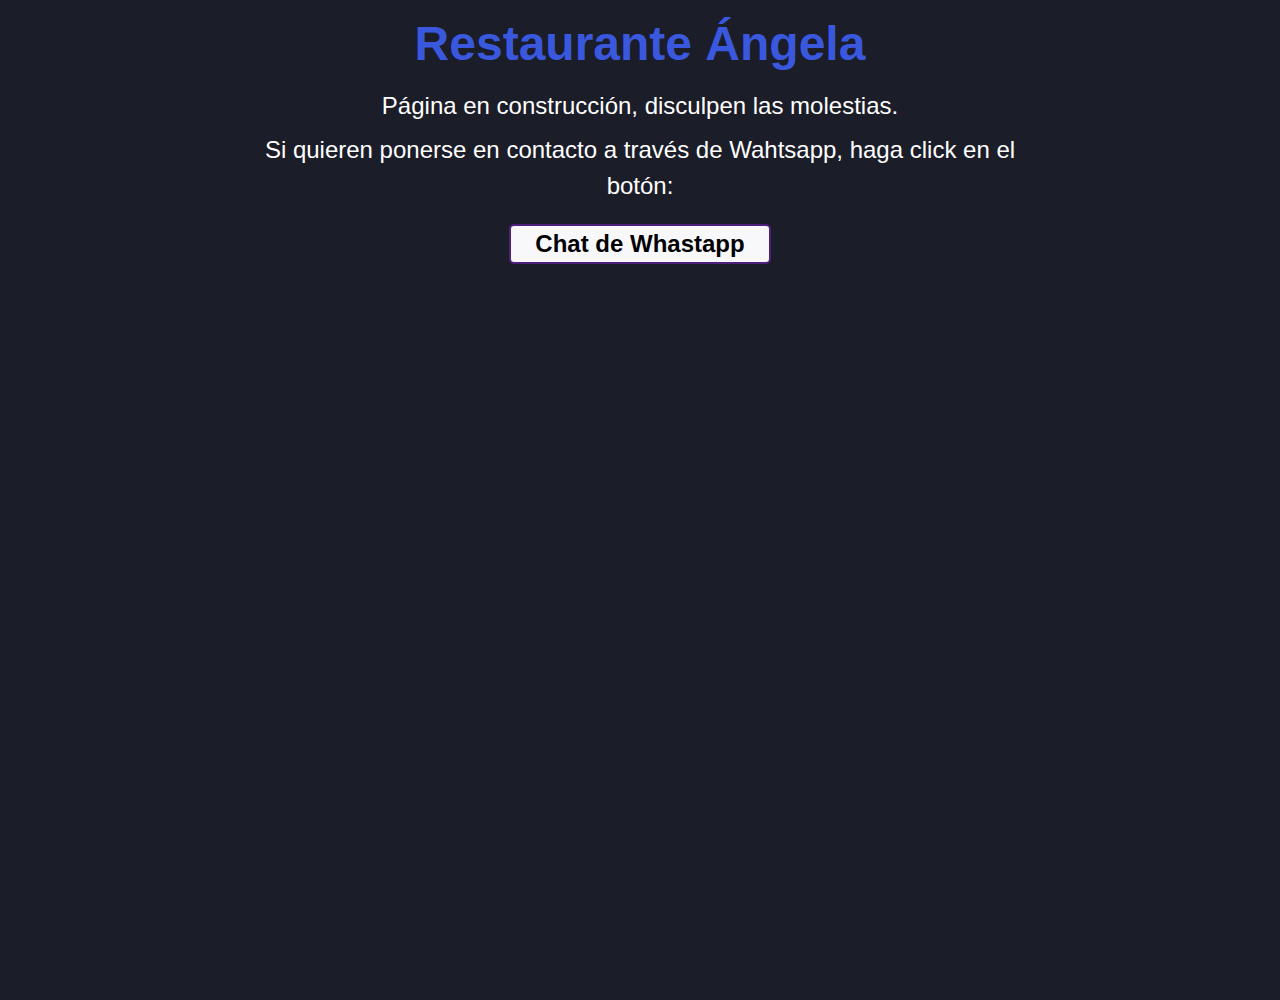
==== public/index.html @ ef9c9186 "Update static build for Vercel" ====
<!DOCTYPE html><html><head><meta charSet="utf-8"/><meta name="viewport" content="width=device-width"/><title>Restaurante Los Fogones de Ángela</title><meta content="Página web del restaurante Los Fogones de Ángela" name="description"/><meta content="favicon.ico" property="og:image"/><meta name="next-head-count" content="5"/><link rel="preload" href="/_next/static/css/a51d16fd5c205cbc.css" as="style" crossorigin=""/><link rel="stylesheet" href="/_next/static/css/a51d16fd5c205cbc.css" crossorigin="" data-n-g=""/><noscript data-n-css=""></noscript><script defer="" crossorigin="" nomodule="" src="/_next/static/chunks/polyfills-c67a75d1b6f99dc8.js"></script><script src="/_next/static/chunks/webpack-c21fd345984bfc83.js" defer="" crossorigin=""></script><script src="/_next/static/chunks/framework-bbecb7d54330d002.js" defer="" crossorigin=""></script><script src="/_next/static/chunks/main-d118035c79e44985.js" defer="" crossorigin=""></script><script src="/_next/static/chunks/pages/_app-07c6af78f658932e.js" defer="" crossorigin=""></script><script src="/_next/static/chunks/pages/index-197491636f69075c.js" defer="" crossorigin=""></script><script src="/_next/static/NEQoGbfgoMRIiMi_Gk17b/_buildManifest.js" defer="" crossorigin=""></script><script src="/_next/static/NEQoGbfgoMRIiMi_Gk17b/_ssgManifest.js" defer="" crossorigin=""></script></head><body><div id="__next"><script>!function(){try{var d=document.documentElement,c=d.classList;c.remove('light','dark');var e=localStorage.getItem('chakra-ui-color-mode');if('system'===e||(!e&&false)){var t='(prefers-color-scheme: dark)',m=window.matchMedia(t);if(m.media!==t||m.matches){d.style.colorScheme = 'dark';c.add('dark')}else{d.style.colorScheme = 'light';c.add('light')}}else if(e){c.add(e|| '')}else{c.add('light')}if(e==='light'||e==='dark'||!e)d.style.colorScheme=e||'light'}catch(e){}}()</script><style data-emotion="css-global 1b7scut">:host,:root,[data-theme]{--chakra-ring-inset:var(--chakra-empty,/*!*/ /*!*/);--chakra-ring-offset-width:0px;--chakra-ring-offset-color:#fff;--chakra-ring-color:rgba(66, 153, 225, 0.6);--chakra-ring-offset-shadow:0 0 #0000;--chakra-ring-shadow:0 0 #0000;--chakra-space-x-reverse:0;--chakra-space-y-reverse:0;--chakra-colors-transparent:transparent;--chakra-colors-current:currentColor;--chakra-colors-black:#000000;--chakra-colors-white:#FFFFFF;--chakra-colors-whiteAlpha-50:rgba(255, 255, 255, 0.04);--chakra-colors-whiteAlpha-100:rgba(255, 255, 255, 0.06);--chakra-colors-whiteAlpha-200:rgba(255, 255, 255, 0.08);--chakra-colors-whiteAlpha-300:rgba(255, 255, 255, 0.16);--chakra-colors-whiteAlpha-400:rgba(255, 255, 255, 0.24);--chakra-colors-whiteAlpha-500:rgba(255, 255, 255, 0.36);--chakra-colors-whiteAlpha-600:rgba(255, 255, 255, 0.48);--chakra-colors-whiteAlpha-700:rgba(255, 255, 255, 0.64);--chakra-colors-whiteAlpha-800:rgba(255, 255, 255, 0.80);--chakra-colors-whiteAlpha-900:rgba(255, 255, 255, 0.92);--chakra-colors-blackAlpha-50:rgba(0, 0, 0, 0.04);--chakra-colors-blackAlpha-100:rgba(0, 0, 0, 0.06);--chakra-colors-blackAlpha-200:rgba(0, 0, 0, 0.08);--chakra-colors-blackAlpha-300:rgba(0, 0, 0, 0.16);--chakra-colors-blackAlpha-400:rgba(0, 0, 0, 0.24);--chakra-colors-blackAlpha-500:rgba(0, 0, 0, 0.36);--chakra-colors-blackAlpha-600:rgba(0, 0, 0, 0.48);--chakra-colors-blackAlpha-700:rgba(0, 0, 0, 0.64);--chakra-colors-blackAlpha-800:rgba(0, 0, 0, 0.80);--chakra-colors-blackAlpha-900:rgba(0, 0, 0, 0.92);--chakra-colors-gray-50:#F7FAFC;--chakra-colors-gray-100:#EDF2F7;--chakra-colors-gray-200:#E2E8F0;--chakra-colors-gray-300:#CBD5E0;--chakra-colors-gray-400:#A0AEC0;--chakra-colors-gray-500:#718096;--chakra-colors-gray-600:#4A5568;--chakra-colors-gray-700:#2D3748;--chakra-colors-gray-800:#1A202C;--chakra-colors-gray-900:#171923;--chakra-colors-red-50:#FFF5F5;--chakra-colors-red-100:#FED7D7;--chakra-colors-red-200:#FEB2B2;--chakra-colors-red-300:#FC8181;--chakra-colors-red-400:#F56565;--chakra-colors-red-500:#E53E3E;--chakra-colors-red-600:#C53030;--chakra-colors-red-700:#9B2C2C;--chakra-colors-red-800:#822727;--chakra-colors-red-900:#63171B;--chakra-colors-orange-50:#FFFAF0;--chakra-colors-orange-100:#FEEBC8;--chakra-colors-orange-200:#FBD38D;--chakra-colors-orange-300:#F6AD55;--chakra-colors-orange-400:#ED8936;--chakra-colors-orange-500:#DD6B20;--chakra-colors-orange-600:#C05621;--chakra-colors-orange-700:#9C4221;--chakra-colors-orange-800:#7B341E;--chakra-colors-orange-900:#652B19;--chakra-colors-yellow-50:#FFFFF0;--chakra-colors-yellow-100:#FEFCBF;--chakra-colors-yellow-200:#FAF089;--chakra-colors-yellow-300:#F6E05E;--chakra-colors-yellow-400:#ECC94B;--chakra-colors-yellow-500:#D69E2E;--chakra-colors-yellow-600:#B7791F;--chakra-colors-yellow-700:#975A16;--chakra-colors-yellow-800:#744210;--chakra-colors-yellow-900:#5F370E;--chakra-colors-green-50:#F0FFF4;--chakra-colors-green-100:#C6F6D5;--chakra-colors-green-200:#9AE6B4;--chakra-colors-green-300:#68D391;--chakra-colors-green-400:#48BB78;--chakra-colors-green-500:#38A169;--chakra-colors-green-600:#2F855A;--chakra-colors-green-700:#276749;--chakra-colors-green-800:#22543D;--chakra-colors-green-900:#1C4532;--chakra-colors-teal-50:#E6FFFA;--chakra-colors-teal-100:#B2F5EA;--chakra-colors-teal-200:#81E6D9;--chakra-colors-teal-300:#4FD1C5;--chakra-colors-teal-400:#38B2AC;--chakra-colors-teal-500:#319795;--chakra-colors-teal-600:#2C7A7B;--chakra-colors-teal-700:#285E61;--chakra-colors-teal-800:#234E52;--chakra-colors-teal-900:#1D4044;--chakra-colors-blue-50:#ebf8ff;--chakra-colors-blue-100:#bee3f8;--chakra-colors-blue-200:#90cdf4;--chakra-colors-blue-300:#63b3ed;--chakra-colors-blue-400:#4299e1;--chakra-colors-blue-500:#3182ce;--chakra-colors-blue-600:#2b6cb0;--chakra-colors-blue-700:#2c5282;--chakra-colors-blue-800:#2a4365;--chakra-colors-blue-900:#1A365D;--chakra-colors-cyan-50:#EDFDFD;--chakra-colors-cyan-100:#C4F1F9;--chakra-colors-cyan-200:#9DECF9;--chakra-colors-cyan-300:#76E4F7;--chakra-colors-cyan-400:#0BC5EA;--chakra-colors-cyan-500:#00B5D8;--chakra-colors-cyan-600:#00A3C4;--chakra-colors-cyan-700:#0987A0;--chakra-colors-cyan-800:#086F83;--chakra-colors-cyan-900:#065666;--chakra-colors-purple-50:#FAF5FF;--chakra-colors-purple-100:#E9D8FD;--chakra-colors-purple-200:#D6BCFA;--chakra-colors-purple-300:#B794F4;--chakra-colors-purple-400:#9F7AEA;--chakra-colors-purple-500:#805AD5;--chakra-colors-purple-600:#6B46C1;--chakra-colors-purple-700:#553C9A;--chakra-colors-purple-800:#44337A;--chakra-colors-purple-900:#322659;--chakra-colors-pink-50:#FFF5F7;--chakra-colors-pink-100:#FED7E2;--chakra-colors-pink-200:#FBB6CE;--chakra-colors-pink-300:#F687B3;--chakra-colors-pink-400:#ED64A6;--chakra-colors-pink-500:#D53F8C;--chakra-colors-pink-600:#B83280;--chakra-colors-pink-700:#97266D;--chakra-colors-pink-800:#702459;--chakra-colors-pink-900:#521B41;--chakra-colors-linkedin-50:#E8F4F9;--chakra-colors-linkedin-100:#CFEDFB;--chakra-colors-linkedin-200:#9BDAF3;--chakra-colors-linkedin-300:#68C7EC;--chakra-colors-linkedin-400:#34B3E4;--chakra-colors-linkedin-500:#00A0DC;--chakra-colors-linkedin-600:#008CC9;--chakra-colors-linkedin-700:#0077B5;--chakra-colors-linkedin-800:#005E93;--chakra-colors-linkedin-900:#004471;--chakra-colors-facebook-50:#E8F4F9;--chakra-colors-facebook-100:#D9DEE9;--chakra-colors-facebook-200:#B7C2DA;--chakra-colors-facebook-300:#6482C0;--chakra-colors-facebook-400:#4267B2;--chakra-colors-facebook-500:#385898;--chakra-colors-facebook-600:#314E89;--chakra-colors-facebook-700:#29487D;--chakra-colors-facebook-800:#223B67;--chakra-colors-facebook-900:#1E355B;--chakra-colors-messenger-50:#D0E6FF;--chakra-colors-messenger-100:#B9DAFF;--chakra-colors-messenger-200:#A2CDFF;--chakra-colors-messenger-300:#7AB8FF;--chakra-colors-messenger-400:#2E90FF;--chakra-colors-messenger-500:#0078FF;--chakra-colors-messenger-600:#0063D1;--chakra-colors-messenger-700:#0052AC;--chakra-colors-messenger-800:#003C7E;--chakra-colors-messenger-900:#002C5C;--chakra-colors-whatsapp-50:#dffeec;--chakra-colors-whatsapp-100:#b9f5d0;--chakra-colors-whatsapp-200:#90edb3;--chakra-colors-whatsapp-300:#65e495;--chakra-colors-whatsapp-400:#3cdd78;--chakra-colors-whatsapp-500:#22c35e;--chakra-colors-whatsapp-600:#179848;--chakra-colors-whatsapp-700:#0c6c33;--chakra-colors-whatsapp-800:#01421c;--chakra-colors-whatsapp-900:#001803;--chakra-colors-twitter-50:#E5F4FD;--chakra-colors-twitter-100:#C8E9FB;--chakra-colors-twitter-200:#A8DCFA;--chakra-colors-twitter-300:#83CDF7;--chakra-colors-twitter-400:#57BBF5;--chakra-colors-twitter-500:#1DA1F2;--chakra-colors-twitter-600:#1A94DA;--chakra-colors-twitter-700:#1681BF;--chakra-colors-twitter-800:#136B9E;--chakra-colors-twitter-900:#0D4D71;--chakra-colors-telegram-50:#E3F2F9;--chakra-colors-telegram-100:#C5E4F3;--chakra-colors-telegram-200:#A2D4EC;--chakra-colors-telegram-300:#7AC1E4;--chakra-colors-telegram-400:#47A9DA;--chakra-colors-telegram-500:#0088CC;--chakra-colors-telegram-600:#007AB8;--chakra-colors-telegram-700:#006BA1;--chakra-colors-telegram-800:#005885;--chakra-colors-telegram-900:#003F5E;--chakra-borders-none:0;--chakra-borders-1px:1px solid;--chakra-borders-2px:2px solid;--chakra-borders-4px:4px solid;--chakra-borders-8px:8px solid;--chakra-fonts-heading:-apple-system,BlinkMacSystemFont,"Segoe UI",Helvetica,Arial,sans-serif,"Apple Color Emoji","Segoe UI Emoji","Segoe UI Symbol";--chakra-fonts-body:-apple-system,BlinkMacSystemFont,"Segoe UI",Helvetica,Arial,sans-serif,"Apple Color Emoji","Segoe UI Emoji","Segoe UI Symbol";--chakra-fonts-mono:SFMono-Regular,Menlo,Monaco,Consolas,"Liberation Mono","Courier New",monospace;--chakra-fontSizes-3xs:0.45rem;--chakra-fontSizes-2xs:0.625rem;--chakra-fontSizes-xs:0.75rem;--chakra-fontSizes-sm:0.875rem;--chakra-fontSizes-md:1rem;--chakra-fontSizes-lg:1.125rem;--chakra-fontSizes-xl:1.25rem;--chakra-fontSizes-2xl:1.5rem;--chakra-fontSizes-3xl:1.875rem;--chakra-fontSizes-4xl:2.25rem;--chakra-fontSizes-5xl:3rem;--chakra-fontSizes-6xl:3.75rem;--chakra-fontSizes-7xl:4.5rem;--chakra-fontSizes-8xl:6rem;--chakra-fontSizes-9xl:8rem;--chakra-fontWeights-hairline:100;--chakra-fontWeights-thin:200;--chakra-fontWeights-light:300;--chakra-fontWeights-normal:400;--chakra-fontWeights-medium:500;--chakra-fontWeights-semibold:600;--chakra-fontWeights-bold:700;--chakra-fontWeights-extrabold:800;--chakra-fontWeights-black:900;--chakra-letterSpacings-tighter:-0.05em;--chakra-letterSpacings-tight:-0.025em;--chakra-letterSpacings-normal:0;--chakra-letterSpacings-wide:0.025em;--chakra-letterSpacings-wider:0.05em;--chakra-letterSpacings-widest:0.1em;--chakra-lineHeights-3:.75rem;--chakra-lineHeights-4:1rem;--chakra-lineHeights-5:1.25rem;--chakra-lineHeights-6:1.5rem;--chakra-lineHeights-7:1.75rem;--chakra-lineHeights-8:2rem;--chakra-lineHeights-9:2.25rem;--chakra-lineHeights-10:2.5rem;--chakra-lineHeights-normal:normal;--chakra-lineHeights-none:1;--chakra-lineHeights-shorter:1.25;--chakra-lineHeights-short:1.375;--chakra-lineHeights-base:1.5;--chakra-lineHeights-tall:1.625;--chakra-lineHeights-taller:2;--chakra-radii-none:0;--chakra-radii-sm:0.125rem;--chakra-radii-base:0.25rem;--chakra-radii-md:0.375rem;--chakra-radii-lg:0.5rem;--chakra-radii-xl:0.75rem;--chakra-radii-2xl:1rem;--chakra-radii-3xl:1.5rem;--chakra-radii-full:9999px;--chakra-space-1:0.25rem;--chakra-space-2:0.5rem;--chakra-space-3:0.75rem;--chakra-space-4:1rem;--chakra-space-5:1.25rem;--chakra-space-6:1.5rem;--chakra-space-7:1.75rem;--chakra-space-8:2rem;--chakra-space-9:2.25rem;--chakra-space-10:2.5rem;--chakra-space-12:3rem;--chakra-space-14:3.5rem;--chakra-space-16:4rem;--chakra-space-20:5rem;--chakra-space-24:6rem;--chakra-space-28:7rem;--chakra-space-32:8rem;--chakra-space-36:9rem;--chakra-space-40:10rem;--chakra-space-44:11rem;--chakra-space-48:12rem;--chakra-space-52:13rem;--chakra-space-56:14rem;--chakra-space-60:15rem;--chakra-space-64:16rem;--chakra-space-72:18rem;--chakra-space-80:20rem;--chakra-space-96:24rem;--chakra-space-px:1px;--chakra-space-0-5:0.125rem;--chakra-space-1-5:0.375rem;--chakra-space-2-5:0.625rem;--chakra-space-3-5:0.875rem;--chakra-shadows-xs:0 0 0 1px rgba(0, 0, 0, 0.05);--chakra-shadows-sm:0 1px 2px 0 rgba(0, 0, 0, 0.05);--chakra-shadows-base:0 1px 3px 0 rgba(0, 0, 0, 0.1),0 1px 2px 0 rgba(0, 0, 0, 0.06);--chakra-shadows-md:0 4px 6px -1px rgba(0, 0, 0, 0.1),0 2px 4px -1px rgba(0, 0, 0, 0.06);--chakra-shadows-lg:0 10px 15px -3px rgba(0, 0, 0, 0.1),0 4px 6px -2px rgba(0, 0, 0, 0.05);--chakra-shadows-xl:0 20px 25px -5px rgba(0, 0, 0, 0.1),0 10px 10px -5px rgba(0, 0, 0, 0.04);--chakra-shadows-2xl:0 25px 50px -12px rgba(0, 0, 0, 0.25);--chakra-shadows-outline:0 0 0 3px rgba(66, 153, 225, 0.6);--chakra-shadows-inner:inset 0 2px 4px 0 rgba(0,0,0,0.06);--chakra-shadows-none:none;--chakra-shadows-dark-lg:rgba(0, 0, 0, 0.1) 0px 0px 0px 1px,rgba(0, 0, 0, 0.2) 0px 5px 10px,rgba(0, 0, 0, 0.4) 0px 15px 40px;--chakra-sizes-1:0.25rem;--chakra-sizes-2:0.5rem;--chakra-sizes-3:0.75rem;--chakra-sizes-4:1rem;--chakra-sizes-5:1.25rem;--chakra-sizes-6:1.5rem;--chakra-sizes-7:1.75rem;--chakra-sizes-8:2rem;--chakra-sizes-9:2.25rem;--chakra-sizes-10:2.5rem;--chakra-sizes-12:3rem;--chakra-sizes-14:3.5rem;--chakra-sizes-16:4rem;--chakra-sizes-20:5rem;--chakra-sizes-24:6rem;--chakra-sizes-28:7rem;--chakra-sizes-32:8rem;--chakra-sizes-36:9rem;--chakra-sizes-40:10rem;--chakra-sizes-44:11rem;--chakra-sizes-48:12rem;--chakra-sizes-52:13rem;--chakra-sizes-56:14rem;--chakra-sizes-60:15rem;--chakra-sizes-64:16rem;--chakra-sizes-72:18rem;--chakra-sizes-80:20rem;--chakra-sizes-96:24rem;--chakra-sizes-px:1px;--chakra-sizes-0-5:0.125rem;--chakra-sizes-1-5:0.375rem;--chakra-sizes-2-5:0.625rem;--chakra-sizes-3-5:0.875rem;--chakra-sizes-max:max-content;--chakra-sizes-min:min-content;--chakra-sizes-full:100%;--chakra-sizes-3xs:14rem;--chakra-sizes-2xs:16rem;--chakra-sizes-xs:20rem;--chakra-sizes-sm:24rem;--chakra-sizes-md:28rem;--chakra-sizes-lg:32rem;--chakra-sizes-xl:36rem;--chakra-sizes-2xl:42rem;--chakra-sizes-3xl:48rem;--chakra-sizes-4xl:56rem;--chakra-sizes-5xl:64rem;--chakra-sizes-6xl:72rem;--chakra-sizes-7xl:80rem;--chakra-sizes-8xl:90rem;--chakra-sizes-prose:60ch;--chakra-sizes-container-sm:640px;--chakra-sizes-container-md:768px;--chakra-sizes-container-lg:1024px;--chakra-sizes-container-xl:1280px;--chakra-zIndices-hide:-1;--chakra-zIndices-auto:auto;--chakra-zIndices-base:0;--chakra-zIndices-docked:10;--chakra-zIndices-dropdown:1000;--chakra-zIndices-sticky:1100;--chakra-zIndices-banner:1200;--chakra-zIndices-overlay:1300;--chakra-zIndices-modal:1400;--chakra-zIndices-popover:1500;--chakra-zIndices-skipLink:1600;--chakra-zIndices-toast:1700;--chakra-zIndices-tooltip:1800;--chakra-transition-property-common:background-color,border-color,color,fill,stroke,opacity,box-shadow,transform;--chakra-transition-property-colors:background-color,border-color,color,fill,stroke;--chakra-transition-property-dimensions:width,height;--chakra-transition-property-position:left,right,top,bottom;--chakra-transition-property-background:background-color,background-image,background-position;--chakra-transition-easing-ease-in:cubic-bezier(0.4, 0, 1, 1);--chakra-transition-easing-ease-out:cubic-bezier(0, 0, 0.2, 1);--chakra-transition-easing-ease-in-out:cubic-bezier(0.4, 0, 0.2, 1);--chakra-transition-duration-ultra-fast:50ms;--chakra-transition-duration-faster:100ms;--chakra-transition-duration-fast:150ms;--chakra-transition-duration-normal:200ms;--chakra-transition-duration-slow:300ms;--chakra-transition-duration-slower:400ms;--chakra-transition-duration-ultra-slow:500ms;--chakra-blur-none:0;--chakra-blur-sm:4px;--chakra-blur-base:8px;--chakra-blur-md:12px;--chakra-blur-lg:16px;--chakra-blur-xl:24px;--chakra-blur-2xl:40px;--chakra-blur-3xl:64px;--chakra-breakpoints-base:0em;--chakra-breakpoints-sm:30em;--chakra-breakpoints-md:48em;--chakra-breakpoints-lg:62em;--chakra-breakpoints-xl:80em;--chakra-breakpoints-2xl:96em;}.chakra-ui-light :host:not([data-theme]),.chakra-ui-light :root:not([data-theme]),.chakra-ui-light [data-theme]:not([data-theme]),[data-theme=light] :host:not([data-theme]),[data-theme=light] :root:not([data-theme]),[data-theme=light] [data-theme]:not([data-theme]),:host[data-theme=light],:root[data-theme=light],[data-theme][data-theme=light]{--chakra-colors-chakra-body-text:var(--chakra-colors-gray-800);--chakra-colors-chakra-body-bg:var(--chakra-colors-white);--chakra-colors-chakra-border-color:var(--chakra-colors-gray-200);--chakra-colors-chakra-inverse-text:var(--chakra-colors-white);--chakra-colors-chakra-subtle-bg:var(--chakra-colors-gray-100);--chakra-colors-chakra-subtle-text:var(--chakra-colors-gray-600);--chakra-colors-chakra-placeholder-color:var(--chakra-colors-gray-500);}.chakra-ui-dark :host:not([data-theme]),.chakra-ui-dark :root:not([data-theme]),.chakra-ui-dark [data-theme]:not([data-theme]),[data-theme=dark] :host:not([data-theme]),[data-theme=dark] :root:not([data-theme]),[data-theme=dark] [data-theme]:not([data-theme]),:host[data-theme=dark],:root[data-theme=dark],[data-theme][data-theme=dark]{--chakra-colors-chakra-body-text:var(--chakra-colors-whiteAlpha-900);--chakra-colors-chakra-body-bg:var(--chakra-colors-gray-800);--chakra-colors-chakra-border-color:var(--chakra-colors-whiteAlpha-300);--chakra-colors-chakra-inverse-text:var(--chakra-colors-gray-800);--chakra-colors-chakra-subtle-bg:var(--chakra-colors-gray-700);--chakra-colors-chakra-subtle-text:var(--chakra-colors-gray-400);--chakra-colors-chakra-placeholder-color:var(--chakra-colors-whiteAlpha-400);}</style><style data-emotion="css-global fubdgu">html{line-height:1.5;-webkit-text-size-adjust:100%;font-family:system-ui,sans-serif;-webkit-font-smoothing:antialiased;text-rendering:optimizeLegibility;-moz-osx-font-smoothing:grayscale;touch-action:manipulation;}body{position:relative;min-height:100%;margin:0;font-feature-settings:"kern";}:where(*, *::before, *::after){border-width:0;border-style:solid;box-sizing:border-box;word-wrap:break-word;}main{display:block;}hr{border-top-width:1px;box-sizing:content-box;height:0;overflow:visible;}:where(pre, code, kbd,samp){font-family:SFMono-Regular,Menlo,Monaco,Consolas,monospace;font-size:1em;}a{background-color:transparent;color:inherit;-webkit-text-decoration:inherit;text-decoration:inherit;}abbr[title]{border-bottom:none;-webkit-text-decoration:underline;text-decoration:underline;-webkit-text-decoration:underline dotted;-webkit-text-decoration:underline dotted;text-decoration:underline dotted;}:where(b, strong){font-weight:bold;}small{font-size:80%;}:where(sub,sup){font-size:75%;line-height:0;position:relative;vertical-align:baseline;}sub{bottom:-0.25em;}sup{top:-0.5em;}img{border-style:none;}:where(button, input, optgroup, select, textarea){font-family:inherit;font-size:100%;line-height:1.15;margin:0;}:where(button, input){overflow:visible;}:where(button, select){text-transform:none;}:where(
          button::-moz-focus-inner,
          [type="button"]::-moz-focus-inner,
          [type="reset"]::-moz-focus-inner,
          [type="submit"]::-moz-focus-inner
        ){border-style:none;padding:0;}fieldset{padding:0.35em 0.75em 0.625em;}legend{box-sizing:border-box;color:inherit;display:table;max-width:100%;padding:0;white-space:normal;}progress{vertical-align:baseline;}textarea{overflow:auto;}:where([type="checkbox"], [type="radio"]){box-sizing:border-box;padding:0;}input[type="number"]::-webkit-inner-spin-button,input[type="number"]::-webkit-outer-spin-button{-webkit-appearance:none!important;}input[type="number"]{-moz-appearance:textfield;}input[type="search"]{-webkit-appearance:textfield;outline-offset:-2px;}input[type="search"]::-webkit-search-decoration{-webkit-appearance:none!important;}::-webkit-file-upload-button{-webkit-appearance:button;font:inherit;}details{display:block;}summary{display:-webkit-box;display:-webkit-list-item;display:-ms-list-itembox;display:list-item;}template{display:none;}[hidden]{display:none!important;}:where(
          blockquote,
          dl,
          dd,
          h1,
          h2,
          h3,
          h4,
          h5,
          h6,
          hr,
          figure,
          p,
          pre
        ){margin:0;}button{background:transparent;padding:0;}fieldset{margin:0;padding:0;}:where(ol, ul){margin:0;padding:0;}textarea{resize:vertical;}:where(button, [role="button"]){cursor:pointer;}button::-moz-focus-inner{border:0!important;}table{border-collapse:collapse;}:where(h1, h2, h3, h4, h5, h6){font-size:inherit;font-weight:inherit;}:where(button, input, optgroup, select, textarea){padding:0;line-height:inherit;color:inherit;}:where(img, svg, video, canvas, audio, iframe, embed, object){display:block;}:where(img, video){max-width:100%;height:auto;}[data-js-focus-visible] :focus:not([data-focus-visible-added]):not(
          [data-focus-visible-disabled]
        ){outline:none;box-shadow:none;}select::-ms-expand{display:none;}:root,:host{--chakra-vh:100vh;}@supports (height: -webkit-fill-available){:root,:host{--chakra-vh:-webkit-fill-available;}}@supports (height: -moz-fill-available){:root,:host{--chakra-vh:-moz-fill-available;}}@supports (height: 100dvh){:root,:host{--chakra-vh:100dvh;}}</style><style data-emotion="css-global ic6gy8">body{font-family:var(--chakra-fonts-body);color:var(--chakra-colors-chakra-body-text);background:var(--chakra-colors-chakra-body-bg);transition-property:background-color;transition-duration:var(--chakra-transition-duration-normal);line-height:var(--chakra-lineHeights-base);}*::-webkit-input-placeholder{color:var(--chakra-colors-chakra-placeholder-color);}*::-moz-placeholder{color:var(--chakra-colors-chakra-placeholder-color);}*:-ms-input-placeholder{color:var(--chakra-colors-chakra-placeholder-color);}*::placeholder{color:var(--chakra-colors-chakra-placeholder-color);}*,*::before,::after{border-color:var(--chakra-colors-chakra-border-color);}</style><style data-emotion="css-global 8gzb3n">.js-focus-visible :focus:not([data-focus-visible-added]){outline:none;box-shadow:none;}</style><style>
:root, .light, .light-theme { --color-page-background: white; }
.dark, .dark-theme { --color-page-background: var(--slate-1); }
body { background-color: var(--color-page-background); }
</style><div data-is-root-theme="true" data-accent-color="blue" data-gray-color="slate" data-has-background="false" data-panel-background="translucent" data-radius="medium" data-scaling="100%" class="radix-themes css-0"><style data-emotion="css 1ohm028">.css-1ohm028{background-color:#1b1d29!important;width:100%;height:1000px;-webkit-align-items:center;-webkit-box-align:center;-ms-flex-align:center;align-items:center;}</style><div class="css-1ohm028"><style data-emotion="css 1uwmaf2">.css-1uwmaf2{display:-webkit-box;display:-webkit-flex;display:-ms-flexbox;display:flex;-webkit-align-items:center;-webkit-box-align:center;-ms-flex-align:center;align-items:center;-webkit-flex-direction:column;-ms-flex-direction:column;flex-direction:column;width:auto;}.css-1uwmaf2>*:not(style)~*:not(style){margin-top:0.5rem;-webkit-margin-end:0px;margin-inline-end:0px;margin-bottom:0px;-webkit-margin-start:0px;margin-inline-start:0px;}</style><div class="chakra-stack css-1uwmaf2"><style data-emotion="css 11rfu18">.css-11rfu18{display:-webkit-box;display:-webkit-flex;display:-ms-flexbox;display:flex;-webkit-flex-direction:column;-ms-flex-direction:column;flex-direction:column;-webkit-align-items:center;-webkit-box-align:center;-ms-flex-align:center;align-items:center;-webkit-box-pack:center;-ms-flex-pack:center;-webkit-justify-content:center;justify-content:center;gap:20px;width:100%;max-width:800px;}</style><div class="css-11rfu18"><style data-emotion="css 1ixxzhx">.css-1ixxzhx{font-family:var(--chakra-fonts-heading);font-weight:var(--chakra-fontWeights-bold);font-size:var(--chakra-fontSizes-4xl);line-height:1.2;color:#3a58de;margin-top:20px;}@media screen and (min-width: 48em){.css-1ixxzhx{font-size:var(--chakra-fontSizes-5xl);line-height:1;}}</style><h2 class="chakra-heading css-1ixxzhx">Restaurante Ángela</h2><style data-emotion="css owjkmg">.css-owjkmg{display:-webkit-box;display:-webkit-flex;display:-ms-flexbox;display:flex;-webkit-align-items:center;-webkit-box-align:center;-ms-flex-align:center;align-items:center;-webkit-flex-direction:column;-ms-flex-direction:column;flex-direction:column;}.css-owjkmg>*:not(style)~*:not(style){margin-top:0.5rem;-webkit-margin-end:0px;margin-inline-end:0px;margin-bottom:0px;-webkit-margin-start:0px;margin-inline-start:0px;}</style><div class="chakra-stack css-owjkmg"><style data-emotion="css 1jehr2a">.css-1jehr2a{font-size:1em;color:#fff;text-align:center;-webkit-box-pack:center;-ms-flex-pack:center;-webkit-justify-content:center;justify-content:center;-webkit-align-items:center;-webkit-box-align:center;-ms-flex-align:center;align-items:center;-webkit-align-self:stretch;-ms-flex-item-align:stretch;align-self:stretch;}@media screen and (min-width: 30em){.css-1jehr2a{font-size:1em;}}@media screen and (min-width: 48em){.css-1jehr2a{font-size:1em;}}@media screen and (min-width: 62em){.css-1jehr2a{font-size:1.5em;}}@media screen and (min-width: 80em){.css-1jehr2a{font-size:1.5em;}}</style><p class="chakra-text css-1jehr2a">Página en construcción, disculpen las molestias.</p><p class="chakra-text css-1jehr2a">Si quieren ponerse en contacto a través de Wahtsapp, haga click en el botón:</p></div><style data-emotion="css spn4bz">.css-spn4bz{transition-property:var(--chakra-transition-property-common);transition-duration:var(--chakra-transition-duration-fast);transition-timing-function:var(--chakra-transition-easing-ease-out);cursor:pointer;-webkit-text-decoration:none;text-decoration:none;outline:2px solid transparent;outline-offset:2px;color:inherit;}.css-spn4bz:hover,.css-spn4bz[data-hover]{-webkit-text-decoration:underline;text-decoration:underline;}.css-spn4bz:focus-visible,.css-spn4bz[data-focus-visible]{box-shadow:var(--chakra-shadows-outline);}</style><a target="_blank" rel="noopener" class="chakra-link css-spn4bz" href="https://wa.me/34626131261"><style data-emotion="css 1v9s8ud">.css-1v9s8ud{display:-webkit-inline-box;display:-webkit-inline-flex;display:-ms-inline-flexbox;display:inline-flex;-webkit-appearance:none;-moz-appearance:none;-ms-appearance:none;appearance:none;-webkit-user-select:none;-moz-user-select:none;-ms-user-select:none;user-select:none;position:relative;white-space:nowrap;vertical-align:middle;outline:2px solid transparent;outline-offset:2px;line-height:1.2;font-weight:var(--chakra-fontWeights-semibold);transition-property:var(--chakra-transition-property-common);transition-duration:var(--chakra-transition-duration-normal);height:var(--chakra-sizes-10);min-width:var(--chakra-sizes-10);-webkit-padding-start:var(--chakra-space-4);padding-inline-start:var(--chakra-space-4);-webkit-padding-end:var(--chakra-space-4);padding-inline-end:var(--chakra-space-4);background:#F8F8FA;border-color:#16297d;text-align:center;font-variant-numeric:lining-nums proportional-nums;padding:8px 24px;-webkit-box-pack:center;-ms-flex-pack:center;-webkit-justify-content:center;justify-content:center;-webkit-align-items:center;-webkit-box-align:center;-ms-flex-align:center;align-items:center;gap:8px;-webkit-align-self:stretch;-ms-flex-item-align:stretch;align-self:stretch;border-radius:5px;border:2px solid #4F1F7E;font-size:1em;}.css-1v9s8ud:focus-visible,.css-1v9s8ud[data-focus-visible]{box-shadow:var(--chakra-shadows-outline);}.css-1v9s8ud:disabled,.css-1v9s8ud[disabled],.css-1v9s8ud[aria-disabled=true],.css-1v9s8ud[data-disabled]{opacity:0.4;cursor:not-allowed;box-shadow:var(--chakra-shadows-none);}.css-1v9s8ud:hover,.css-1v9s8ud[data-hover]{background:var(--chakra-colors-gray-200);}.css-1v9s8ud:hover:disabled,.css-1v9s8ud[data-hover]:disabled,.css-1v9s8ud:hover[disabled],.css-1v9s8ud[data-hover][disabled],.css-1v9s8ud:hover[aria-disabled=true],.css-1v9s8ud[data-hover][aria-disabled=true],.css-1v9s8ud:hover[data-disabled],.css-1v9s8ud[data-hover][data-disabled]{background:var(--chakra-colors-gray-100);}.css-1v9s8ud:active,.css-1v9s8ud[data-active]{background:var(--chakra-colors-gray-300);}@media screen and (min-width: 30em){.css-1v9s8ud{font-size:1em;}}@media screen and (min-width: 48em){.css-1v9s8ud{font-size:1em;}}@media screen and (min-width: 62em){.css-1v9s8ud{font-size:1.5em;}}@media screen and (min-width: 80em){.css-1v9s8ud{font-size:1.5em;}}</style><button type="button" class="chakra-button css-1v9s8ud">Chat de Whastapp</button></a></div></div></div></div><span></span><span id="__chakra_env" hidden=""></span></div><script id="__NEXT_DATA__" type="application/json" crossorigin="">{"props":{"pageProps":{}},"page":"/","query":{},"buildId":"NEQoGbfgoMRIiMi_Gk17b","nextExport":true,"autoExport":true,"isFallback":false,"scriptLoader":[]}</script></body></html>
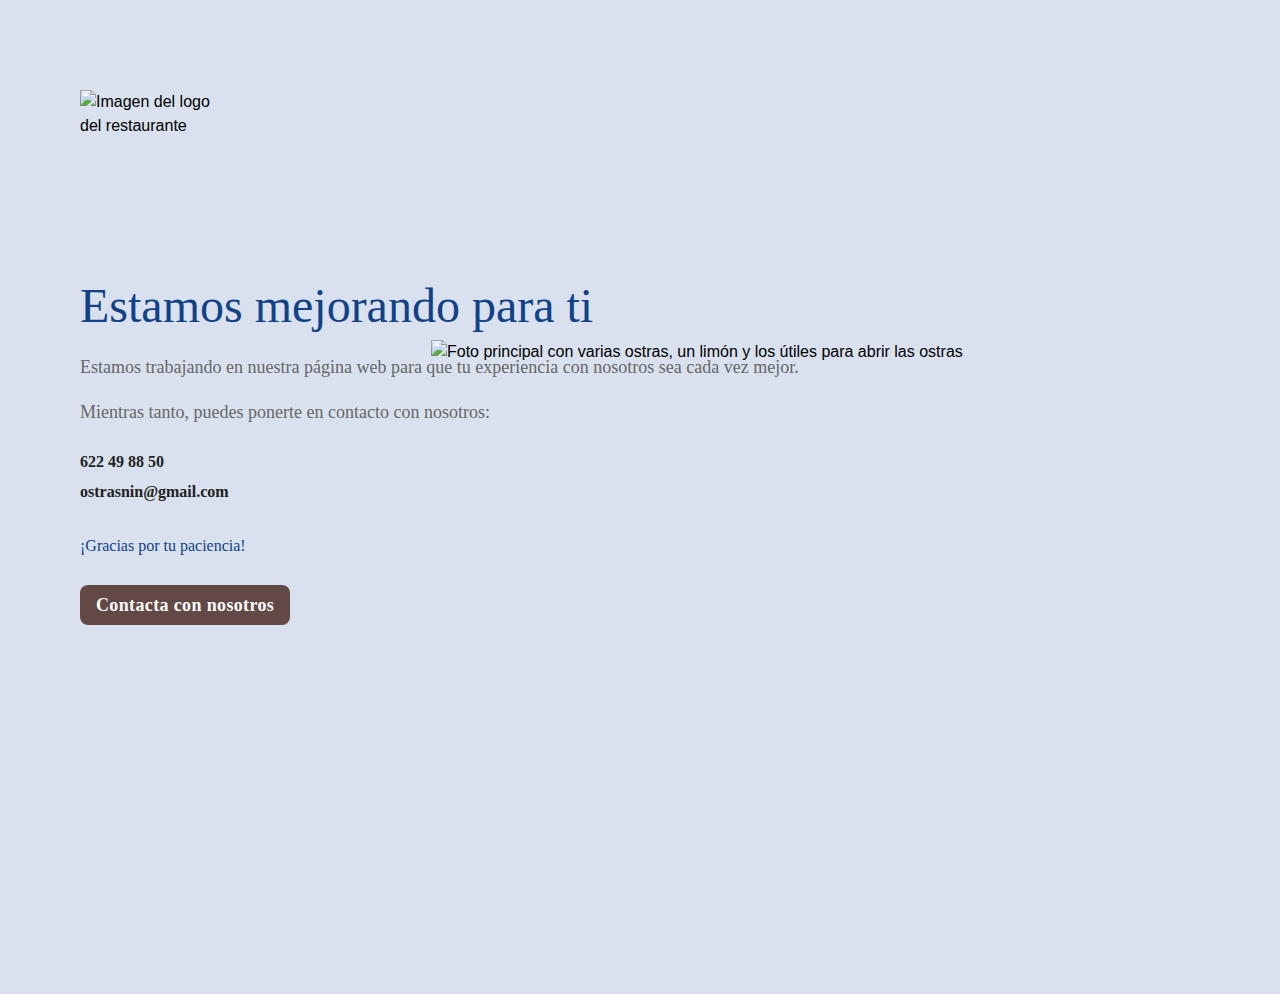
==== commit f624667b: "Update static build for Vercel" ====
--- a/public/index.html
+++ b/public/index.html
@@ -1,4 +1,4 @@
-<!DOCTYPE html><html><head><meta charSet="utf-8"/><meta name="viewport" content="width=device-width"/><title>Restaurante Los Fogones de Ángela</title><meta content="Página web del restaurante Los Fogones de Ángela" name="description"/><meta content="favicon.ico" property="og:image"/><meta name="next-head-count" content="5"/><link rel="preload" href="/_next/static/css/a51d16fd5c205cbc.css" as="style" crossorigin=""/><link rel="stylesheet" href="/_next/static/css/a51d16fd5c205cbc.css" crossorigin="" data-n-g=""/><noscript data-n-css=""></noscript><script defer="" crossorigin="" nomodule="" src="/_next/static/chunks/polyfills-c67a75d1b6f99dc8.js"></script><script src="/_next/static/chunks/webpack-c21fd345984bfc83.js" defer="" crossorigin=""></script><script src="/_next/static/chunks/framework-bbecb7d54330d002.js" defer="" crossorigin=""></script><script src="/_next/static/chunks/main-d118035c79e44985.js" defer="" crossorigin=""></script><script src="/_next/static/chunks/pages/_app-07c6af78f658932e.js" defer="" crossorigin=""></script><script src="/_next/static/chunks/pages/index-197491636f69075c.js" defer="" crossorigin=""></script><script src="/_next/static/NEQoGbfgoMRIiMi_Gk17b/_buildManifest.js" defer="" crossorigin=""></script><script src="/_next/static/NEQoGbfgoMRIiMi_Gk17b/_ssgManifest.js" defer="" crossorigin=""></script></head><body><div id="__next"><script>!function(){try{var d=document.documentElement,c=d.classList;c.remove('light','dark');var e=localStorage.getItem('chakra-ui-color-mode');if('system'===e||(!e&&false)){var t='(prefers-color-scheme: dark)',m=window.matchMedia(t);if(m.media!==t||m.matches){d.style.colorScheme = 'dark';c.add('dark')}else{d.style.colorScheme = 'light';c.add('light')}}else if(e){c.add(e|| '')}else{c.add('light')}if(e==='light'||e==='dark'||!e)d.style.colorScheme=e||'light'}catch(e){}}()</script><style data-emotion="css-global 1b7scut">:host,:root,[data-theme]{--chakra-ring-inset:var(--chakra-empty,/*!*/ /*!*/);--chakra-ring-offset-width:0px;--chakra-ring-offset-color:#fff;--chakra-ring-color:rgba(66, 153, 225, 0.6);--chakra-ring-offset-shadow:0 0 #0000;--chakra-ring-shadow:0 0 #0000;--chakra-space-x-reverse:0;--chakra-space-y-reverse:0;--chakra-colors-transparent:transparent;--chakra-colors-current:currentColor;--chakra-colors-black:#000000;--chakra-colors-white:#FFFFFF;--chakra-colors-whiteAlpha-50:rgba(255, 255, 255, 0.04);--chakra-colors-whiteAlpha-100:rgba(255, 255, 255, 0.06);--chakra-colors-whiteAlpha-200:rgba(255, 255, 255, 0.08);--chakra-colors-whiteAlpha-300:rgba(255, 255, 255, 0.16);--chakra-colors-whiteAlpha-400:rgba(255, 255, 255, 0.24);--chakra-colors-whiteAlpha-500:rgba(255, 255, 255, 0.36);--chakra-colors-whiteAlpha-600:rgba(255, 255, 255, 0.48);--chakra-colors-whiteAlpha-700:rgba(255, 255, 255, 0.64);--chakra-colors-whiteAlpha-800:rgba(255, 255, 255, 0.80);--chakra-colors-whiteAlpha-900:rgba(255, 255, 255, 0.92);--chakra-colors-blackAlpha-50:rgba(0, 0, 0, 0.04);--chakra-colors-blackAlpha-100:rgba(0, 0, 0, 0.06);--chakra-colors-blackAlpha-200:rgba(0, 0, 0, 0.08);--chakra-colors-blackAlpha-300:rgba(0, 0, 0, 0.16);--chakra-colors-blackAlpha-400:rgba(0, 0, 0, 0.24);--chakra-colors-blackAlpha-500:rgba(0, 0, 0, 0.36);--chakra-colors-blackAlpha-600:rgba(0, 0, 0, 0.48);--chakra-colors-blackAlpha-700:rgba(0, 0, 0, 0.64);--chakra-colors-blackAlpha-800:rgba(0, 0, 0, 0.80);--chakra-colors-blackAlpha-900:rgba(0, 0, 0, 0.92);--chakra-colors-gray-50:#F7FAFC;--chakra-colors-gray-100:#EDF2F7;--chakra-colors-gray-200:#E2E8F0;--chakra-colors-gray-300:#CBD5E0;--chakra-colors-gray-400:#A0AEC0;--chakra-colors-gray-500:#718096;--chakra-colors-gray-600:#4A5568;--chakra-colors-gray-700:#2D3748;--chakra-colors-gray-800:#1A202C;--chakra-colors-gray-900:#171923;--chakra-colors-red-50:#FFF5F5;--chakra-colors-red-100:#FED7D7;--chakra-colors-red-200:#FEB2B2;--chakra-colors-red-300:#FC8181;--chakra-colors-red-400:#F56565;--chakra-colors-red-500:#E53E3E;--chakra-colors-red-600:#C53030;--chakra-colors-red-700:#9B2C2C;--chakra-colors-red-800:#822727;--chakra-colors-red-900:#63171B;--chakra-colors-orange-50:#FFFAF0;--chakra-colors-orange-100:#FEEBC8;--chakra-colors-orange-200:#FBD38D;--chakra-colors-orange-300:#F6AD55;--chakra-colors-orange-400:#ED8936;--chakra-colors-orange-500:#DD6B20;--chakra-colors-orange-600:#C05621;--chakra-colors-orange-700:#9C4221;--chakra-colors-orange-800:#7B341E;--chakra-colors-orange-900:#652B19;--chakra-colors-yellow-50:#FFFFF0;--chakra-colors-yellow-100:#FEFCBF;--chakra-colors-yellow-200:#FAF089;--chakra-colors-yellow-300:#F6E05E;--chakra-colors-yellow-400:#ECC94B;--chakra-colors-yellow-500:#D69E2E;--chakra-colors-yellow-600:#B7791F;--chakra-colors-yellow-700:#975A16;--chakra-colors-yellow-800:#744210;--chakra-colors-yellow-900:#5F370E;--chakra-colors-green-50:#F0FFF4;--chakra-colors-green-100:#C6F6D5;--chakra-colors-green-200:#9AE6B4;--chakra-colors-green-300:#68D391;--chakra-colors-green-400:#48BB78;--chakra-colors-green-500:#38A169;--chakra-colors-green-600:#2F855A;--chakra-colors-green-700:#276749;--chakra-colors-green-800:#22543D;--chakra-colors-green-900:#1C4532;--chakra-colors-teal-50:#E6FFFA;--chakra-colors-teal-100:#B2F5EA;--chakra-colors-teal-200:#81E6D9;--chakra-colors-teal-300:#4FD1C5;--chakra-colors-teal-400:#38B2AC;--chakra-colors-teal-500:#319795;--chakra-colors-teal-600:#2C7A7B;--chakra-colors-teal-700:#285E61;--chakra-colors-teal-800:#234E52;--chakra-colors-teal-900:#1D4044;--chakra-colors-blue-50:#ebf8ff;--chakra-colors-blue-100:#bee3f8;--chakra-colors-blue-200:#90cdf4;--chakra-colors-blue-300:#63b3ed;--chakra-colors-blue-400:#4299e1;--chakra-colors-blue-500:#3182ce;--chakra-colors-blue-600:#2b6cb0;--chakra-colors-blue-700:#2c5282;--chakra-colors-blue-800:#2a4365;--chakra-colors-blue-900:#1A365D;--chakra-colors-cyan-50:#EDFDFD;--chakra-colors-cyan-100:#C4F1F9;--chakra-colors-cyan-200:#9DECF9;--chakra-colors-cyan-300:#76E4F7;--chakra-colors-cyan-400:#0BC5EA;--chakra-colors-cyan-500:#00B5D8;--chakra-colors-cyan-600:#00A3C4;--chakra-colors-cyan-700:#0987A0;--chakra-colors-cyan-800:#086F83;--chakra-colors-cyan-900:#065666;--chakra-colors-purple-50:#FAF5FF;--chakra-colors-purple-100:#E9D8FD;--chakra-colors-purple-200:#D6BCFA;--chakra-colors-purple-300:#B794F4;--chakra-colors-purple-400:#9F7AEA;--chakra-colors-purple-500:#805AD5;--chakra-colors-purple-600:#6B46C1;--chakra-colors-purple-700:#553C9A;--chakra-colors-purple-800:#44337A;--chakra-colors-purple-900:#322659;--chakra-colors-pink-50:#FFF5F7;--chakra-colors-pink-100:#FED7E2;--chakra-colors-pink-200:#FBB6CE;--chakra-colors-pink-300:#F687B3;--chakra-colors-pink-400:#ED64A6;--chakra-colors-pink-500:#D53F8C;--chakra-colors-pink-600:#B83280;--chakra-colors-pink-700:#97266D;--chakra-colors-pink-800:#702459;--chakra-colors-pink-900:#521B41;--chakra-colors-linkedin-50:#E8F4F9;--chakra-colors-linkedin-100:#CFEDFB;--chakra-colors-linkedin-200:#9BDAF3;--chakra-colors-linkedin-300:#68C7EC;--chakra-colors-linkedin-400:#34B3E4;--chakra-colors-linkedin-500:#00A0DC;--chakra-colors-linkedin-600:#008CC9;--chakra-colors-linkedin-700:#0077B5;--chakra-colors-linkedin-800:#005E93;--chakra-colors-linkedin-900:#004471;--chakra-colors-facebook-50:#E8F4F9;--chakra-colors-facebook-100:#D9DEE9;--chakra-colors-facebook-200:#B7C2DA;--chakra-colors-facebook-300:#6482C0;--chakra-colors-facebook-400:#4267B2;--chakra-colors-facebook-500:#385898;--chakra-colors-facebook-600:#314E89;--chakra-colors-facebook-700:#29487D;--chakra-colors-facebook-800:#223B67;--chakra-colors-facebook-900:#1E355B;--chakra-colors-messenger-50:#D0E6FF;--chakra-colors-messenger-100:#B9DAFF;--chakra-colors-messenger-200:#A2CDFF;--chakra-colors-messenger-300:#7AB8FF;--chakra-colors-messenger-400:#2E90FF;--chakra-colors-messenger-500:#0078FF;--chakra-colors-messenger-600:#0063D1;--chakra-colors-messenger-700:#0052AC;--chakra-colors-messenger-800:#003C7E;--chakra-colors-messenger-900:#002C5C;--chakra-colors-whatsapp-50:#dffeec;--chakra-colors-whatsapp-100:#b9f5d0;--chakra-colors-whatsapp-200:#90edb3;--chakra-colors-whatsapp-300:#65e495;--chakra-colors-whatsapp-400:#3cdd78;--chakra-colors-whatsapp-500:#22c35e;--chakra-colors-whatsapp-600:#179848;--chakra-colors-whatsapp-700:#0c6c33;--chakra-colors-whatsapp-800:#01421c;--chakra-colors-whatsapp-900:#001803;--chakra-colors-twitter-50:#E5F4FD;--chakra-colors-twitter-100:#C8E9FB;--chakra-colors-twitter-200:#A8DCFA;--chakra-colors-twitter-300:#83CDF7;--chakra-colors-twitter-400:#57BBF5;--chakra-colors-twitter-500:#1DA1F2;--chakra-colors-twitter-600:#1A94DA;--chakra-colors-twitter-700:#1681BF;--chakra-colors-twitter-800:#136B9E;--chakra-colors-twitter-900:#0D4D71;--chakra-colors-telegram-50:#E3F2F9;--chakra-colors-telegram-100:#C5E4F3;--chakra-colors-telegram-200:#A2D4EC;--chakra-colors-telegram-300:#7AC1E4;--chakra-colors-telegram-400:#47A9DA;--chakra-colors-telegram-500:#0088CC;--chakra-colors-telegram-600:#007AB8;--chakra-colors-telegram-700:#006BA1;--chakra-colors-telegram-800:#005885;--chakra-colors-telegram-900:#003F5E;--chakra-borders-none:0;--chakra-borders-1px:1px solid;--chakra-borders-2px:2px solid;--chakra-borders-4px:4px solid;--chakra-borders-8px:8px solid;--chakra-fonts-heading:-apple-system,BlinkMacSystemFont,"Segoe UI",Helvetica,Arial,sans-serif,"Apple Color Emoji","Segoe UI Emoji","Segoe UI Symbol";--chakra-fonts-body:-apple-system,BlinkMacSystemFont,"Segoe UI",Helvetica,Arial,sans-serif,"Apple Color Emoji","Segoe UI Emoji","Segoe UI Symbol";--chakra-fonts-mono:SFMono-Regular,Menlo,Monaco,Consolas,"Liberation Mono","Courier New",monospace;--chakra-fontSizes-3xs:0.45rem;--chakra-fontSizes-2xs:0.625rem;--chakra-fontSizes-xs:0.75rem;--chakra-fontSizes-sm:0.875rem;--chakra-fontSizes-md:1rem;--chakra-fontSizes-lg:1.125rem;--chakra-fontSizes-xl:1.25rem;--chakra-fontSizes-2xl:1.5rem;--chakra-fontSizes-3xl:1.875rem;--chakra-fontSizes-4xl:2.25rem;--chakra-fontSizes-5xl:3rem;--chakra-fontSizes-6xl:3.75rem;--chakra-fontSizes-7xl:4.5rem;--chakra-fontSizes-8xl:6rem;--chakra-fontSizes-9xl:8rem;--chakra-fontWeights-hairline:100;--chakra-fontWeights-thin:200;--chakra-fontWeights-light:300;--chakra-fontWeights-normal:400;--chakra-fontWeights-medium:500;--chakra-fontWeights-semibold:600;--chakra-fontWeights-bold:700;--chakra-fontWeights-extrabold:800;--chakra-fontWeights-black:900;--chakra-letterSpacings-tighter:-0.05em;--chakra-letterSpacings-tight:-0.025em;--chakra-letterSpacings-normal:0;--chakra-letterSpacings-wide:0.025em;--chakra-letterSpacings-wider:0.05em;--chakra-letterSpacings-widest:0.1em;--chakra-lineHeights-3:.75rem;--chakra-lineHeights-4:1rem;--chakra-lineHeights-5:1.25rem;--chakra-lineHeights-6:1.5rem;--chakra-lineHeights-7:1.75rem;--chakra-lineHeights-8:2rem;--chakra-lineHeights-9:2.25rem;--chakra-lineHeights-10:2.5rem;--chakra-lineHeights-normal:normal;--chakra-lineHeights-none:1;--chakra-lineHeights-shorter:1.25;--chakra-lineHeights-short:1.375;--chakra-lineHeights-base:1.5;--chakra-lineHeights-tall:1.625;--chakra-lineHeights-taller:2;--chakra-radii-none:0;--chakra-radii-sm:0.125rem;--chakra-radii-base:0.25rem;--chakra-radii-md:0.375rem;--chakra-radii-lg:0.5rem;--chakra-radii-xl:0.75rem;--chakra-radii-2xl:1rem;--chakra-radii-3xl:1.5rem;--chakra-radii-full:9999px;--chakra-space-1:0.25rem;--chakra-space-2:0.5rem;--chakra-space-3:0.75rem;--chakra-space-4:1rem;--chakra-space-5:1.25rem;--chakra-space-6:1.5rem;--chakra-space-7:1.75rem;--chakra-space-8:2rem;--chakra-space-9:2.25rem;--chakra-space-10:2.5rem;--chakra-space-12:3rem;--chakra-space-14:3.5rem;--chakra-space-16:4rem;--chakra-space-20:5rem;--chakra-space-24:6rem;--chakra-space-28:7rem;--chakra-space-32:8rem;--chakra-space-36:9rem;--chakra-space-40:10rem;--chakra-space-44:11rem;--chakra-space-48:12rem;--chakra-space-52:13rem;--chakra-space-56:14rem;--chakra-space-60:15rem;--chakra-space-64:16rem;--chakra-space-72:18rem;--chakra-space-80:20rem;--chakra-space-96:24rem;--chakra-space-px:1px;--chakra-space-0-5:0.125rem;--chakra-space-1-5:0.375rem;--chakra-space-2-5:0.625rem;--chakra-space-3-5:0.875rem;--chakra-shadows-xs:0 0 0 1px rgba(0, 0, 0, 0.05);--chakra-shadows-sm:0 1px 2px 0 rgba(0, 0, 0, 0.05);--chakra-shadows-base:0 1px 3px 0 rgba(0, 0, 0, 0.1),0 1px 2px 0 rgba(0, 0, 0, 0.06);--chakra-shadows-md:0 4px 6px -1px rgba(0, 0, 0, 0.1),0 2px 4px -1px rgba(0, 0, 0, 0.06);--chakra-shadows-lg:0 10px 15px -3px rgba(0, 0, 0, 0.1),0 4px 6px -2px rgba(0, 0, 0, 0.05);--chakra-shadows-xl:0 20px 25px -5px rgba(0, 0, 0, 0.1),0 10px 10px -5px rgba(0, 0, 0, 0.04);--chakra-shadows-2xl:0 25px 50px -12px rgba(0, 0, 0, 0.25);--chakra-shadows-outline:0 0 0 3px rgba(66, 153, 225, 0.6);--chakra-shadows-inner:inset 0 2px 4px 0 rgba(0,0,0,0.06);--chakra-shadows-none:none;--chakra-shadows-dark-lg:rgba(0, 0, 0, 0.1) 0px 0px 0px 1px,rgba(0, 0, 0, 0.2) 0px 5px 10px,rgba(0, 0, 0, 0.4) 0px 15px 40px;--chakra-sizes-1:0.25rem;--chakra-sizes-2:0.5rem;--chakra-sizes-3:0.75rem;--chakra-sizes-4:1rem;--chakra-sizes-5:1.25rem;--chakra-sizes-6:1.5rem;--chakra-sizes-7:1.75rem;--chakra-sizes-8:2rem;--chakra-sizes-9:2.25rem;--chakra-sizes-10:2.5rem;--chakra-sizes-12:3rem;--chakra-sizes-14:3.5rem;--chakra-sizes-16:4rem;--chakra-sizes-20:5rem;--chakra-sizes-24:6rem;--chakra-sizes-28:7rem;--chakra-sizes-32:8rem;--chakra-sizes-36:9rem;--chakra-sizes-40:10rem;--chakra-sizes-44:11rem;--chakra-sizes-48:12rem;--chakra-sizes-52:13rem;--chakra-sizes-56:14rem;--chakra-sizes-60:15rem;--chakra-sizes-64:16rem;--chakra-sizes-72:18rem;--chakra-sizes-80:20rem;--chakra-sizes-96:24rem;--chakra-sizes-px:1px;--chakra-sizes-0-5:0.125rem;--chakra-sizes-1-5:0.375rem;--chakra-sizes-2-5:0.625rem;--chakra-sizes-3-5:0.875rem;--chakra-sizes-max:max-content;--chakra-sizes-min:min-content;--chakra-sizes-full:100%;--chakra-sizes-3xs:14rem;--chakra-sizes-2xs:16rem;--chakra-sizes-xs:20rem;--chakra-sizes-sm:24rem;--chakra-sizes-md:28rem;--chakra-sizes-lg:32rem;--chakra-sizes-xl:36rem;--chakra-sizes-2xl:42rem;--chakra-sizes-3xl:48rem;--chakra-sizes-4xl:56rem;--chakra-sizes-5xl:64rem;--chakra-sizes-6xl:72rem;--chakra-sizes-7xl:80rem;--chakra-sizes-8xl:90rem;--chakra-sizes-prose:60ch;--chakra-sizes-container-sm:640px;--chakra-sizes-container-md:768px;--chakra-sizes-container-lg:1024px;--chakra-sizes-container-xl:1280px;--chakra-zIndices-hide:-1;--chakra-zIndices-auto:auto;--chakra-zIndices-base:0;--chakra-zIndices-docked:10;--chakra-zIndices-dropdown:1000;--chakra-zIndices-sticky:1100;--chakra-zIndices-banner:1200;--chakra-zIndices-overlay:1300;--chakra-zIndices-modal:1400;--chakra-zIndices-popover:1500;--chakra-zIndices-skipLink:1600;--chakra-zIndices-toast:1700;--chakra-zIndices-tooltip:1800;--chakra-transition-property-common:background-color,border-color,color,fill,stroke,opacity,box-shadow,transform;--chakra-transition-property-colors:background-color,border-color,color,fill,stroke;--chakra-transition-property-dimensions:width,height;--chakra-transition-property-position:left,right,top,bottom;--chakra-transition-property-background:background-color,background-image,background-position;--chakra-transition-easing-ease-in:cubic-bezier(0.4, 0, 1, 1);--chakra-transition-easing-ease-out:cubic-bezier(0, 0, 0.2, 1);--chakra-transition-easing-ease-in-out:cubic-bezier(0.4, 0, 0.2, 1);--chakra-transition-duration-ultra-fast:50ms;--chakra-transition-duration-faster:100ms;--chakra-transition-duration-fast:150ms;--chakra-transition-duration-normal:200ms;--chakra-transition-duration-slow:300ms;--chakra-transition-duration-slower:400ms;--chakra-transition-duration-ultra-slow:500ms;--chakra-blur-none:0;--chakra-blur-sm:4px;--chakra-blur-base:8px;--chakra-blur-md:12px;--chakra-blur-lg:16px;--chakra-blur-xl:24px;--chakra-blur-2xl:40px;--chakra-blur-3xl:64px;--chakra-breakpoints-base:0em;--chakra-breakpoints-sm:30em;--chakra-breakpoints-md:48em;--chakra-breakpoints-lg:62em;--chakra-breakpoints-xl:80em;--chakra-breakpoints-2xl:96em;}.chakra-ui-light :host:not([data-theme]),.chakra-ui-light :root:not([data-theme]),.chakra-ui-light [data-theme]:not([data-theme]),[data-theme=light] :host:not([data-theme]),[data-theme=light] :root:not([data-theme]),[data-theme=light] [data-theme]:not([data-theme]),:host[data-theme=light],:root[data-theme=light],[data-theme][data-theme=light]{--chakra-colors-chakra-body-text:var(--chakra-colors-gray-800);--chakra-colors-chakra-body-bg:var(--chakra-colors-white);--chakra-colors-chakra-border-color:var(--chakra-colors-gray-200);--chakra-colors-chakra-inverse-text:var(--chakra-colors-white);--chakra-colors-chakra-subtle-bg:var(--chakra-colors-gray-100);--chakra-colors-chakra-subtle-text:var(--chakra-colors-gray-600);--chakra-colors-chakra-placeholder-color:var(--chakra-colors-gray-500);}.chakra-ui-dark :host:not([data-theme]),.chakra-ui-dark :root:not([data-theme]),.chakra-ui-dark [data-theme]:not([data-theme]),[data-theme=dark] :host:not([data-theme]),[data-theme=dark] :root:not([data-theme]),[data-theme=dark] [data-theme]:not([data-theme]),:host[data-theme=dark],:root[data-theme=dark],[data-theme][data-theme=dark]{--chakra-colors-chakra-body-text:var(--chakra-colors-whiteAlpha-900);--chakra-colors-chakra-body-bg:var(--chakra-colors-gray-800);--chakra-colors-chakra-border-color:var(--chakra-colors-whiteAlpha-300);--chakra-colors-chakra-inverse-text:var(--chakra-colors-gray-800);--chakra-colors-chakra-subtle-bg:var(--chakra-colors-gray-700);--chakra-colors-chakra-subtle-text:var(--chakra-colors-gray-400);--chakra-colors-chakra-placeholder-color:var(--chakra-colors-whiteAlpha-400);}</style><style data-emotion="css-global fubdgu">html{line-height:1.5;-webkit-text-size-adjust:100%;font-family:system-ui,sans-serif;-webkit-font-smoothing:antialiased;text-rendering:optimizeLegibility;-moz-osx-font-smoothing:grayscale;touch-action:manipulation;}body{position:relative;min-height:100%;margin:0;font-feature-settings:"kern";}:where(*, *::before, *::after){border-width:0;border-style:solid;box-sizing:border-box;word-wrap:break-word;}main{display:block;}hr{border-top-width:1px;box-sizing:content-box;height:0;overflow:visible;}:where(pre, code, kbd,samp){font-family:SFMono-Regular,Menlo,Monaco,Consolas,monospace;font-size:1em;}a{background-color:transparent;color:inherit;-webkit-text-decoration:inherit;text-decoration:inherit;}abbr[title]{border-bottom:none;-webkit-text-decoration:underline;text-decoration:underline;-webkit-text-decoration:underline dotted;-webkit-text-decoration:underline dotted;text-decoration:underline dotted;}:where(b, strong){font-weight:bold;}small{font-size:80%;}:where(sub,sup){font-size:75%;line-height:0;position:relative;vertical-align:baseline;}sub{bottom:-0.25em;}sup{top:-0.5em;}img{border-style:none;}:where(button, input, optgroup, select, textarea){font-family:inherit;font-size:100%;line-height:1.15;margin:0;}:where(button, input){overflow:visible;}:where(button, select){text-transform:none;}:where(
+<!DOCTYPE html><html><head><meta charSet="utf-8"/><meta name="viewport" content="width=device-width"/><title>Restaurante Ostras Nin</title><meta content="Página web del restaurante Ostras Nin" name="description"/><meta content="favicon.ico" property="og:image"/><meta name="next-head-count" content="5"/><link rel="preload" href="/_next/static/css/1cb99c772e73dbc7.css" as="style" crossorigin=""/><link rel="stylesheet" href="/_next/static/css/1cb99c772e73dbc7.css" crossorigin="" data-n-g=""/><noscript data-n-css=""></noscript><script defer="" crossorigin="" nomodule="" src="/_next/static/chunks/polyfills-c67a75d1b6f99dc8.js"></script><script src="/_next/static/chunks/webpack-c21fd345984bfc83.js" defer="" crossorigin=""></script><script src="/_next/static/chunks/framework-bbecb7d54330d002.js" defer="" crossorigin=""></script><script src="/_next/static/chunks/main-d118035c79e44985.js" defer="" crossorigin=""></script><script src="/_next/static/chunks/pages/_app-e6d8965881e83754.js" defer="" crossorigin=""></script><script src="/_next/static/chunks/pages/index-f228fc048b221cd0.js" defer="" crossorigin=""></script><script src="/_next/static/u5mhZop4FH_aheynbXv3s/_buildManifest.js" defer="" crossorigin=""></script><script src="/_next/static/u5mhZop4FH_aheynbXv3s/_ssgManifest.js" defer="" crossorigin=""></script></head><body><div id="__next"><script>!function(){try{var d=document.documentElement,c=d.classList;c.remove('light','dark');var e=localStorage.getItem('chakra-ui-color-mode');if('system'===e||(!e&&false)){var t='(prefers-color-scheme: dark)',m=window.matchMedia(t);if(m.media!==t||m.matches){d.style.colorScheme = 'dark';c.add('dark')}else{d.style.colorScheme = 'light';c.add('light')}}else if(e){c.add(e|| '')}else{c.add('light')}if(e==='light'||e==='dark'||!e)d.style.colorScheme=e||'light'}catch(e){}}()</script><style data-emotion="css-global 1b7scut">:host,:root,[data-theme]{--chakra-ring-inset:var(--chakra-empty,/*!*/ /*!*/);--chakra-ring-offset-width:0px;--chakra-ring-offset-color:#fff;--chakra-ring-color:rgba(66, 153, 225, 0.6);--chakra-ring-offset-shadow:0 0 #0000;--chakra-ring-shadow:0 0 #0000;--chakra-space-x-reverse:0;--chakra-space-y-reverse:0;--chakra-colors-transparent:transparent;--chakra-colors-current:currentColor;--chakra-colors-black:#000000;--chakra-colors-white:#FFFFFF;--chakra-colors-whiteAlpha-50:rgba(255, 255, 255, 0.04);--chakra-colors-whiteAlpha-100:rgba(255, 255, 255, 0.06);--chakra-colors-whiteAlpha-200:rgba(255, 255, 255, 0.08);--chakra-colors-whiteAlpha-300:rgba(255, 255, 255, 0.16);--chakra-colors-whiteAlpha-400:rgba(255, 255, 255, 0.24);--chakra-colors-whiteAlpha-500:rgba(255, 255, 255, 0.36);--chakra-colors-whiteAlpha-600:rgba(255, 255, 255, 0.48);--chakra-colors-whiteAlpha-700:rgba(255, 255, 255, 0.64);--chakra-colors-whiteAlpha-800:rgba(255, 255, 255, 0.80);--chakra-colors-whiteAlpha-900:rgba(255, 255, 255, 0.92);--chakra-colors-blackAlpha-50:rgba(0, 0, 0, 0.04);--chakra-colors-blackAlpha-100:rgba(0, 0, 0, 0.06);--chakra-colors-blackAlpha-200:rgba(0, 0, 0, 0.08);--chakra-colors-blackAlpha-300:rgba(0, 0, 0, 0.16);--chakra-colors-blackAlpha-400:rgba(0, 0, 0, 0.24);--chakra-colors-blackAlpha-500:rgba(0, 0, 0, 0.36);--chakra-colors-blackAlpha-600:rgba(0, 0, 0, 0.48);--chakra-colors-blackAlpha-700:rgba(0, 0, 0, 0.64);--chakra-colors-blackAlpha-800:rgba(0, 0, 0, 0.80);--chakra-colors-blackAlpha-900:rgba(0, 0, 0, 0.92);--chakra-colors-gray-50:#F7FAFC;--chakra-colors-gray-100:#EDF2F7;--chakra-colors-gray-200:#E2E8F0;--chakra-colors-gray-300:#CBD5E0;--chakra-colors-gray-400:#A0AEC0;--chakra-colors-gray-500:#718096;--chakra-colors-gray-600:#4A5568;--chakra-colors-gray-700:#2D3748;--chakra-colors-gray-800:#1A202C;--chakra-colors-gray-900:#171923;--chakra-colors-red-50:#FFF5F5;--chakra-colors-red-100:#FED7D7;--chakra-colors-red-200:#FEB2B2;--chakra-colors-red-300:#FC8181;--chakra-colors-red-400:#F56565;--chakra-colors-red-500:#E53E3E;--chakra-colors-red-600:#C53030;--chakra-colors-red-700:#9B2C2C;--chakra-colors-red-800:#822727;--chakra-colors-red-900:#63171B;--chakra-colors-orange-50:#FFFAF0;--chakra-colors-orange-100:#FEEBC8;--chakra-colors-orange-200:#FBD38D;--chakra-colors-orange-300:#F6AD55;--chakra-colors-orange-400:#ED8936;--chakra-colors-orange-500:#DD6B20;--chakra-colors-orange-600:#C05621;--chakra-colors-orange-700:#9C4221;--chakra-colors-orange-800:#7B341E;--chakra-colors-orange-900:#652B19;--chakra-colors-yellow-50:#FFFFF0;--chakra-colors-yellow-100:#FEFCBF;--chakra-colors-yellow-200:#FAF089;--chakra-colors-yellow-300:#F6E05E;--chakra-colors-yellow-400:#ECC94B;--chakra-colors-yellow-500:#D69E2E;--chakra-colors-yellow-600:#B7791F;--chakra-colors-yellow-700:#975A16;--chakra-colors-yellow-800:#744210;--chakra-colors-yellow-900:#5F370E;--chakra-colors-green-50:#F0FFF4;--chakra-colors-green-100:#C6F6D5;--chakra-colors-green-200:#9AE6B4;--chakra-colors-green-300:#68D391;--chakra-colors-green-400:#48BB78;--chakra-colors-green-500:#38A169;--chakra-colors-green-600:#2F855A;--chakra-colors-green-700:#276749;--chakra-colors-green-800:#22543D;--chakra-colors-green-900:#1C4532;--chakra-colors-teal-50:#E6FFFA;--chakra-colors-teal-100:#B2F5EA;--chakra-colors-teal-200:#81E6D9;--chakra-colors-teal-300:#4FD1C5;--chakra-colors-teal-400:#38B2AC;--chakra-colors-teal-500:#319795;--chakra-colors-teal-600:#2C7A7B;--chakra-colors-teal-700:#285E61;--chakra-colors-teal-800:#234E52;--chakra-colors-teal-900:#1D4044;--chakra-colors-blue-50:#ebf8ff;--chakra-colors-blue-100:#bee3f8;--chakra-colors-blue-200:#90cdf4;--chakra-colors-blue-300:#63b3ed;--chakra-colors-blue-400:#4299e1;--chakra-colors-blue-500:#3182ce;--chakra-colors-blue-600:#2b6cb0;--chakra-colors-blue-700:#2c5282;--chakra-colors-blue-800:#2a4365;--chakra-colors-blue-900:#1A365D;--chakra-colors-cyan-50:#EDFDFD;--chakra-colors-cyan-100:#C4F1F9;--chakra-colors-cyan-200:#9DECF9;--chakra-colors-cyan-300:#76E4F7;--chakra-colors-cyan-400:#0BC5EA;--chakra-colors-cyan-500:#00B5D8;--chakra-colors-cyan-600:#00A3C4;--chakra-colors-cyan-700:#0987A0;--chakra-colors-cyan-800:#086F83;--chakra-colors-cyan-900:#065666;--chakra-colors-purple-50:#FAF5FF;--chakra-colors-purple-100:#E9D8FD;--chakra-colors-purple-200:#D6BCFA;--chakra-colors-purple-300:#B794F4;--chakra-colors-purple-400:#9F7AEA;--chakra-colors-purple-500:#805AD5;--chakra-colors-purple-600:#6B46C1;--chakra-colors-purple-700:#553C9A;--chakra-colors-purple-800:#44337A;--chakra-colors-purple-900:#322659;--chakra-colors-pink-50:#FFF5F7;--chakra-colors-pink-100:#FED7E2;--chakra-colors-pink-200:#FBB6CE;--chakra-colors-pink-300:#F687B3;--chakra-colors-pink-400:#ED64A6;--chakra-colors-pink-500:#D53F8C;--chakra-colors-pink-600:#B83280;--chakra-colors-pink-700:#97266D;--chakra-colors-pink-800:#702459;--chakra-colors-pink-900:#521B41;--chakra-colors-linkedin-50:#E8F4F9;--chakra-colors-linkedin-100:#CFEDFB;--chakra-colors-linkedin-200:#9BDAF3;--chakra-colors-linkedin-300:#68C7EC;--chakra-colors-linkedin-400:#34B3E4;--chakra-colors-linkedin-500:#00A0DC;--chakra-colors-linkedin-600:#008CC9;--chakra-colors-linkedin-700:#0077B5;--chakra-colors-linkedin-800:#005E93;--chakra-colors-linkedin-900:#004471;--chakra-colors-facebook-50:#E8F4F9;--chakra-colors-facebook-100:#D9DEE9;--chakra-colors-facebook-200:#B7C2DA;--chakra-colors-facebook-300:#6482C0;--chakra-colors-facebook-400:#4267B2;--chakra-colors-facebook-500:#385898;--chakra-colors-facebook-600:#314E89;--chakra-colors-facebook-700:#29487D;--chakra-colors-facebook-800:#223B67;--chakra-colors-facebook-900:#1E355B;--chakra-colors-messenger-50:#D0E6FF;--chakra-colors-messenger-100:#B9DAFF;--chakra-colors-messenger-200:#A2CDFF;--chakra-colors-messenger-300:#7AB8FF;--chakra-colors-messenger-400:#2E90FF;--chakra-colors-messenger-500:#0078FF;--chakra-colors-messenger-600:#0063D1;--chakra-colors-messenger-700:#0052AC;--chakra-colors-messenger-800:#003C7E;--chakra-colors-messenger-900:#002C5C;--chakra-colors-whatsapp-50:#dffeec;--chakra-colors-whatsapp-100:#b9f5d0;--chakra-colors-whatsapp-200:#90edb3;--chakra-colors-whatsapp-300:#65e495;--chakra-colors-whatsapp-400:#3cdd78;--chakra-colors-whatsapp-500:#22c35e;--chakra-colors-whatsapp-600:#179848;--chakra-colors-whatsapp-700:#0c6c33;--chakra-colors-whatsapp-800:#01421c;--chakra-colors-whatsapp-900:#001803;--chakra-colors-twitter-50:#E5F4FD;--chakra-colors-twitter-100:#C8E9FB;--chakra-colors-twitter-200:#A8DCFA;--chakra-colors-twitter-300:#83CDF7;--chakra-colors-twitter-400:#57BBF5;--chakra-colors-twitter-500:#1DA1F2;--chakra-colors-twitter-600:#1A94DA;--chakra-colors-twitter-700:#1681BF;--chakra-colors-twitter-800:#136B9E;--chakra-colors-twitter-900:#0D4D71;--chakra-colors-telegram-50:#E3F2F9;--chakra-colors-telegram-100:#C5E4F3;--chakra-colors-telegram-200:#A2D4EC;--chakra-colors-telegram-300:#7AC1E4;--chakra-colors-telegram-400:#47A9DA;--chakra-colors-telegram-500:#0088CC;--chakra-colors-telegram-600:#007AB8;--chakra-colors-telegram-700:#006BA1;--chakra-colors-telegram-800:#005885;--chakra-colors-telegram-900:#003F5E;--chakra-borders-none:0;--chakra-borders-1px:1px solid;--chakra-borders-2px:2px solid;--chakra-borders-4px:4px solid;--chakra-borders-8px:8px solid;--chakra-fonts-heading:-apple-system,BlinkMacSystemFont,"Segoe UI",Helvetica,Arial,sans-serif,"Apple Color Emoji","Segoe UI Emoji","Segoe UI Symbol";--chakra-fonts-body:-apple-system,BlinkMacSystemFont,"Segoe UI",Helvetica,Arial,sans-serif,"Apple Color Emoji","Segoe UI Emoji","Segoe UI Symbol";--chakra-fonts-mono:SFMono-Regular,Menlo,Monaco,Consolas,"Liberation Mono","Courier New",monospace;--chakra-fontSizes-3xs:0.45rem;--chakra-fontSizes-2xs:0.625rem;--chakra-fontSizes-xs:0.75rem;--chakra-fontSizes-sm:0.875rem;--chakra-fontSizes-md:1rem;--chakra-fontSizes-lg:1.125rem;--chakra-fontSizes-xl:1.25rem;--chakra-fontSizes-2xl:1.5rem;--chakra-fontSizes-3xl:1.875rem;--chakra-fontSizes-4xl:2.25rem;--chakra-fontSizes-5xl:3rem;--chakra-fontSizes-6xl:3.75rem;--chakra-fontSizes-7xl:4.5rem;--chakra-fontSizes-8xl:6rem;--chakra-fontSizes-9xl:8rem;--chakra-fontWeights-hairline:100;--chakra-fontWeights-thin:200;--chakra-fontWeights-light:300;--chakra-fontWeights-normal:400;--chakra-fontWeights-medium:500;--chakra-fontWeights-semibold:600;--chakra-fontWeights-bold:700;--chakra-fontWeights-extrabold:800;--chakra-fontWeights-black:900;--chakra-letterSpacings-tighter:-0.05em;--chakra-letterSpacings-tight:-0.025em;--chakra-letterSpacings-normal:0;--chakra-letterSpacings-wide:0.025em;--chakra-letterSpacings-wider:0.05em;--chakra-letterSpacings-widest:0.1em;--chakra-lineHeights-3:.75rem;--chakra-lineHeights-4:1rem;--chakra-lineHeights-5:1.25rem;--chakra-lineHeights-6:1.5rem;--chakra-lineHeights-7:1.75rem;--chakra-lineHeights-8:2rem;--chakra-lineHeights-9:2.25rem;--chakra-lineHeights-10:2.5rem;--chakra-lineHeights-normal:normal;--chakra-lineHeights-none:1;--chakra-lineHeights-shorter:1.25;--chakra-lineHeights-short:1.375;--chakra-lineHeights-base:1.5;--chakra-lineHeights-tall:1.625;--chakra-lineHeights-taller:2;--chakra-radii-none:0;--chakra-radii-sm:0.125rem;--chakra-radii-base:0.25rem;--chakra-radii-md:0.375rem;--chakra-radii-lg:0.5rem;--chakra-radii-xl:0.75rem;--chakra-radii-2xl:1rem;--chakra-radii-3xl:1.5rem;--chakra-radii-full:9999px;--chakra-space-1:0.25rem;--chakra-space-2:0.5rem;--chakra-space-3:0.75rem;--chakra-space-4:1rem;--chakra-space-5:1.25rem;--chakra-space-6:1.5rem;--chakra-space-7:1.75rem;--chakra-space-8:2rem;--chakra-space-9:2.25rem;--chakra-space-10:2.5rem;--chakra-space-12:3rem;--chakra-space-14:3.5rem;--chakra-space-16:4rem;--chakra-space-20:5rem;--chakra-space-24:6rem;--chakra-space-28:7rem;--chakra-space-32:8rem;--chakra-space-36:9rem;--chakra-space-40:10rem;--chakra-space-44:11rem;--chakra-space-48:12rem;--chakra-space-52:13rem;--chakra-space-56:14rem;--chakra-space-60:15rem;--chakra-space-64:16rem;--chakra-space-72:18rem;--chakra-space-80:20rem;--chakra-space-96:24rem;--chakra-space-px:1px;--chakra-space-0-5:0.125rem;--chakra-space-1-5:0.375rem;--chakra-space-2-5:0.625rem;--chakra-space-3-5:0.875rem;--chakra-shadows-xs:0 0 0 1px rgba(0, 0, 0, 0.05);--chakra-shadows-sm:0 1px 2px 0 rgba(0, 0, 0, 0.05);--chakra-shadows-base:0 1px 3px 0 rgba(0, 0, 0, 0.1),0 1px 2px 0 rgba(0, 0, 0, 0.06);--chakra-shadows-md:0 4px 6px -1px rgba(0, 0, 0, 0.1),0 2px 4px -1px rgba(0, 0, 0, 0.06);--chakra-shadows-lg:0 10px 15px -3px rgba(0, 0, 0, 0.1),0 4px 6px -2px rgba(0, 0, 0, 0.05);--chakra-shadows-xl:0 20px 25px -5px rgba(0, 0, 0, 0.1),0 10px 10px -5px rgba(0, 0, 0, 0.04);--chakra-shadows-2xl:0 25px 50px -12px rgba(0, 0, 0, 0.25);--chakra-shadows-outline:0 0 0 3px rgba(66, 153, 225, 0.6);--chakra-shadows-inner:inset 0 2px 4px 0 rgba(0,0,0,0.06);--chakra-shadows-none:none;--chakra-shadows-dark-lg:rgba(0, 0, 0, 0.1) 0px 0px 0px 1px,rgba(0, 0, 0, 0.2) 0px 5px 10px,rgba(0, 0, 0, 0.4) 0px 15px 40px;--chakra-sizes-1:0.25rem;--chakra-sizes-2:0.5rem;--chakra-sizes-3:0.75rem;--chakra-sizes-4:1rem;--chakra-sizes-5:1.25rem;--chakra-sizes-6:1.5rem;--chakra-sizes-7:1.75rem;--chakra-sizes-8:2rem;--chakra-sizes-9:2.25rem;--chakra-sizes-10:2.5rem;--chakra-sizes-12:3rem;--chakra-sizes-14:3.5rem;--chakra-sizes-16:4rem;--chakra-sizes-20:5rem;--chakra-sizes-24:6rem;--chakra-sizes-28:7rem;--chakra-sizes-32:8rem;--chakra-sizes-36:9rem;--chakra-sizes-40:10rem;--chakra-sizes-44:11rem;--chakra-sizes-48:12rem;--chakra-sizes-52:13rem;--chakra-sizes-56:14rem;--chakra-sizes-60:15rem;--chakra-sizes-64:16rem;--chakra-sizes-72:18rem;--chakra-sizes-80:20rem;--chakra-sizes-96:24rem;--chakra-sizes-px:1px;--chakra-sizes-0-5:0.125rem;--chakra-sizes-1-5:0.375rem;--chakra-sizes-2-5:0.625rem;--chakra-sizes-3-5:0.875rem;--chakra-sizes-max:max-content;--chakra-sizes-min:min-content;--chakra-sizes-full:100%;--chakra-sizes-3xs:14rem;--chakra-sizes-2xs:16rem;--chakra-sizes-xs:20rem;--chakra-sizes-sm:24rem;--chakra-sizes-md:28rem;--chakra-sizes-lg:32rem;--chakra-sizes-xl:36rem;--chakra-sizes-2xl:42rem;--chakra-sizes-3xl:48rem;--chakra-sizes-4xl:56rem;--chakra-sizes-5xl:64rem;--chakra-sizes-6xl:72rem;--chakra-sizes-7xl:80rem;--chakra-sizes-8xl:90rem;--chakra-sizes-prose:60ch;--chakra-sizes-container-sm:640px;--chakra-sizes-container-md:768px;--chakra-sizes-container-lg:1024px;--chakra-sizes-container-xl:1280px;--chakra-zIndices-hide:-1;--chakra-zIndices-auto:auto;--chakra-zIndices-base:0;--chakra-zIndices-docked:10;--chakra-zIndices-dropdown:1000;--chakra-zIndices-sticky:1100;--chakra-zIndices-banner:1200;--chakra-zIndices-overlay:1300;--chakra-zIndices-modal:1400;--chakra-zIndices-popover:1500;--chakra-zIndices-skipLink:1600;--chakra-zIndices-toast:1700;--chakra-zIndices-tooltip:1800;--chakra-transition-property-common:background-color,border-color,color,fill,stroke,opacity,box-shadow,transform;--chakra-transition-property-colors:background-color,border-color,color,fill,stroke;--chakra-transition-property-dimensions:width,height;--chakra-transition-property-position:left,right,top,bottom;--chakra-transition-property-background:background-color,background-image,background-position;--chakra-transition-easing-ease-in:cubic-bezier(0.4, 0, 1, 1);--chakra-transition-easing-ease-out:cubic-bezier(0, 0, 0.2, 1);--chakra-transition-easing-ease-in-out:cubic-bezier(0.4, 0, 0.2, 1);--chakra-transition-duration-ultra-fast:50ms;--chakra-transition-duration-faster:100ms;--chakra-transition-duration-fast:150ms;--chakra-transition-duration-normal:200ms;--chakra-transition-duration-slow:300ms;--chakra-transition-duration-slower:400ms;--chakra-transition-duration-ultra-slow:500ms;--chakra-blur-none:0;--chakra-blur-sm:4px;--chakra-blur-base:8px;--chakra-blur-md:12px;--chakra-blur-lg:16px;--chakra-blur-xl:24px;--chakra-blur-2xl:40px;--chakra-blur-3xl:64px;--chakra-breakpoints-base:0em;--chakra-breakpoints-sm:30em;--chakra-breakpoints-md:48em;--chakra-breakpoints-lg:62em;--chakra-breakpoints-xl:80em;--chakra-breakpoints-2xl:96em;}.chakra-ui-light :host:not([data-theme]),.chakra-ui-light :root:not([data-theme]),.chakra-ui-light [data-theme]:not([data-theme]),[data-theme=light] :host:not([data-theme]),[data-theme=light] :root:not([data-theme]),[data-theme=light] [data-theme]:not([data-theme]),:host[data-theme=light],:root[data-theme=light],[data-theme][data-theme=light]{--chakra-colors-chakra-body-text:var(--chakra-colors-gray-800);--chakra-colors-chakra-body-bg:var(--chakra-colors-white);--chakra-colors-chakra-border-color:var(--chakra-colors-gray-200);--chakra-colors-chakra-inverse-text:var(--chakra-colors-white);--chakra-colors-chakra-subtle-bg:var(--chakra-colors-gray-100);--chakra-colors-chakra-subtle-text:var(--chakra-colors-gray-600);--chakra-colors-chakra-placeholder-color:var(--chakra-colors-gray-500);}.chakra-ui-dark :host:not([data-theme]),.chakra-ui-dark :root:not([data-theme]),.chakra-ui-dark [data-theme]:not([data-theme]),[data-theme=dark] :host:not([data-theme]),[data-theme=dark] :root:not([data-theme]),[data-theme=dark] [data-theme]:not([data-theme]),:host[data-theme=dark],:root[data-theme=dark],[data-theme][data-theme=dark]{--chakra-colors-chakra-body-text:var(--chakra-colors-whiteAlpha-900);--chakra-colors-chakra-body-bg:var(--chakra-colors-gray-800);--chakra-colors-chakra-border-color:var(--chakra-colors-whiteAlpha-300);--chakra-colors-chakra-inverse-text:var(--chakra-colors-gray-800);--chakra-colors-chakra-subtle-bg:var(--chakra-colors-gray-700);--chakra-colors-chakra-subtle-text:var(--chakra-colors-gray-400);--chakra-colors-chakra-placeholder-color:var(--chakra-colors-whiteAlpha-400);}</style><style data-emotion="css-global fubdgu">html{line-height:1.5;-webkit-text-size-adjust:100%;font-family:system-ui,sans-serif;-webkit-font-smoothing:antialiased;text-rendering:optimizeLegibility;-moz-osx-font-smoothing:grayscale;touch-action:manipulation;}body{position:relative;min-height:100%;margin:0;font-feature-settings:"kern";}:where(*, *::before, *::after){border-width:0;border-style:solid;box-sizing:border-box;word-wrap:break-word;}main{display:block;}hr{border-top-width:1px;box-sizing:content-box;height:0;overflow:visible;}:where(pre, code, kbd,samp){font-family:SFMono-Regular,Menlo,Monaco,Consolas,monospace;font-size:1em;}a{background-color:transparent;color:inherit;-webkit-text-decoration:inherit;text-decoration:inherit;}abbr[title]{border-bottom:none;-webkit-text-decoration:underline;text-decoration:underline;-webkit-text-decoration:underline dotted;-webkit-text-decoration:underline dotted;text-decoration:underline dotted;}:where(b, strong){font-weight:bold;}small{font-size:80%;}:where(sub,sup){font-size:75%;line-height:0;position:relative;vertical-align:baseline;}sub{bottom:-0.25em;}sup{top:-0.5em;}img{border-style:none;}:where(button, input, optgroup, select, textarea){font-family:inherit;font-size:100%;line-height:1.15;margin:0;}:where(button, input){overflow:visible;}:where(button, select){text-transform:none;}:where(
           button::-moz-focus-inner,
           [type="button"]::-moz-focus-inner,
           [type="reset"]::-moz-focus-inner,
@@ -19,8 +19,8 @@
           pre
         ){margin:0;}button{background:transparent;padding:0;}fieldset{margin:0;padding:0;}:where(ol, ul){margin:0;padding:0;}textarea{resize:vertical;}:where(button, [role="button"]){cursor:pointer;}button::-moz-focus-inner{border:0!important;}table{border-collapse:collapse;}:where(h1, h2, h3, h4, h5, h6){font-size:inherit;font-weight:inherit;}:where(button, input, optgroup, select, textarea){padding:0;line-height:inherit;color:inherit;}:where(img, svg, video, canvas, audio, iframe, embed, object){display:block;}:where(img, video){max-width:100%;height:auto;}[data-js-focus-visible] :focus:not([data-focus-visible-added]):not(
           [data-focus-visible-disabled]
-        ){outline:none;box-shadow:none;}select::-ms-expand{display:none;}:root,:host{--chakra-vh:100vh;}@supports (height: -webkit-fill-available){:root,:host{--chakra-vh:-webkit-fill-available;}}@supports (height: -moz-fill-available){:root,:host{--chakra-vh:-moz-fill-available;}}@supports (height: 100dvh){:root,:host{--chakra-vh:100dvh;}}</style><style data-emotion="css-global ic6gy8">body{font-family:var(--chakra-fonts-body);color:var(--chakra-colors-chakra-body-text);background:var(--chakra-colors-chakra-body-bg);transition-property:background-color;transition-duration:var(--chakra-transition-duration-normal);line-height:var(--chakra-lineHeights-base);}*::-webkit-input-placeholder{color:var(--chakra-colors-chakra-placeholder-color);}*::-moz-placeholder{color:var(--chakra-colors-chakra-placeholder-color);}*:-ms-input-placeholder{color:var(--chakra-colors-chakra-placeholder-color);}*::placeholder{color:var(--chakra-colors-chakra-placeholder-color);}*,*::before,::after{border-color:var(--chakra-colors-chakra-border-color);}</style><style data-emotion="css-global 8gzb3n">.js-focus-visible :focus:not([data-focus-visible-added]){outline:none;box-shadow:none;}</style><style>
+        ){outline:none;box-shadow:none;}select::-ms-expand{display:none;}:root,:host{--chakra-vh:100vh;}@supports (height: -webkit-fill-available){:root,:host{--chakra-vh:-webkit-fill-available;}}@supports (height: -moz-fill-available){:root,:host{--chakra-vh:-moz-fill-available;}}@supports (height: 100dvh){:root,:host{--chakra-vh:100dvh;}}</style><style data-emotion="css-global exbob3">body{font-family:var(--chakra-fonts-body);color:var(--chakra-colors-chakra-body-text);background:#D8E1ED;transition-property:background-color;transition-duration:var(--chakra-transition-duration-normal);line-height:var(--chakra-lineHeights-base);}*::-webkit-input-placeholder{color:var(--chakra-colors-chakra-placeholder-color);}*::-moz-placeholder{color:var(--chakra-colors-chakra-placeholder-color);}*:-ms-input-placeholder{color:var(--chakra-colors-chakra-placeholder-color);}*::placeholder{color:var(--chakra-colors-chakra-placeholder-color);}*,*::before,::after{border-color:var(--chakra-colors-chakra-border-color);}</style><style data-emotion="css-global 8gzb3n">.js-focus-visible :focus:not([data-focus-visible-added]){outline:none;box-shadow:none;}</style><style data-emotion="css 1hwwwee">.css-1hwwwee{background:#D8E1ED;}</style><style>
 :root, .light, .light-theme { --color-page-background: white; }
 .dark, .dark-theme { --color-page-background: var(--slate-1); }
 body { background-color: var(--color-page-background); }
-</style><div data-is-root-theme="true" data-accent-color="blue" data-gray-color="slate" data-has-background="false" data-panel-background="translucent" data-radius="medium" data-scaling="100%" class="radix-themes css-0"><style data-emotion="css 1ohm028">.css-1ohm028{background-color:#1b1d29!important;width:100%;height:1000px;-webkit-align-items:center;-webkit-box-align:center;-ms-flex-align:center;align-items:center;}</style><div class="css-1ohm028"><style data-emotion="css 1uwmaf2">.css-1uwmaf2{display:-webkit-box;display:-webkit-flex;display:-ms-flexbox;display:flex;-webkit-align-items:center;-webkit-box-align:center;-ms-flex-align:center;align-items:center;-webkit-flex-direction:column;-ms-flex-direction:column;flex-direction:column;width:auto;}.css-1uwmaf2>*:not(style)~*:not(style){margin-top:0.5rem;-webkit-margin-end:0px;margin-inline-end:0px;margin-bottom:0px;-webkit-margin-start:0px;margin-inline-start:0px;}</style><div class="chakra-stack css-1uwmaf2"><style data-emotion="css 11rfu18">.css-11rfu18{display:-webkit-box;display:-webkit-flex;display:-ms-flexbox;display:flex;-webkit-flex-direction:column;-ms-flex-direction:column;flex-direction:column;-webkit-align-items:center;-webkit-box-align:center;-ms-flex-align:center;align-items:center;-webkit-box-pack:center;-ms-flex-pack:center;-webkit-justify-content:center;justify-content:center;gap:20px;width:100%;max-width:800px;}</style><div class="css-11rfu18"><style data-emotion="css 1ixxzhx">.css-1ixxzhx{font-family:var(--chakra-fonts-heading);font-weight:var(--chakra-fontWeights-bold);font-size:var(--chakra-fontSizes-4xl);line-height:1.2;color:#3a58de;margin-top:20px;}@media screen and (min-width: 48em){.css-1ixxzhx{font-size:var(--chakra-fontSizes-5xl);line-height:1;}}</style><h2 class="chakra-heading css-1ixxzhx">Restaurante Ángela</h2><style data-emotion="css owjkmg">.css-owjkmg{display:-webkit-box;display:-webkit-flex;display:-ms-flexbox;display:flex;-webkit-align-items:center;-webkit-box-align:center;-ms-flex-align:center;align-items:center;-webkit-flex-direction:column;-ms-flex-direction:column;flex-direction:column;}.css-owjkmg>*:not(style)~*:not(style){margin-top:0.5rem;-webkit-margin-end:0px;margin-inline-end:0px;margin-bottom:0px;-webkit-margin-start:0px;margin-inline-start:0px;}</style><div class="chakra-stack css-owjkmg"><style data-emotion="css 1jehr2a">.css-1jehr2a{font-size:1em;color:#fff;text-align:center;-webkit-box-pack:center;-ms-flex-pack:center;-webkit-justify-content:center;justify-content:center;-webkit-align-items:center;-webkit-box-align:center;-ms-flex-align:center;align-items:center;-webkit-align-self:stretch;-ms-flex-item-align:stretch;align-self:stretch;}@media screen and (min-width: 30em){.css-1jehr2a{font-size:1em;}}@media screen and (min-width: 48em){.css-1jehr2a{font-size:1em;}}@media screen and (min-width: 62em){.css-1jehr2a{font-size:1.5em;}}@media screen and (min-width: 80em){.css-1jehr2a{font-size:1.5em;}}</style><p class="chakra-text css-1jehr2a">Página en construcción, disculpen las molestias.</p><p class="chakra-text css-1jehr2a">Si quieren ponerse en contacto a través de Wahtsapp, haga click en el botón:</p></div><style data-emotion="css spn4bz">.css-spn4bz{transition-property:var(--chakra-transition-property-common);transition-duration:var(--chakra-transition-duration-fast);transition-timing-function:var(--chakra-transition-easing-ease-out);cursor:pointer;-webkit-text-decoration:none;text-decoration:none;outline:2px solid transparent;outline-offset:2px;color:inherit;}.css-spn4bz:hover,.css-spn4bz[data-hover]{-webkit-text-decoration:underline;text-decoration:underline;}.css-spn4bz:focus-visible,.css-spn4bz[data-focus-visible]{box-shadow:var(--chakra-shadows-outline);}</style><a target="_blank" rel="noopener" class="chakra-link css-spn4bz" href="https://wa.me/34626131261"><style data-emotion="css 1v9s8ud">.css-1v9s8ud{display:-webkit-inline-box;display:-webkit-inline-flex;display:-ms-inline-flexbox;display:inline-flex;-webkit-appearance:none;-moz-appearance:none;-ms-appearance:none;appearance:none;-webkit-user-select:none;-moz-user-select:none;-ms-user-select:none;user-select:none;position:relative;white-space:nowrap;vertical-align:middle;outline:2px solid transparent;outline-offset:2px;line-height:1.2;font-weight:var(--chakra-fontWeights-semibold);transition-property:var(--chakra-transition-property-common);transition-duration:var(--chakra-transition-duration-normal);height:var(--chakra-sizes-10);min-width:var(--chakra-sizes-10);-webkit-padding-start:var(--chakra-space-4);padding-inline-start:var(--chakra-space-4);-webkit-padding-end:var(--chakra-space-4);padding-inline-end:var(--chakra-space-4);background:#F8F8FA;border-color:#16297d;text-align:center;font-variant-numeric:lining-nums proportional-nums;padding:8px 24px;-webkit-box-pack:center;-ms-flex-pack:center;-webkit-justify-content:center;justify-content:center;-webkit-align-items:center;-webkit-box-align:center;-ms-flex-align:center;align-items:center;gap:8px;-webkit-align-self:stretch;-ms-flex-item-align:stretch;align-self:stretch;border-radius:5px;border:2px solid #4F1F7E;font-size:1em;}.css-1v9s8ud:focus-visible,.css-1v9s8ud[data-focus-visible]{box-shadow:var(--chakra-shadows-outline);}.css-1v9s8ud:disabled,.css-1v9s8ud[disabled],.css-1v9s8ud[aria-disabled=true],.css-1v9s8ud[data-disabled]{opacity:0.4;cursor:not-allowed;box-shadow:var(--chakra-shadows-none);}.css-1v9s8ud:hover,.css-1v9s8ud[data-hover]{background:var(--chakra-colors-gray-200);}.css-1v9s8ud:hover:disabled,.css-1v9s8ud[data-hover]:disabled,.css-1v9s8ud:hover[disabled],.css-1v9s8ud[data-hover][disabled],.css-1v9s8ud:hover[aria-disabled=true],.css-1v9s8ud[data-hover][aria-disabled=true],.css-1v9s8ud:hover[data-disabled],.css-1v9s8ud[data-hover][data-disabled]{background:var(--chakra-colors-gray-100);}.css-1v9s8ud:active,.css-1v9s8ud[data-active]{background:var(--chakra-colors-gray-300);}@media screen and (min-width: 30em){.css-1v9s8ud{font-size:1em;}}@media screen and (min-width: 48em){.css-1v9s8ud{font-size:1em;}}@media screen and (min-width: 62em){.css-1v9s8ud{font-size:1.5em;}}@media screen and (min-width: 80em){.css-1v9s8ud{font-size:1.5em;}}</style><button type="button" class="chakra-button css-1v9s8ud">Chat de Whastapp</button></a></div></div></div></div><span></span><span id="__chakra_env" hidden=""></span></div><script id="__NEXT_DATA__" type="application/json" crossorigin="">{"props":{"pageProps":{}},"page":"/","query":{},"buildId":"NEQoGbfgoMRIiMi_Gk17b","nextExport":true,"autoExport":true,"isFallback":false,"scriptLoader":[]}</script></body></html>+</style><div data-is-root-theme="true" data-accent-color="blue" data-gray-color="slate" data-has-background="false" data-panel-background="translucent" data-radius="medium" data-scaling="100%" class="radix-themes css-1hwwwee"><style data-emotion="css epcevo">.css-epcevo{width:100%;height:994px;}</style><div class="css-epcevo"><style data-emotion="css zdxwk9">.css-zdxwk9{display:-webkit-box;display:-webkit-flex;display:-ms-flexbox;display:flex;-webkit-flex-direction:column;-ms-flex-direction:column;flex-direction:column;-webkit-align-items:start;-webkit-box-align:start;-ms-flex-align:start;align-items:start;-webkit-box-pack:center;-ms-flex-pack:center;-webkit-justify-content:center;justify-content:center;gap:24px;top:90px;left:80px;width:881px;position:relative;max-width:1440px;}</style><div class="css-zdxwk9"><style data-emotion="css 1l6pujj">.css-1l6pujj{width:134.182px;height:164px;}</style><img alt="Imagen del logo del restaurante" src="/images/logo-ostrasnin.png" class="chakra-image css-1l6pujj"/><style data-emotion="css prf599">.css-prf599{font-size:var(--chakra-fontSizes-4xl);color:#124187;font-family:Aclonica;font-style:normal;font-weight:400;line-height:var(--chakra-lineHeights-normal);}@media screen and (min-width: 48em){.css-prf599{font-size:var(--chakra-fontSizes-5xl);}}</style><h2 class="chakra-heading css-prf599">Estamos mejorando para ti</h2><style data-emotion="css 21yb4d">.css-21yb4d{font-size:18px;color:#676767;font-family:Poppins;font-style:normal;font-weight:400;line-height:var(--chakra-lineHeights-normal);}</style><p class="chakra-text css-21yb4d">Estamos trabajando en nuestra página web para que tu experiencia con nosotros sea cada vez mejor.</p><p class="chakra-text css-21yb4d">Mientras tanto, puedes ponerte en contacto con nosotros:</p><style data-emotion="css j7qwjs">.css-j7qwjs{display:-webkit-box;display:-webkit-flex;display:-ms-flexbox;display:flex;-webkit-flex-direction:column;-ms-flex-direction:column;flex-direction:column;}</style><div class="css-j7qwjs"><style data-emotion="css 1dxwhpw">.css-1dxwhpw{font-weight:600;line-height:30px;color:#222222;font-family:Poppins;font-style:normal;}</style><p class="chakra-text css-1dxwhpw">622 49 88 50</p><p class="chakra-text css-1dxwhpw">ostrasnin@gmail.com</p></div><style data-emotion="css utz603">.css-utz603{color:#124187;font-family:Aclonica;line-height:30px;font-style:normal;font-weight:400;}</style><p class="chakra-text css-utz603">¡Gracias por tu paciencia!</p><style data-emotion="css spn4bz">.css-spn4bz{transition-property:var(--chakra-transition-property-common);transition-duration:var(--chakra-transition-duration-fast);transition-timing-function:var(--chakra-transition-easing-ease-out);cursor:pointer;-webkit-text-decoration:none;text-decoration:none;outline:2px solid transparent;outline-offset:2px;color:inherit;}.css-spn4bz:hover,.css-spn4bz[data-hover]{-webkit-text-decoration:underline;text-decoration:underline;}.css-spn4bz:focus-visible,.css-spn4bz[data-focus-visible]{box-shadow:var(--chakra-shadows-outline);}</style><a target="_blank" rel="noopener" class="chakra-link css-spn4bz" href="https://wa.me/34622498850"><style data-emotion="css iw4lgu">.css-iw4lgu{display:-webkit-inline-box;display:-webkit-inline-flex;display:-ms-inline-flexbox;display:inline-flex;-webkit-appearance:none;-moz-appearance:none;-ms-appearance:none;appearance:none;-webkit-user-select:none;-moz-user-select:none;-ms-user-select:none;user-select:none;position:relative;white-space:nowrap;vertical-align:middle;outline:2px solid transparent;outline-offset:2px;transition-property:var(--chakra-transition-property-common);transition-duration:var(--chakra-transition-duration-normal);height:var(--chakra-sizes-10);min-width:var(--chakra-sizes-10);-webkit-padding-start:var(--chakra-space-4);padding-inline-start:var(--chakra-space-4);-webkit-padding-end:var(--chakra-space-4);padding-inline-end:var(--chakra-space-4);background:#634945;text-align:center;padding:16px;-webkit-box-pack:center;-ms-flex-pack:center;-webkit-justify-content:center;justify-content:center;-webkit-align-items:center;-webkit-box-align:center;-ms-flex-align:center;align-items:center;gap:8px;border-radius:8px;color:#FCFCFC;font-variant-numeric:lining_nums proportional_nums;font-family:Poppins;font-size:18px;font-style:normal;font-weight:600;line-height:24px;letter-spacing:0.36px;}.css-iw4lgu:focus-visible,.css-iw4lgu[data-focus-visible]{box-shadow:var(--chakra-shadows-outline);}.css-iw4lgu:disabled,.css-iw4lgu[disabled],.css-iw4lgu[aria-disabled=true],.css-iw4lgu[data-disabled]{opacity:0.4;cursor:not-allowed;box-shadow:var(--chakra-shadows-none);}.css-iw4lgu:hover,.css-iw4lgu[data-hover]{background:var(--chakra-colors-gray-200);}.css-iw4lgu:hover:disabled,.css-iw4lgu[data-hover]:disabled,.css-iw4lgu:hover[disabled],.css-iw4lgu[data-hover][disabled],.css-iw4lgu:hover[aria-disabled=true],.css-iw4lgu[data-hover][aria-disabled=true],.css-iw4lgu:hover[data-disabled],.css-iw4lgu[data-hover][data-disabled]{background:var(--chakra-colors-gray-100);}.css-iw4lgu:active,.css-iw4lgu[data-active]{background:var(--chakra-colors-gray-300);}</style><button type="button" class="chakra-button css-iw4lgu">Contacta con nosotros</button></a><style data-emotion="css 1uru14t">.css-1uru14t{position:absolute;top:250px;left:351px;bottom:107px;width:550px;}</style><img alt="Foto principal con varias ostras, un limón y los útiles para abrir las ostras" src="/images/ostrasninwe_desktop.png" class="chakra-image css-1uru14t"/></div></div></div><span></span><span id="__chakra_env" hidden=""></span></div><script id="__NEXT_DATA__" type="application/json" crossorigin="">{"props":{"pageProps":{}},"page":"/","query":{},"buildId":"u5mhZop4FH_aheynbXv3s","nextExport":true,"autoExport":true,"isFallback":false,"scriptLoader":[]}</script></body></html>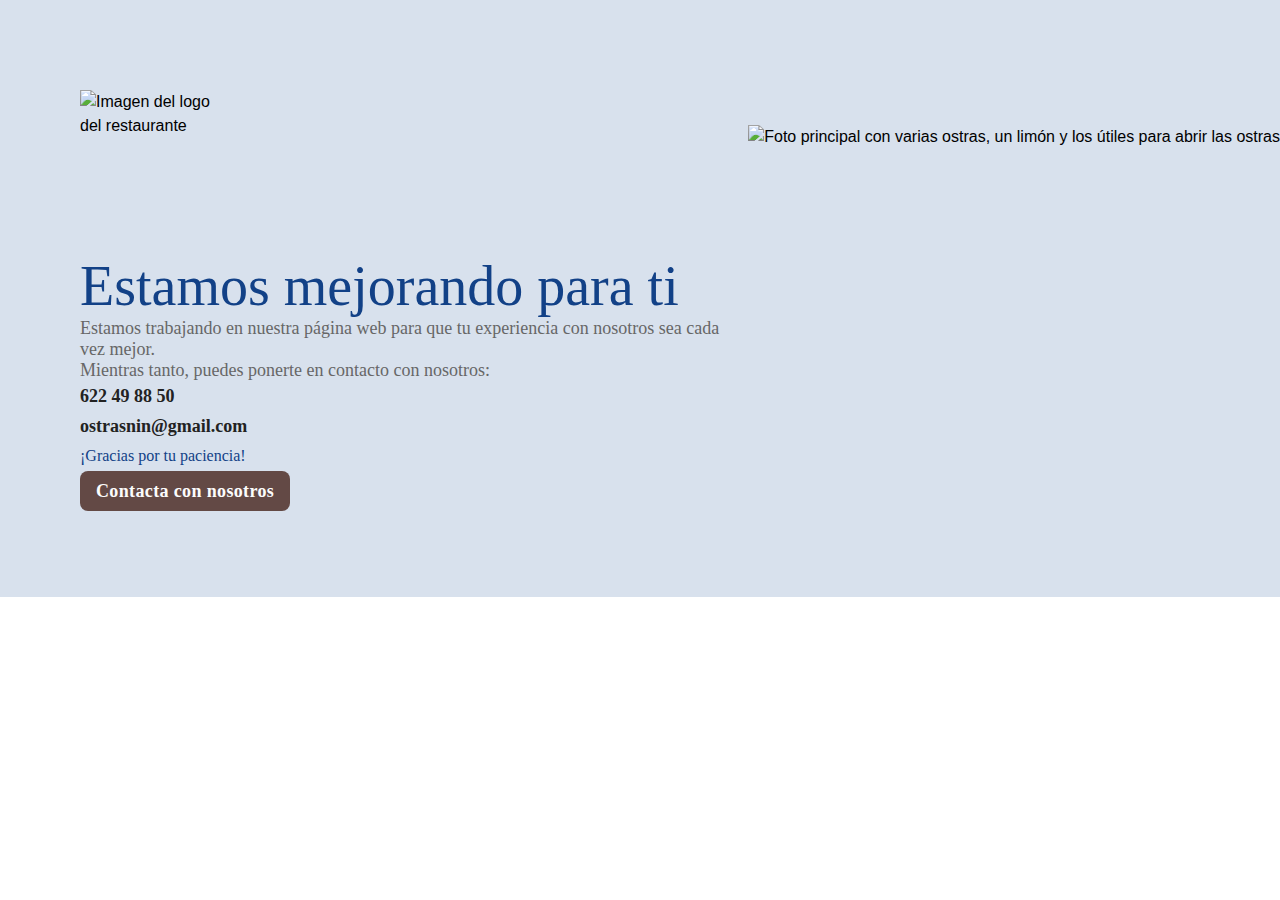
==== commit 6072d455: "Update static build for Vercel" ====
--- a/public/index.html
+++ b/public/index.html
@@ -1,4 +1,4 @@
-<!DOCTYPE html><html><head><meta charSet="utf-8"/><meta name="viewport" content="width=device-width"/><title>Restaurante Ostras Nin</title><meta content="Página web del restaurante Ostras Nin" name="description"/><meta content="favicon.ico" property="og:image"/><meta name="next-head-count" content="5"/><link rel="preload" href="/_next/static/css/1cb99c772e73dbc7.css" as="style" crossorigin=""/><link rel="stylesheet" href="/_next/static/css/1cb99c772e73dbc7.css" crossorigin="" data-n-g=""/><noscript data-n-css=""></noscript><script defer="" crossorigin="" nomodule="" src="/_next/static/chunks/polyfills-c67a75d1b6f99dc8.js"></script><script src="/_next/static/chunks/webpack-c21fd345984bfc83.js" defer="" crossorigin=""></script><script src="/_next/static/chunks/framework-bbecb7d54330d002.js" defer="" crossorigin=""></script><script src="/_next/static/chunks/main-d118035c79e44985.js" defer="" crossorigin=""></script><script src="/_next/static/chunks/pages/_app-e6d8965881e83754.js" defer="" crossorigin=""></script><script src="/_next/static/chunks/pages/index-f228fc048b221cd0.js" defer="" crossorigin=""></script><script src="/_next/static/u5mhZop4FH_aheynbXv3s/_buildManifest.js" defer="" crossorigin=""></script><script src="/_next/static/u5mhZop4FH_aheynbXv3s/_ssgManifest.js" defer="" crossorigin=""></script></head><body><div id="__next"><script>!function(){try{var d=document.documentElement,c=d.classList;c.remove('light','dark');var e=localStorage.getItem('chakra-ui-color-mode');if('system'===e||(!e&&false)){var t='(prefers-color-scheme: dark)',m=window.matchMedia(t);if(m.media!==t||m.matches){d.style.colorScheme = 'dark';c.add('dark')}else{d.style.colorScheme = 'light';c.add('light')}}else if(e){c.add(e|| '')}else{c.add('light')}if(e==='light'||e==='dark'||!e)d.style.colorScheme=e||'light'}catch(e){}}()</script><style data-emotion="css-global 1b7scut">:host,:root,[data-theme]{--chakra-ring-inset:var(--chakra-empty,/*!*/ /*!*/);--chakra-ring-offset-width:0px;--chakra-ring-offset-color:#fff;--chakra-ring-color:rgba(66, 153, 225, 0.6);--chakra-ring-offset-shadow:0 0 #0000;--chakra-ring-shadow:0 0 #0000;--chakra-space-x-reverse:0;--chakra-space-y-reverse:0;--chakra-colors-transparent:transparent;--chakra-colors-current:currentColor;--chakra-colors-black:#000000;--chakra-colors-white:#FFFFFF;--chakra-colors-whiteAlpha-50:rgba(255, 255, 255, 0.04);--chakra-colors-whiteAlpha-100:rgba(255, 255, 255, 0.06);--chakra-colors-whiteAlpha-200:rgba(255, 255, 255, 0.08);--chakra-colors-whiteAlpha-300:rgba(255, 255, 255, 0.16);--chakra-colors-whiteAlpha-400:rgba(255, 255, 255, 0.24);--chakra-colors-whiteAlpha-500:rgba(255, 255, 255, 0.36);--chakra-colors-whiteAlpha-600:rgba(255, 255, 255, 0.48);--chakra-colors-whiteAlpha-700:rgba(255, 255, 255, 0.64);--chakra-colors-whiteAlpha-800:rgba(255, 255, 255, 0.80);--chakra-colors-whiteAlpha-900:rgba(255, 255, 255, 0.92);--chakra-colors-blackAlpha-50:rgba(0, 0, 0, 0.04);--chakra-colors-blackAlpha-100:rgba(0, 0, 0, 0.06);--chakra-colors-blackAlpha-200:rgba(0, 0, 0, 0.08);--chakra-colors-blackAlpha-300:rgba(0, 0, 0, 0.16);--chakra-colors-blackAlpha-400:rgba(0, 0, 0, 0.24);--chakra-colors-blackAlpha-500:rgba(0, 0, 0, 0.36);--chakra-colors-blackAlpha-600:rgba(0, 0, 0, 0.48);--chakra-colors-blackAlpha-700:rgba(0, 0, 0, 0.64);--chakra-colors-blackAlpha-800:rgba(0, 0, 0, 0.80);--chakra-colors-blackAlpha-900:rgba(0, 0, 0, 0.92);--chakra-colors-gray-50:#F7FAFC;--chakra-colors-gray-100:#EDF2F7;--chakra-colors-gray-200:#E2E8F0;--chakra-colors-gray-300:#CBD5E0;--chakra-colors-gray-400:#A0AEC0;--chakra-colors-gray-500:#718096;--chakra-colors-gray-600:#4A5568;--chakra-colors-gray-700:#2D3748;--chakra-colors-gray-800:#1A202C;--chakra-colors-gray-900:#171923;--chakra-colors-red-50:#FFF5F5;--chakra-colors-red-100:#FED7D7;--chakra-colors-red-200:#FEB2B2;--chakra-colors-red-300:#FC8181;--chakra-colors-red-400:#F56565;--chakra-colors-red-500:#E53E3E;--chakra-colors-red-600:#C53030;--chakra-colors-red-700:#9B2C2C;--chakra-colors-red-800:#822727;--chakra-colors-red-900:#63171B;--chakra-colors-orange-50:#FFFAF0;--chakra-colors-orange-100:#FEEBC8;--chakra-colors-orange-200:#FBD38D;--chakra-colors-orange-300:#F6AD55;--chakra-colors-orange-400:#ED8936;--chakra-colors-orange-500:#DD6B20;--chakra-colors-orange-600:#C05621;--chakra-colors-orange-700:#9C4221;--chakra-colors-orange-800:#7B341E;--chakra-colors-orange-900:#652B19;--chakra-colors-yellow-50:#FFFFF0;--chakra-colors-yellow-100:#FEFCBF;--chakra-colors-yellow-200:#FAF089;--chakra-colors-yellow-300:#F6E05E;--chakra-colors-yellow-400:#ECC94B;--chakra-colors-yellow-500:#D69E2E;--chakra-colors-yellow-600:#B7791F;--chakra-colors-yellow-700:#975A16;--chakra-colors-yellow-800:#744210;--chakra-colors-yellow-900:#5F370E;--chakra-colors-green-50:#F0FFF4;--chakra-colors-green-100:#C6F6D5;--chakra-colors-green-200:#9AE6B4;--chakra-colors-green-300:#68D391;--chakra-colors-green-400:#48BB78;--chakra-colors-green-500:#38A169;--chakra-colors-green-600:#2F855A;--chakra-colors-green-700:#276749;--chakra-colors-green-800:#22543D;--chakra-colors-green-900:#1C4532;--chakra-colors-teal-50:#E6FFFA;--chakra-colors-teal-100:#B2F5EA;--chakra-colors-teal-200:#81E6D9;--chakra-colors-teal-300:#4FD1C5;--chakra-colors-teal-400:#38B2AC;--chakra-colors-teal-500:#319795;--chakra-colors-teal-600:#2C7A7B;--chakra-colors-teal-700:#285E61;--chakra-colors-teal-800:#234E52;--chakra-colors-teal-900:#1D4044;--chakra-colors-blue-50:#ebf8ff;--chakra-colors-blue-100:#bee3f8;--chakra-colors-blue-200:#90cdf4;--chakra-colors-blue-300:#63b3ed;--chakra-colors-blue-400:#4299e1;--chakra-colors-blue-500:#3182ce;--chakra-colors-blue-600:#2b6cb0;--chakra-colors-blue-700:#2c5282;--chakra-colors-blue-800:#2a4365;--chakra-colors-blue-900:#1A365D;--chakra-colors-cyan-50:#EDFDFD;--chakra-colors-cyan-100:#C4F1F9;--chakra-colors-cyan-200:#9DECF9;--chakra-colors-cyan-300:#76E4F7;--chakra-colors-cyan-400:#0BC5EA;--chakra-colors-cyan-500:#00B5D8;--chakra-colors-cyan-600:#00A3C4;--chakra-colors-cyan-700:#0987A0;--chakra-colors-cyan-800:#086F83;--chakra-colors-cyan-900:#065666;--chakra-colors-purple-50:#FAF5FF;--chakra-colors-purple-100:#E9D8FD;--chakra-colors-purple-200:#D6BCFA;--chakra-colors-purple-300:#B794F4;--chakra-colors-purple-400:#9F7AEA;--chakra-colors-purple-500:#805AD5;--chakra-colors-purple-600:#6B46C1;--chakra-colors-purple-700:#553C9A;--chakra-colors-purple-800:#44337A;--chakra-colors-purple-900:#322659;--chakra-colors-pink-50:#FFF5F7;--chakra-colors-pink-100:#FED7E2;--chakra-colors-pink-200:#FBB6CE;--chakra-colors-pink-300:#F687B3;--chakra-colors-pink-400:#ED64A6;--chakra-colors-pink-500:#D53F8C;--chakra-colors-pink-600:#B83280;--chakra-colors-pink-700:#97266D;--chakra-colors-pink-800:#702459;--chakra-colors-pink-900:#521B41;--chakra-colors-linkedin-50:#E8F4F9;--chakra-colors-linkedin-100:#CFEDFB;--chakra-colors-linkedin-200:#9BDAF3;--chakra-colors-linkedin-300:#68C7EC;--chakra-colors-linkedin-400:#34B3E4;--chakra-colors-linkedin-500:#00A0DC;--chakra-colors-linkedin-600:#008CC9;--chakra-colors-linkedin-700:#0077B5;--chakra-colors-linkedin-800:#005E93;--chakra-colors-linkedin-900:#004471;--chakra-colors-facebook-50:#E8F4F9;--chakra-colors-facebook-100:#D9DEE9;--chakra-colors-facebook-200:#B7C2DA;--chakra-colors-facebook-300:#6482C0;--chakra-colors-facebook-400:#4267B2;--chakra-colors-facebook-500:#385898;--chakra-colors-facebook-600:#314E89;--chakra-colors-facebook-700:#29487D;--chakra-colors-facebook-800:#223B67;--chakra-colors-facebook-900:#1E355B;--chakra-colors-messenger-50:#D0E6FF;--chakra-colors-messenger-100:#B9DAFF;--chakra-colors-messenger-200:#A2CDFF;--chakra-colors-messenger-300:#7AB8FF;--chakra-colors-messenger-400:#2E90FF;--chakra-colors-messenger-500:#0078FF;--chakra-colors-messenger-600:#0063D1;--chakra-colors-messenger-700:#0052AC;--chakra-colors-messenger-800:#003C7E;--chakra-colors-messenger-900:#002C5C;--chakra-colors-whatsapp-50:#dffeec;--chakra-colors-whatsapp-100:#b9f5d0;--chakra-colors-whatsapp-200:#90edb3;--chakra-colors-whatsapp-300:#65e495;--chakra-colors-whatsapp-400:#3cdd78;--chakra-colors-whatsapp-500:#22c35e;--chakra-colors-whatsapp-600:#179848;--chakra-colors-whatsapp-700:#0c6c33;--chakra-colors-whatsapp-800:#01421c;--chakra-colors-whatsapp-900:#001803;--chakra-colors-twitter-50:#E5F4FD;--chakra-colors-twitter-100:#C8E9FB;--chakra-colors-twitter-200:#A8DCFA;--chakra-colors-twitter-300:#83CDF7;--chakra-colors-twitter-400:#57BBF5;--chakra-colors-twitter-500:#1DA1F2;--chakra-colors-twitter-600:#1A94DA;--chakra-colors-twitter-700:#1681BF;--chakra-colors-twitter-800:#136B9E;--chakra-colors-twitter-900:#0D4D71;--chakra-colors-telegram-50:#E3F2F9;--chakra-colors-telegram-100:#C5E4F3;--chakra-colors-telegram-200:#A2D4EC;--chakra-colors-telegram-300:#7AC1E4;--chakra-colors-telegram-400:#47A9DA;--chakra-colors-telegram-500:#0088CC;--chakra-colors-telegram-600:#007AB8;--chakra-colors-telegram-700:#006BA1;--chakra-colors-telegram-800:#005885;--chakra-colors-telegram-900:#003F5E;--chakra-borders-none:0;--chakra-borders-1px:1px solid;--chakra-borders-2px:2px solid;--chakra-borders-4px:4px solid;--chakra-borders-8px:8px solid;--chakra-fonts-heading:-apple-system,BlinkMacSystemFont,"Segoe UI",Helvetica,Arial,sans-serif,"Apple Color Emoji","Segoe UI Emoji","Segoe UI Symbol";--chakra-fonts-body:-apple-system,BlinkMacSystemFont,"Segoe UI",Helvetica,Arial,sans-serif,"Apple Color Emoji","Segoe UI Emoji","Segoe UI Symbol";--chakra-fonts-mono:SFMono-Regular,Menlo,Monaco,Consolas,"Liberation Mono","Courier New",monospace;--chakra-fontSizes-3xs:0.45rem;--chakra-fontSizes-2xs:0.625rem;--chakra-fontSizes-xs:0.75rem;--chakra-fontSizes-sm:0.875rem;--chakra-fontSizes-md:1rem;--chakra-fontSizes-lg:1.125rem;--chakra-fontSizes-xl:1.25rem;--chakra-fontSizes-2xl:1.5rem;--chakra-fontSizes-3xl:1.875rem;--chakra-fontSizes-4xl:2.25rem;--chakra-fontSizes-5xl:3rem;--chakra-fontSizes-6xl:3.75rem;--chakra-fontSizes-7xl:4.5rem;--chakra-fontSizes-8xl:6rem;--chakra-fontSizes-9xl:8rem;--chakra-fontWeights-hairline:100;--chakra-fontWeights-thin:200;--chakra-fontWeights-light:300;--chakra-fontWeights-normal:400;--chakra-fontWeights-medium:500;--chakra-fontWeights-semibold:600;--chakra-fontWeights-bold:700;--chakra-fontWeights-extrabold:800;--chakra-fontWeights-black:900;--chakra-letterSpacings-tighter:-0.05em;--chakra-letterSpacings-tight:-0.025em;--chakra-letterSpacings-normal:0;--chakra-letterSpacings-wide:0.025em;--chakra-letterSpacings-wider:0.05em;--chakra-letterSpacings-widest:0.1em;--chakra-lineHeights-3:.75rem;--chakra-lineHeights-4:1rem;--chakra-lineHeights-5:1.25rem;--chakra-lineHeights-6:1.5rem;--chakra-lineHeights-7:1.75rem;--chakra-lineHeights-8:2rem;--chakra-lineHeights-9:2.25rem;--chakra-lineHeights-10:2.5rem;--chakra-lineHeights-normal:normal;--chakra-lineHeights-none:1;--chakra-lineHeights-shorter:1.25;--chakra-lineHeights-short:1.375;--chakra-lineHeights-base:1.5;--chakra-lineHeights-tall:1.625;--chakra-lineHeights-taller:2;--chakra-radii-none:0;--chakra-radii-sm:0.125rem;--chakra-radii-base:0.25rem;--chakra-radii-md:0.375rem;--chakra-radii-lg:0.5rem;--chakra-radii-xl:0.75rem;--chakra-radii-2xl:1rem;--chakra-radii-3xl:1.5rem;--chakra-radii-full:9999px;--chakra-space-1:0.25rem;--chakra-space-2:0.5rem;--chakra-space-3:0.75rem;--chakra-space-4:1rem;--chakra-space-5:1.25rem;--chakra-space-6:1.5rem;--chakra-space-7:1.75rem;--chakra-space-8:2rem;--chakra-space-9:2.25rem;--chakra-space-10:2.5rem;--chakra-space-12:3rem;--chakra-space-14:3.5rem;--chakra-space-16:4rem;--chakra-space-20:5rem;--chakra-space-24:6rem;--chakra-space-28:7rem;--chakra-space-32:8rem;--chakra-space-36:9rem;--chakra-space-40:10rem;--chakra-space-44:11rem;--chakra-space-48:12rem;--chakra-space-52:13rem;--chakra-space-56:14rem;--chakra-space-60:15rem;--chakra-space-64:16rem;--chakra-space-72:18rem;--chakra-space-80:20rem;--chakra-space-96:24rem;--chakra-space-px:1px;--chakra-space-0-5:0.125rem;--chakra-space-1-5:0.375rem;--chakra-space-2-5:0.625rem;--chakra-space-3-5:0.875rem;--chakra-shadows-xs:0 0 0 1px rgba(0, 0, 0, 0.05);--chakra-shadows-sm:0 1px 2px 0 rgba(0, 0, 0, 0.05);--chakra-shadows-base:0 1px 3px 0 rgba(0, 0, 0, 0.1),0 1px 2px 0 rgba(0, 0, 0, 0.06);--chakra-shadows-md:0 4px 6px -1px rgba(0, 0, 0, 0.1),0 2px 4px -1px rgba(0, 0, 0, 0.06);--chakra-shadows-lg:0 10px 15px -3px rgba(0, 0, 0, 0.1),0 4px 6px -2px rgba(0, 0, 0, 0.05);--chakra-shadows-xl:0 20px 25px -5px rgba(0, 0, 0, 0.1),0 10px 10px -5px rgba(0, 0, 0, 0.04);--chakra-shadows-2xl:0 25px 50px -12px rgba(0, 0, 0, 0.25);--chakra-shadows-outline:0 0 0 3px rgba(66, 153, 225, 0.6);--chakra-shadows-inner:inset 0 2px 4px 0 rgba(0,0,0,0.06);--chakra-shadows-none:none;--chakra-shadows-dark-lg:rgba(0, 0, 0, 0.1) 0px 0px 0px 1px,rgba(0, 0, 0, 0.2) 0px 5px 10px,rgba(0, 0, 0, 0.4) 0px 15px 40px;--chakra-sizes-1:0.25rem;--chakra-sizes-2:0.5rem;--chakra-sizes-3:0.75rem;--chakra-sizes-4:1rem;--chakra-sizes-5:1.25rem;--chakra-sizes-6:1.5rem;--chakra-sizes-7:1.75rem;--chakra-sizes-8:2rem;--chakra-sizes-9:2.25rem;--chakra-sizes-10:2.5rem;--chakra-sizes-12:3rem;--chakra-sizes-14:3.5rem;--chakra-sizes-16:4rem;--chakra-sizes-20:5rem;--chakra-sizes-24:6rem;--chakra-sizes-28:7rem;--chakra-sizes-32:8rem;--chakra-sizes-36:9rem;--chakra-sizes-40:10rem;--chakra-sizes-44:11rem;--chakra-sizes-48:12rem;--chakra-sizes-52:13rem;--chakra-sizes-56:14rem;--chakra-sizes-60:15rem;--chakra-sizes-64:16rem;--chakra-sizes-72:18rem;--chakra-sizes-80:20rem;--chakra-sizes-96:24rem;--chakra-sizes-px:1px;--chakra-sizes-0-5:0.125rem;--chakra-sizes-1-5:0.375rem;--chakra-sizes-2-5:0.625rem;--chakra-sizes-3-5:0.875rem;--chakra-sizes-max:max-content;--chakra-sizes-min:min-content;--chakra-sizes-full:100%;--chakra-sizes-3xs:14rem;--chakra-sizes-2xs:16rem;--chakra-sizes-xs:20rem;--chakra-sizes-sm:24rem;--chakra-sizes-md:28rem;--chakra-sizes-lg:32rem;--chakra-sizes-xl:36rem;--chakra-sizes-2xl:42rem;--chakra-sizes-3xl:48rem;--chakra-sizes-4xl:56rem;--chakra-sizes-5xl:64rem;--chakra-sizes-6xl:72rem;--chakra-sizes-7xl:80rem;--chakra-sizes-8xl:90rem;--chakra-sizes-prose:60ch;--chakra-sizes-container-sm:640px;--chakra-sizes-container-md:768px;--chakra-sizes-container-lg:1024px;--chakra-sizes-container-xl:1280px;--chakra-zIndices-hide:-1;--chakra-zIndices-auto:auto;--chakra-zIndices-base:0;--chakra-zIndices-docked:10;--chakra-zIndices-dropdown:1000;--chakra-zIndices-sticky:1100;--chakra-zIndices-banner:1200;--chakra-zIndices-overlay:1300;--chakra-zIndices-modal:1400;--chakra-zIndices-popover:1500;--chakra-zIndices-skipLink:1600;--chakra-zIndices-toast:1700;--chakra-zIndices-tooltip:1800;--chakra-transition-property-common:background-color,border-color,color,fill,stroke,opacity,box-shadow,transform;--chakra-transition-property-colors:background-color,border-color,color,fill,stroke;--chakra-transition-property-dimensions:width,height;--chakra-transition-property-position:left,right,top,bottom;--chakra-transition-property-background:background-color,background-image,background-position;--chakra-transition-easing-ease-in:cubic-bezier(0.4, 0, 1, 1);--chakra-transition-easing-ease-out:cubic-bezier(0, 0, 0.2, 1);--chakra-transition-easing-ease-in-out:cubic-bezier(0.4, 0, 0.2, 1);--chakra-transition-duration-ultra-fast:50ms;--chakra-transition-duration-faster:100ms;--chakra-transition-duration-fast:150ms;--chakra-transition-duration-normal:200ms;--chakra-transition-duration-slow:300ms;--chakra-transition-duration-slower:400ms;--chakra-transition-duration-ultra-slow:500ms;--chakra-blur-none:0;--chakra-blur-sm:4px;--chakra-blur-base:8px;--chakra-blur-md:12px;--chakra-blur-lg:16px;--chakra-blur-xl:24px;--chakra-blur-2xl:40px;--chakra-blur-3xl:64px;--chakra-breakpoints-base:0em;--chakra-breakpoints-sm:30em;--chakra-breakpoints-md:48em;--chakra-breakpoints-lg:62em;--chakra-breakpoints-xl:80em;--chakra-breakpoints-2xl:96em;}.chakra-ui-light :host:not([data-theme]),.chakra-ui-light :root:not([data-theme]),.chakra-ui-light [data-theme]:not([data-theme]),[data-theme=light] :host:not([data-theme]),[data-theme=light] :root:not([data-theme]),[data-theme=light] [data-theme]:not([data-theme]),:host[data-theme=light],:root[data-theme=light],[data-theme][data-theme=light]{--chakra-colors-chakra-body-text:var(--chakra-colors-gray-800);--chakra-colors-chakra-body-bg:var(--chakra-colors-white);--chakra-colors-chakra-border-color:var(--chakra-colors-gray-200);--chakra-colors-chakra-inverse-text:var(--chakra-colors-white);--chakra-colors-chakra-subtle-bg:var(--chakra-colors-gray-100);--chakra-colors-chakra-subtle-text:var(--chakra-colors-gray-600);--chakra-colors-chakra-placeholder-color:var(--chakra-colors-gray-500);}.chakra-ui-dark :host:not([data-theme]),.chakra-ui-dark :root:not([data-theme]),.chakra-ui-dark [data-theme]:not([data-theme]),[data-theme=dark] :host:not([data-theme]),[data-theme=dark] :root:not([data-theme]),[data-theme=dark] [data-theme]:not([data-theme]),:host[data-theme=dark],:root[data-theme=dark],[data-theme][data-theme=dark]{--chakra-colors-chakra-body-text:var(--chakra-colors-whiteAlpha-900);--chakra-colors-chakra-body-bg:var(--chakra-colors-gray-800);--chakra-colors-chakra-border-color:var(--chakra-colors-whiteAlpha-300);--chakra-colors-chakra-inverse-text:var(--chakra-colors-gray-800);--chakra-colors-chakra-subtle-bg:var(--chakra-colors-gray-700);--chakra-colors-chakra-subtle-text:var(--chakra-colors-gray-400);--chakra-colors-chakra-placeholder-color:var(--chakra-colors-whiteAlpha-400);}</style><style data-emotion="css-global fubdgu">html{line-height:1.5;-webkit-text-size-adjust:100%;font-family:system-ui,sans-serif;-webkit-font-smoothing:antialiased;text-rendering:optimizeLegibility;-moz-osx-font-smoothing:grayscale;touch-action:manipulation;}body{position:relative;min-height:100%;margin:0;font-feature-settings:"kern";}:where(*, *::before, *::after){border-width:0;border-style:solid;box-sizing:border-box;word-wrap:break-word;}main{display:block;}hr{border-top-width:1px;box-sizing:content-box;height:0;overflow:visible;}:where(pre, code, kbd,samp){font-family:SFMono-Regular,Menlo,Monaco,Consolas,monospace;font-size:1em;}a{background-color:transparent;color:inherit;-webkit-text-decoration:inherit;text-decoration:inherit;}abbr[title]{border-bottom:none;-webkit-text-decoration:underline;text-decoration:underline;-webkit-text-decoration:underline dotted;-webkit-text-decoration:underline dotted;text-decoration:underline dotted;}:where(b, strong){font-weight:bold;}small{font-size:80%;}:where(sub,sup){font-size:75%;line-height:0;position:relative;vertical-align:baseline;}sub{bottom:-0.25em;}sup{top:-0.5em;}img{border-style:none;}:where(button, input, optgroup, select, textarea){font-family:inherit;font-size:100%;line-height:1.15;margin:0;}:where(button, input){overflow:visible;}:where(button, select){text-transform:none;}:where(
+<!DOCTYPE html><html><head><meta charSet="utf-8"/><meta name="viewport" content="width=device-width"/><title>Restaurante Ostras Nin</title><meta content="Página web del restaurante Ostras Nin" name="description"/><meta content="favicon.ico" property="og:image"/><meta name="next-head-count" content="5"/><link rel="preload" href="/_next/static/css/6caa55abd028e9d3.css" as="style" crossorigin=""/><link rel="stylesheet" href="/_next/static/css/6caa55abd028e9d3.css" crossorigin="" data-n-g=""/><noscript data-n-css=""></noscript><script defer="" crossorigin="" nomodule="" src="/_next/static/chunks/polyfills-c67a75d1b6f99dc8.js"></script><script src="/_next/static/chunks/webpack-c21fd345984bfc83.js" defer="" crossorigin=""></script><script src="/_next/static/chunks/framework-bbecb7d54330d002.js" defer="" crossorigin=""></script><script src="/_next/static/chunks/main-d118035c79e44985.js" defer="" crossorigin=""></script><script src="/_next/static/chunks/pages/_app-1577d955c853c17c.js" defer="" crossorigin=""></script><script src="/_next/static/chunks/882-ff6118b0a4eb6a2a.js" defer="" crossorigin=""></script><script src="/_next/static/chunks/pages/index-bffc0f555a661db5.js" defer="" crossorigin=""></script><script src="/_next/static/oC0xjd4PBZFCbbRcRwnzv/_buildManifest.js" defer="" crossorigin=""></script><script src="/_next/static/oC0xjd4PBZFCbbRcRwnzv/_ssgManifest.js" defer="" crossorigin=""></script></head><body><div id="__next"><script>!function(){try{var d=document.documentElement,c=d.classList;c.remove('light','dark');var e=localStorage.getItem('chakra-ui-color-mode');if('system'===e||(!e&&false)){var t='(prefers-color-scheme: dark)',m=window.matchMedia(t);if(m.media!==t||m.matches){d.style.colorScheme = 'dark';c.add('dark')}else{d.style.colorScheme = 'light';c.add('light')}}else if(e){c.add(e|| '')}else{c.add('light')}if(e==='light'||e==='dark'||!e)d.style.colorScheme=e||'light'}catch(e){}}()</script><style data-emotion="css-global 1b7scut">:host,:root,[data-theme]{--chakra-ring-inset:var(--chakra-empty,/*!*/ /*!*/);--chakra-ring-offset-width:0px;--chakra-ring-offset-color:#fff;--chakra-ring-color:rgba(66, 153, 225, 0.6);--chakra-ring-offset-shadow:0 0 #0000;--chakra-ring-shadow:0 0 #0000;--chakra-space-x-reverse:0;--chakra-space-y-reverse:0;--chakra-colors-transparent:transparent;--chakra-colors-current:currentColor;--chakra-colors-black:#000000;--chakra-colors-white:#FFFFFF;--chakra-colors-whiteAlpha-50:rgba(255, 255, 255, 0.04);--chakra-colors-whiteAlpha-100:rgba(255, 255, 255, 0.06);--chakra-colors-whiteAlpha-200:rgba(255, 255, 255, 0.08);--chakra-colors-whiteAlpha-300:rgba(255, 255, 255, 0.16);--chakra-colors-whiteAlpha-400:rgba(255, 255, 255, 0.24);--chakra-colors-whiteAlpha-500:rgba(255, 255, 255, 0.36);--chakra-colors-whiteAlpha-600:rgba(255, 255, 255, 0.48);--chakra-colors-whiteAlpha-700:rgba(255, 255, 255, 0.64);--chakra-colors-whiteAlpha-800:rgba(255, 255, 255, 0.80);--chakra-colors-whiteAlpha-900:rgba(255, 255, 255, 0.92);--chakra-colors-blackAlpha-50:rgba(0, 0, 0, 0.04);--chakra-colors-blackAlpha-100:rgba(0, 0, 0, 0.06);--chakra-colors-blackAlpha-200:rgba(0, 0, 0, 0.08);--chakra-colors-blackAlpha-300:rgba(0, 0, 0, 0.16);--chakra-colors-blackAlpha-400:rgba(0, 0, 0, 0.24);--chakra-colors-blackAlpha-500:rgba(0, 0, 0, 0.36);--chakra-colors-blackAlpha-600:rgba(0, 0, 0, 0.48);--chakra-colors-blackAlpha-700:rgba(0, 0, 0, 0.64);--chakra-colors-blackAlpha-800:rgba(0, 0, 0, 0.80);--chakra-colors-blackAlpha-900:rgba(0, 0, 0, 0.92);--chakra-colors-gray-50:#F7FAFC;--chakra-colors-gray-100:#EDF2F7;--chakra-colors-gray-200:#E2E8F0;--chakra-colors-gray-300:#CBD5E0;--chakra-colors-gray-400:#A0AEC0;--chakra-colors-gray-500:#718096;--chakra-colors-gray-600:#4A5568;--chakra-colors-gray-700:#2D3748;--chakra-colors-gray-800:#1A202C;--chakra-colors-gray-900:#171923;--chakra-colors-red-50:#FFF5F5;--chakra-colors-red-100:#FED7D7;--chakra-colors-red-200:#FEB2B2;--chakra-colors-red-300:#FC8181;--chakra-colors-red-400:#F56565;--chakra-colors-red-500:#E53E3E;--chakra-colors-red-600:#C53030;--chakra-colors-red-700:#9B2C2C;--chakra-colors-red-800:#822727;--chakra-colors-red-900:#63171B;--chakra-colors-orange-50:#FFFAF0;--chakra-colors-orange-100:#FEEBC8;--chakra-colors-orange-200:#FBD38D;--chakra-colors-orange-300:#F6AD55;--chakra-colors-orange-400:#ED8936;--chakra-colors-orange-500:#DD6B20;--chakra-colors-orange-600:#C05621;--chakra-colors-orange-700:#9C4221;--chakra-colors-orange-800:#7B341E;--chakra-colors-orange-900:#652B19;--chakra-colors-yellow-50:#FFFFF0;--chakra-colors-yellow-100:#FEFCBF;--chakra-colors-yellow-200:#FAF089;--chakra-colors-yellow-300:#F6E05E;--chakra-colors-yellow-400:#ECC94B;--chakra-colors-yellow-500:#D69E2E;--chakra-colors-yellow-600:#B7791F;--chakra-colors-yellow-700:#975A16;--chakra-colors-yellow-800:#744210;--chakra-colors-yellow-900:#5F370E;--chakra-colors-green-50:#F0FFF4;--chakra-colors-green-100:#C6F6D5;--chakra-colors-green-200:#9AE6B4;--chakra-colors-green-300:#68D391;--chakra-colors-green-400:#48BB78;--chakra-colors-green-500:#38A169;--chakra-colors-green-600:#2F855A;--chakra-colors-green-700:#276749;--chakra-colors-green-800:#22543D;--chakra-colors-green-900:#1C4532;--chakra-colors-teal-50:#E6FFFA;--chakra-colors-teal-100:#B2F5EA;--chakra-colors-teal-200:#81E6D9;--chakra-colors-teal-300:#4FD1C5;--chakra-colors-teal-400:#38B2AC;--chakra-colors-teal-500:#319795;--chakra-colors-teal-600:#2C7A7B;--chakra-colors-teal-700:#285E61;--chakra-colors-teal-800:#234E52;--chakra-colors-teal-900:#1D4044;--chakra-colors-blue-50:#ebf8ff;--chakra-colors-blue-100:#bee3f8;--chakra-colors-blue-200:#90cdf4;--chakra-colors-blue-300:#63b3ed;--chakra-colors-blue-400:#4299e1;--chakra-colors-blue-500:#3182ce;--chakra-colors-blue-600:#2b6cb0;--chakra-colors-blue-700:#2c5282;--chakra-colors-blue-800:#2a4365;--chakra-colors-blue-900:#1A365D;--chakra-colors-cyan-50:#EDFDFD;--chakra-colors-cyan-100:#C4F1F9;--chakra-colors-cyan-200:#9DECF9;--chakra-colors-cyan-300:#76E4F7;--chakra-colors-cyan-400:#0BC5EA;--chakra-colors-cyan-500:#00B5D8;--chakra-colors-cyan-600:#00A3C4;--chakra-colors-cyan-700:#0987A0;--chakra-colors-cyan-800:#086F83;--chakra-colors-cyan-900:#065666;--chakra-colors-purple-50:#FAF5FF;--chakra-colors-purple-100:#E9D8FD;--chakra-colors-purple-200:#D6BCFA;--chakra-colors-purple-300:#B794F4;--chakra-colors-purple-400:#9F7AEA;--chakra-colors-purple-500:#805AD5;--chakra-colors-purple-600:#6B46C1;--chakra-colors-purple-700:#553C9A;--chakra-colors-purple-800:#44337A;--chakra-colors-purple-900:#322659;--chakra-colors-pink-50:#FFF5F7;--chakra-colors-pink-100:#FED7E2;--chakra-colors-pink-200:#FBB6CE;--chakra-colors-pink-300:#F687B3;--chakra-colors-pink-400:#ED64A6;--chakra-colors-pink-500:#D53F8C;--chakra-colors-pink-600:#B83280;--chakra-colors-pink-700:#97266D;--chakra-colors-pink-800:#702459;--chakra-colors-pink-900:#521B41;--chakra-colors-linkedin-50:#E8F4F9;--chakra-colors-linkedin-100:#CFEDFB;--chakra-colors-linkedin-200:#9BDAF3;--chakra-colors-linkedin-300:#68C7EC;--chakra-colors-linkedin-400:#34B3E4;--chakra-colors-linkedin-500:#00A0DC;--chakra-colors-linkedin-600:#008CC9;--chakra-colors-linkedin-700:#0077B5;--chakra-colors-linkedin-800:#005E93;--chakra-colors-linkedin-900:#004471;--chakra-colors-facebook-50:#E8F4F9;--chakra-colors-facebook-100:#D9DEE9;--chakra-colors-facebook-200:#B7C2DA;--chakra-colors-facebook-300:#6482C0;--chakra-colors-facebook-400:#4267B2;--chakra-colors-facebook-500:#385898;--chakra-colors-facebook-600:#314E89;--chakra-colors-facebook-700:#29487D;--chakra-colors-facebook-800:#223B67;--chakra-colors-facebook-900:#1E355B;--chakra-colors-messenger-50:#D0E6FF;--chakra-colors-messenger-100:#B9DAFF;--chakra-colors-messenger-200:#A2CDFF;--chakra-colors-messenger-300:#7AB8FF;--chakra-colors-messenger-400:#2E90FF;--chakra-colors-messenger-500:#0078FF;--chakra-colors-messenger-600:#0063D1;--chakra-colors-messenger-700:#0052AC;--chakra-colors-messenger-800:#003C7E;--chakra-colors-messenger-900:#002C5C;--chakra-colors-whatsapp-50:#dffeec;--chakra-colors-whatsapp-100:#b9f5d0;--chakra-colors-whatsapp-200:#90edb3;--chakra-colors-whatsapp-300:#65e495;--chakra-colors-whatsapp-400:#3cdd78;--chakra-colors-whatsapp-500:#22c35e;--chakra-colors-whatsapp-600:#179848;--chakra-colors-whatsapp-700:#0c6c33;--chakra-colors-whatsapp-800:#01421c;--chakra-colors-whatsapp-900:#001803;--chakra-colors-twitter-50:#E5F4FD;--chakra-colors-twitter-100:#C8E9FB;--chakra-colors-twitter-200:#A8DCFA;--chakra-colors-twitter-300:#83CDF7;--chakra-colors-twitter-400:#57BBF5;--chakra-colors-twitter-500:#1DA1F2;--chakra-colors-twitter-600:#1A94DA;--chakra-colors-twitter-700:#1681BF;--chakra-colors-twitter-800:#136B9E;--chakra-colors-twitter-900:#0D4D71;--chakra-colors-telegram-50:#E3F2F9;--chakra-colors-telegram-100:#C5E4F3;--chakra-colors-telegram-200:#A2D4EC;--chakra-colors-telegram-300:#7AC1E4;--chakra-colors-telegram-400:#47A9DA;--chakra-colors-telegram-500:#0088CC;--chakra-colors-telegram-600:#007AB8;--chakra-colors-telegram-700:#006BA1;--chakra-colors-telegram-800:#005885;--chakra-colors-telegram-900:#003F5E;--chakra-borders-none:0;--chakra-borders-1px:1px solid;--chakra-borders-2px:2px solid;--chakra-borders-4px:4px solid;--chakra-borders-8px:8px solid;--chakra-fonts-heading:-apple-system,BlinkMacSystemFont,"Segoe UI",Helvetica,Arial,sans-serif,"Apple Color Emoji","Segoe UI Emoji","Segoe UI Symbol";--chakra-fonts-body:-apple-system,BlinkMacSystemFont,"Segoe UI",Helvetica,Arial,sans-serif,"Apple Color Emoji","Segoe UI Emoji","Segoe UI Symbol";--chakra-fonts-mono:SFMono-Regular,Menlo,Monaco,Consolas,"Liberation Mono","Courier New",monospace;--chakra-fontSizes-3xs:0.45rem;--chakra-fontSizes-2xs:0.625rem;--chakra-fontSizes-xs:0.75rem;--chakra-fontSizes-sm:0.875rem;--chakra-fontSizes-md:1rem;--chakra-fontSizes-lg:1.125rem;--chakra-fontSizes-xl:1.25rem;--chakra-fontSizes-2xl:1.5rem;--chakra-fontSizes-3xl:1.875rem;--chakra-fontSizes-4xl:2.25rem;--chakra-fontSizes-5xl:3rem;--chakra-fontSizes-6xl:3.75rem;--chakra-fontSizes-7xl:4.5rem;--chakra-fontSizes-8xl:6rem;--chakra-fontSizes-9xl:8rem;--chakra-fontWeights-hairline:100;--chakra-fontWeights-thin:200;--chakra-fontWeights-light:300;--chakra-fontWeights-normal:400;--chakra-fontWeights-medium:500;--chakra-fontWeights-semibold:600;--chakra-fontWeights-bold:700;--chakra-fontWeights-extrabold:800;--chakra-fontWeights-black:900;--chakra-letterSpacings-tighter:-0.05em;--chakra-letterSpacings-tight:-0.025em;--chakra-letterSpacings-normal:0;--chakra-letterSpacings-wide:0.025em;--chakra-letterSpacings-wider:0.05em;--chakra-letterSpacings-widest:0.1em;--chakra-lineHeights-3:.75rem;--chakra-lineHeights-4:1rem;--chakra-lineHeights-5:1.25rem;--chakra-lineHeights-6:1.5rem;--chakra-lineHeights-7:1.75rem;--chakra-lineHeights-8:2rem;--chakra-lineHeights-9:2.25rem;--chakra-lineHeights-10:2.5rem;--chakra-lineHeights-normal:normal;--chakra-lineHeights-none:1;--chakra-lineHeights-shorter:1.25;--chakra-lineHeights-short:1.375;--chakra-lineHeights-base:1.5;--chakra-lineHeights-tall:1.625;--chakra-lineHeights-taller:2;--chakra-radii-none:0;--chakra-radii-sm:0.125rem;--chakra-radii-base:0.25rem;--chakra-radii-md:0.375rem;--chakra-radii-lg:0.5rem;--chakra-radii-xl:0.75rem;--chakra-radii-2xl:1rem;--chakra-radii-3xl:1.5rem;--chakra-radii-full:9999px;--chakra-space-1:0.25rem;--chakra-space-2:0.5rem;--chakra-space-3:0.75rem;--chakra-space-4:1rem;--chakra-space-5:1.25rem;--chakra-space-6:1.5rem;--chakra-space-7:1.75rem;--chakra-space-8:2rem;--chakra-space-9:2.25rem;--chakra-space-10:2.5rem;--chakra-space-12:3rem;--chakra-space-14:3.5rem;--chakra-space-16:4rem;--chakra-space-20:5rem;--chakra-space-24:6rem;--chakra-space-28:7rem;--chakra-space-32:8rem;--chakra-space-36:9rem;--chakra-space-40:10rem;--chakra-space-44:11rem;--chakra-space-48:12rem;--chakra-space-52:13rem;--chakra-space-56:14rem;--chakra-space-60:15rem;--chakra-space-64:16rem;--chakra-space-72:18rem;--chakra-space-80:20rem;--chakra-space-96:24rem;--chakra-space-px:1px;--chakra-space-0-5:0.125rem;--chakra-space-1-5:0.375rem;--chakra-space-2-5:0.625rem;--chakra-space-3-5:0.875rem;--chakra-shadows-xs:0 0 0 1px rgba(0, 0, 0, 0.05);--chakra-shadows-sm:0 1px 2px 0 rgba(0, 0, 0, 0.05);--chakra-shadows-base:0 1px 3px 0 rgba(0, 0, 0, 0.1),0 1px 2px 0 rgba(0, 0, 0, 0.06);--chakra-shadows-md:0 4px 6px -1px rgba(0, 0, 0, 0.1),0 2px 4px -1px rgba(0, 0, 0, 0.06);--chakra-shadows-lg:0 10px 15px -3px rgba(0, 0, 0, 0.1),0 4px 6px -2px rgba(0, 0, 0, 0.05);--chakra-shadows-xl:0 20px 25px -5px rgba(0, 0, 0, 0.1),0 10px 10px -5px rgba(0, 0, 0, 0.04);--chakra-shadows-2xl:0 25px 50px -12px rgba(0, 0, 0, 0.25);--chakra-shadows-outline:0 0 0 3px rgba(66, 153, 225, 0.6);--chakra-shadows-inner:inset 0 2px 4px 0 rgba(0,0,0,0.06);--chakra-shadows-none:none;--chakra-shadows-dark-lg:rgba(0, 0, 0, 0.1) 0px 0px 0px 1px,rgba(0, 0, 0, 0.2) 0px 5px 10px,rgba(0, 0, 0, 0.4) 0px 15px 40px;--chakra-sizes-1:0.25rem;--chakra-sizes-2:0.5rem;--chakra-sizes-3:0.75rem;--chakra-sizes-4:1rem;--chakra-sizes-5:1.25rem;--chakra-sizes-6:1.5rem;--chakra-sizes-7:1.75rem;--chakra-sizes-8:2rem;--chakra-sizes-9:2.25rem;--chakra-sizes-10:2.5rem;--chakra-sizes-12:3rem;--chakra-sizes-14:3.5rem;--chakra-sizes-16:4rem;--chakra-sizes-20:5rem;--chakra-sizes-24:6rem;--chakra-sizes-28:7rem;--chakra-sizes-32:8rem;--chakra-sizes-36:9rem;--chakra-sizes-40:10rem;--chakra-sizes-44:11rem;--chakra-sizes-48:12rem;--chakra-sizes-52:13rem;--chakra-sizes-56:14rem;--chakra-sizes-60:15rem;--chakra-sizes-64:16rem;--chakra-sizes-72:18rem;--chakra-sizes-80:20rem;--chakra-sizes-96:24rem;--chakra-sizes-px:1px;--chakra-sizes-0-5:0.125rem;--chakra-sizes-1-5:0.375rem;--chakra-sizes-2-5:0.625rem;--chakra-sizes-3-5:0.875rem;--chakra-sizes-max:max-content;--chakra-sizes-min:min-content;--chakra-sizes-full:100%;--chakra-sizes-3xs:14rem;--chakra-sizes-2xs:16rem;--chakra-sizes-xs:20rem;--chakra-sizes-sm:24rem;--chakra-sizes-md:28rem;--chakra-sizes-lg:32rem;--chakra-sizes-xl:36rem;--chakra-sizes-2xl:42rem;--chakra-sizes-3xl:48rem;--chakra-sizes-4xl:56rem;--chakra-sizes-5xl:64rem;--chakra-sizes-6xl:72rem;--chakra-sizes-7xl:80rem;--chakra-sizes-8xl:90rem;--chakra-sizes-prose:60ch;--chakra-sizes-container-sm:640px;--chakra-sizes-container-md:768px;--chakra-sizes-container-lg:1024px;--chakra-sizes-container-xl:1280px;--chakra-zIndices-hide:-1;--chakra-zIndices-auto:auto;--chakra-zIndices-base:0;--chakra-zIndices-docked:10;--chakra-zIndices-dropdown:1000;--chakra-zIndices-sticky:1100;--chakra-zIndices-banner:1200;--chakra-zIndices-overlay:1300;--chakra-zIndices-modal:1400;--chakra-zIndices-popover:1500;--chakra-zIndices-skipLink:1600;--chakra-zIndices-toast:1700;--chakra-zIndices-tooltip:1800;--chakra-transition-property-common:background-color,border-color,color,fill,stroke,opacity,box-shadow,transform;--chakra-transition-property-colors:background-color,border-color,color,fill,stroke;--chakra-transition-property-dimensions:width,height;--chakra-transition-property-position:left,right,top,bottom;--chakra-transition-property-background:background-color,background-image,background-position;--chakra-transition-easing-ease-in:cubic-bezier(0.4, 0, 1, 1);--chakra-transition-easing-ease-out:cubic-bezier(0, 0, 0.2, 1);--chakra-transition-easing-ease-in-out:cubic-bezier(0.4, 0, 0.2, 1);--chakra-transition-duration-ultra-fast:50ms;--chakra-transition-duration-faster:100ms;--chakra-transition-duration-fast:150ms;--chakra-transition-duration-normal:200ms;--chakra-transition-duration-slow:300ms;--chakra-transition-duration-slower:400ms;--chakra-transition-duration-ultra-slow:500ms;--chakra-blur-none:0;--chakra-blur-sm:4px;--chakra-blur-base:8px;--chakra-blur-md:12px;--chakra-blur-lg:16px;--chakra-blur-xl:24px;--chakra-blur-2xl:40px;--chakra-blur-3xl:64px;--chakra-breakpoints-base:0em;--chakra-breakpoints-sm:30em;--chakra-breakpoints-md:48em;--chakra-breakpoints-lg:62em;--chakra-breakpoints-xl:80em;--chakra-breakpoints-2xl:96em;}.chakra-ui-light :host:not([data-theme]),.chakra-ui-light :root:not([data-theme]),.chakra-ui-light [data-theme]:not([data-theme]),[data-theme=light] :host:not([data-theme]),[data-theme=light] :root:not([data-theme]),[data-theme=light] [data-theme]:not([data-theme]),:host[data-theme=light],:root[data-theme=light],[data-theme][data-theme=light]{--chakra-colors-chakra-body-text:var(--chakra-colors-gray-800);--chakra-colors-chakra-body-bg:var(--chakra-colors-white);--chakra-colors-chakra-border-color:var(--chakra-colors-gray-200);--chakra-colors-chakra-inverse-text:var(--chakra-colors-white);--chakra-colors-chakra-subtle-bg:var(--chakra-colors-gray-100);--chakra-colors-chakra-subtle-text:var(--chakra-colors-gray-600);--chakra-colors-chakra-placeholder-color:var(--chakra-colors-gray-500);}.chakra-ui-dark :host:not([data-theme]),.chakra-ui-dark :root:not([data-theme]),.chakra-ui-dark [data-theme]:not([data-theme]),[data-theme=dark] :host:not([data-theme]),[data-theme=dark] :root:not([data-theme]),[data-theme=dark] [data-theme]:not([data-theme]),:host[data-theme=dark],:root[data-theme=dark],[data-theme][data-theme=dark]{--chakra-colors-chakra-body-text:var(--chakra-colors-whiteAlpha-900);--chakra-colors-chakra-body-bg:var(--chakra-colors-gray-800);--chakra-colors-chakra-border-color:var(--chakra-colors-whiteAlpha-300);--chakra-colors-chakra-inverse-text:var(--chakra-colors-gray-800);--chakra-colors-chakra-subtle-bg:var(--chakra-colors-gray-700);--chakra-colors-chakra-subtle-text:var(--chakra-colors-gray-400);--chakra-colors-chakra-placeholder-color:var(--chakra-colors-whiteAlpha-400);}</style><style data-emotion="css-global fubdgu">html{line-height:1.5;-webkit-text-size-adjust:100%;font-family:system-ui,sans-serif;-webkit-font-smoothing:antialiased;text-rendering:optimizeLegibility;-moz-osx-font-smoothing:grayscale;touch-action:manipulation;}body{position:relative;min-height:100%;margin:0;font-feature-settings:"kern";}:where(*, *::before, *::after){border-width:0;border-style:solid;box-sizing:border-box;word-wrap:break-word;}main{display:block;}hr{border-top-width:1px;box-sizing:content-box;height:0;overflow:visible;}:where(pre, code, kbd,samp){font-family:SFMono-Regular,Menlo,Monaco,Consolas,monospace;font-size:1em;}a{background-color:transparent;color:inherit;-webkit-text-decoration:inherit;text-decoration:inherit;}abbr[title]{border-bottom:none;-webkit-text-decoration:underline;text-decoration:underline;-webkit-text-decoration:underline dotted;-webkit-text-decoration:underline dotted;text-decoration:underline dotted;}:where(b, strong){font-weight:bold;}small{font-size:80%;}:where(sub,sup){font-size:75%;line-height:0;position:relative;vertical-align:baseline;}sub{bottom:-0.25em;}sup{top:-0.5em;}img{border-style:none;}:where(button, input, optgroup, select, textarea){font-family:inherit;font-size:100%;line-height:1.15;margin:0;}:where(button, input){overflow:visible;}:where(button, select){text-transform:none;}:where(
           button::-moz-focus-inner,
           [type="button"]::-moz-focus-inner,
           [type="reset"]::-moz-focus-inner,
@@ -19,8 +19,8 @@
           pre
         ){margin:0;}button{background:transparent;padding:0;}fieldset{margin:0;padding:0;}:where(ol, ul){margin:0;padding:0;}textarea{resize:vertical;}:where(button, [role="button"]){cursor:pointer;}button::-moz-focus-inner{border:0!important;}table{border-collapse:collapse;}:where(h1, h2, h3, h4, h5, h6){font-size:inherit;font-weight:inherit;}:where(button, input, optgroup, select, textarea){padding:0;line-height:inherit;color:inherit;}:where(img, svg, video, canvas, audio, iframe, embed, object){display:block;}:where(img, video){max-width:100%;height:auto;}[data-js-focus-visible] :focus:not([data-focus-visible-added]):not(
           [data-focus-visible-disabled]
-        ){outline:none;box-shadow:none;}select::-ms-expand{display:none;}:root,:host{--chakra-vh:100vh;}@supports (height: -webkit-fill-available){:root,:host{--chakra-vh:-webkit-fill-available;}}@supports (height: -moz-fill-available){:root,:host{--chakra-vh:-moz-fill-available;}}@supports (height: 100dvh){:root,:host{--chakra-vh:100dvh;}}</style><style data-emotion="css-global exbob3">body{font-family:var(--chakra-fonts-body);color:var(--chakra-colors-chakra-body-text);background:#D8E1ED;transition-property:background-color;transition-duration:var(--chakra-transition-duration-normal);line-height:var(--chakra-lineHeights-base);}*::-webkit-input-placeholder{color:var(--chakra-colors-chakra-placeholder-color);}*::-moz-placeholder{color:var(--chakra-colors-chakra-placeholder-color);}*:-ms-input-placeholder{color:var(--chakra-colors-chakra-placeholder-color);}*::placeholder{color:var(--chakra-colors-chakra-placeholder-color);}*,*::before,::after{border-color:var(--chakra-colors-chakra-border-color);}</style><style data-emotion="css-global 8gzb3n">.js-focus-visible :focus:not([data-focus-visible-added]){outline:none;box-shadow:none;}</style><style data-emotion="css 1hwwwee">.css-1hwwwee{background:#D8E1ED;}</style><style>
+        ){outline:none;box-shadow:none;}select::-ms-expand{display:none;}:root,:host{--chakra-vh:100vh;}@supports (height: -webkit-fill-available){:root,:host{--chakra-vh:-webkit-fill-available;}}@supports (height: -moz-fill-available){:root,:host{--chakra-vh:-moz-fill-available;}}@supports (height: 100dvh){:root,:host{--chakra-vh:100dvh;}}</style><style data-emotion="css-global gqlphn">body{font-family:var(--chakra-fonts-body);color:var(--chakra-colors-chakra-body-text);background:#D8E1ED;transition-property:background-color;transition-duration:var(--chakra-transition-duration-normal);line-height:var(--chakra-lineHeights-base);width:100%;}*::-webkit-input-placeholder{color:var(--chakra-colors-chakra-placeholder-color);}*::-moz-placeholder{color:var(--chakra-colors-chakra-placeholder-color);}*:-ms-input-placeholder{color:var(--chakra-colors-chakra-placeholder-color);}*::placeholder{color:var(--chakra-colors-chakra-placeholder-color);}*,*::before,::after{border-color:var(--chakra-colors-chakra-border-color);}</style><style data-emotion="css-global 8gzb3n">.js-focus-visible :focus:not([data-focus-visible-added]){outline:none;box-shadow:none;}</style><style data-emotion="css qhw3kt">.css-qhw3kt{background:#D8E1ED;width:100%;}</style><style>
 :root, .light, .light-theme { --color-page-background: white; }
 .dark, .dark-theme { --color-page-background: var(--slate-1); }
 body { background-color: var(--color-page-background); }
-</style><div data-is-root-theme="true" data-accent-color="blue" data-gray-color="slate" data-has-background="false" data-panel-background="translucent" data-radius="medium" data-scaling="100%" class="radix-themes css-1hwwwee"><style data-emotion="css epcevo">.css-epcevo{width:100%;height:994px;}</style><div class="css-epcevo"><style data-emotion="css zdxwk9">.css-zdxwk9{display:-webkit-box;display:-webkit-flex;display:-ms-flexbox;display:flex;-webkit-flex-direction:column;-ms-flex-direction:column;flex-direction:column;-webkit-align-items:start;-webkit-box-align:start;-ms-flex-align:start;align-items:start;-webkit-box-pack:center;-ms-flex-pack:center;-webkit-justify-content:center;justify-content:center;gap:24px;top:90px;left:80px;width:881px;position:relative;max-width:1440px;}</style><div class="css-zdxwk9"><style data-emotion="css 1l6pujj">.css-1l6pujj{width:134.182px;height:164px;}</style><img alt="Imagen del logo del restaurante" src="/images/logo-ostrasnin.png" class="chakra-image css-1l6pujj"/><style data-emotion="css prf599">.css-prf599{font-size:var(--chakra-fontSizes-4xl);color:#124187;font-family:Aclonica;font-style:normal;font-weight:400;line-height:var(--chakra-lineHeights-normal);}@media screen and (min-width: 48em){.css-prf599{font-size:var(--chakra-fontSizes-5xl);}}</style><h2 class="chakra-heading css-prf599">Estamos mejorando para ti</h2><style data-emotion="css 21yb4d">.css-21yb4d{font-size:18px;color:#676767;font-family:Poppins;font-style:normal;font-weight:400;line-height:var(--chakra-lineHeights-normal);}</style><p class="chakra-text css-21yb4d">Estamos trabajando en nuestra página web para que tu experiencia con nosotros sea cada vez mejor.</p><p class="chakra-text css-21yb4d">Mientras tanto, puedes ponerte en contacto con nosotros:</p><style data-emotion="css j7qwjs">.css-j7qwjs{display:-webkit-box;display:-webkit-flex;display:-ms-flexbox;display:flex;-webkit-flex-direction:column;-ms-flex-direction:column;flex-direction:column;}</style><div class="css-j7qwjs"><style data-emotion="css 1dxwhpw">.css-1dxwhpw{font-weight:600;line-height:30px;color:#222222;font-family:Poppins;font-style:normal;}</style><p class="chakra-text css-1dxwhpw">622 49 88 50</p><p class="chakra-text css-1dxwhpw">ostrasnin@gmail.com</p></div><style data-emotion="css utz603">.css-utz603{color:#124187;font-family:Aclonica;line-height:30px;font-style:normal;font-weight:400;}</style><p class="chakra-text css-utz603">¡Gracias por tu paciencia!</p><style data-emotion="css spn4bz">.css-spn4bz{transition-property:var(--chakra-transition-property-common);transition-duration:var(--chakra-transition-duration-fast);transition-timing-function:var(--chakra-transition-easing-ease-out);cursor:pointer;-webkit-text-decoration:none;text-decoration:none;outline:2px solid transparent;outline-offset:2px;color:inherit;}.css-spn4bz:hover,.css-spn4bz[data-hover]{-webkit-text-decoration:underline;text-decoration:underline;}.css-spn4bz:focus-visible,.css-spn4bz[data-focus-visible]{box-shadow:var(--chakra-shadows-outline);}</style><a target="_blank" rel="noopener" class="chakra-link css-spn4bz" href="https://wa.me/34622498850"><style data-emotion="css iw4lgu">.css-iw4lgu{display:-webkit-inline-box;display:-webkit-inline-flex;display:-ms-inline-flexbox;display:inline-flex;-webkit-appearance:none;-moz-appearance:none;-ms-appearance:none;appearance:none;-webkit-user-select:none;-moz-user-select:none;-ms-user-select:none;user-select:none;position:relative;white-space:nowrap;vertical-align:middle;outline:2px solid transparent;outline-offset:2px;transition-property:var(--chakra-transition-property-common);transition-duration:var(--chakra-transition-duration-normal);height:var(--chakra-sizes-10);min-width:var(--chakra-sizes-10);-webkit-padding-start:var(--chakra-space-4);padding-inline-start:var(--chakra-space-4);-webkit-padding-end:var(--chakra-space-4);padding-inline-end:var(--chakra-space-4);background:#634945;text-align:center;padding:16px;-webkit-box-pack:center;-ms-flex-pack:center;-webkit-justify-content:center;justify-content:center;-webkit-align-items:center;-webkit-box-align:center;-ms-flex-align:center;align-items:center;gap:8px;border-radius:8px;color:#FCFCFC;font-variant-numeric:lining_nums proportional_nums;font-family:Poppins;font-size:18px;font-style:normal;font-weight:600;line-height:24px;letter-spacing:0.36px;}.css-iw4lgu:focus-visible,.css-iw4lgu[data-focus-visible]{box-shadow:var(--chakra-shadows-outline);}.css-iw4lgu:disabled,.css-iw4lgu[disabled],.css-iw4lgu[aria-disabled=true],.css-iw4lgu[data-disabled]{opacity:0.4;cursor:not-allowed;box-shadow:var(--chakra-shadows-none);}.css-iw4lgu:hover,.css-iw4lgu[data-hover]{background:var(--chakra-colors-gray-200);}.css-iw4lgu:hover:disabled,.css-iw4lgu[data-hover]:disabled,.css-iw4lgu:hover[disabled],.css-iw4lgu[data-hover][disabled],.css-iw4lgu:hover[aria-disabled=true],.css-iw4lgu[data-hover][aria-disabled=true],.css-iw4lgu:hover[data-disabled],.css-iw4lgu[data-hover][data-disabled]{background:var(--chakra-colors-gray-100);}.css-iw4lgu:active,.css-iw4lgu[data-active]{background:var(--chakra-colors-gray-300);}</style><button type="button" class="chakra-button css-iw4lgu">Contacta con nosotros</button></a><style data-emotion="css 1uru14t">.css-1uru14t{position:absolute;top:250px;left:351px;bottom:107px;width:550px;}</style><img alt="Foto principal con varias ostras, un limón y los útiles para abrir las ostras" src="/images/ostrasninwe_desktop.png" class="chakra-image css-1uru14t"/></div></div></div><span></span><span id="__chakra_env" hidden=""></span></div><script id="__NEXT_DATA__" type="application/json" crossorigin="">{"props":{"pageProps":{}},"page":"/","query":{},"buildId":"u5mhZop4FH_aheynbXv3s","nextExport":true,"autoExport":true,"isFallback":false,"scriptLoader":[]}</script></body></html>+</style><div data-is-root-theme="true" data-accent-color="blue" data-gray-color="slate" data-has-background="false" data-panel-background="translucent" data-radius="medium" data-scaling="100%" class="radix-themes css-qhw3kt"><style data-emotion="css 1qqukx9">.css-1qqukx9{display:-webkit-box;display:-webkit-flex;display:-ms-flexbox;display:flex;-webkit-align-items:center;-webkit-box-align:center;-ms-flex-align:center;align-items:center;-webkit-flex-direction:column;-ms-flex-direction:column;flex-direction:column;width:100%;}.css-1qqukx9>*:not(style)~*:not(style){margin-top:0.5rem;-webkit-margin-end:0px;margin-inline-end:0px;margin-bottom:0px;-webkit-margin-start:0px;margin-inline-start:0px;}</style><div class="chakra-stack css-1qqukx9"><style data-emotion="css gl93bl">.css-gl93bl{padding:90px 80px 86px 80px;max-width:1440px;display:none;}@media screen and (min-width: 30em){.css-gl93bl{display:none;}}@media screen and (min-width: 48em){.css-gl93bl{display:none;}}@media screen and (min-width: 62em){.css-gl93bl{display:block;}}</style><div class="css-gl93bl"><style data-emotion="css dydil">.css-dydil{padding-right:480px;-webkit-flex:1 0 0;-ms-flex:1 0 0;flex:1 0 0;gap:24px;-webkit-align-self:stretch;-ms-flex-item-align:stretch;align-self:stretch;height:100%;max-height:1095px;}</style><div class="css-dydil"><style data-emotion="css 1vxts35">.css-1vxts35{display:-webkit-box;display:-webkit-flex;display:-ms-flexbox;display:flex;-webkit-flex-direction:column;-ms-flex-direction:column;flex-direction:column;-webkit-align-items:start;-webkit-box-align:start;-ms-flex-align:start;align-items:start;-webkit-box-pack:center;-ms-flex-pack:center;-webkit-justify-content:center;justify-content:center;width:100%;}</style><div class="css-1vxts35"><style data-emotion="css 1l6pujj">.css-1l6pujj{width:134.182px;height:164px;}</style><img alt="Imagen del logo del restaurante" src="/images/logo-ostrasnin.png" class="chakra-image css-1l6pujj"/><style data-emotion="css untw6l">.css-untw6l{color:#124187;font-family:Aclonica;font-style:normal;font-weight:400;line-height:var(--chakra-lineHeights-normal);font-size:32px;}@media screen and (min-width: 30em){.css-untw6l{font-size:32px;}}@media screen and (min-width: 48em){.css-untw6l{font-size:32px;}}@media screen and (min-width: 62em){.css-untw6l{font-size:56px;}}@media screen and (min-width: 80em){.css-untw6l{font-size:56px;}}</style><h2 class="chakra-heading css-untw6l">Estamos mejorando para ti</h2><style data-emotion="css i9ack7">.css-i9ack7{font-size:16px;color:#676767;font-family:Poppins;font-style:normal;font-weight:400;line-height:var(--chakra-lineHeights-normal);}@media screen and (min-width: 30em){.css-i9ack7{font-size:18px;}}@media screen and (min-width: 48em){.css-i9ack7{font-size:18px;}}@media screen and (min-width: 62em){.css-i9ack7{font-size:18px;}}@media screen and (min-width: 80em){.css-i9ack7{font-size:18px;}}</style><p class="chakra-text css-i9ack7">Estamos trabajando en nuestra página web para que tu experiencia con nosotros sea cada vez mejor.</p><p class="chakra-text css-i9ack7">Mientras tanto, puedes ponerte en contacto con nosotros:</p><style data-emotion="css j7qwjs">.css-j7qwjs{display:-webkit-box;display:-webkit-flex;display:-ms-flexbox;display:flex;-webkit-flex-direction:column;-ms-flex-direction:column;flex-direction:column;}</style><div class="css-j7qwjs"><style data-emotion="css 1z9zni">.css-1z9zni{font-weight:600;line-height:30px;color:#222222;font-size:18px;font-family:Poppins;font-style:normal;}</style><p class="chakra-text css-1z9zni">622 49 88 50</p><p class="chakra-text css-1z9zni">ostrasnin@gmail.com</p></div><style data-emotion="css utz603">.css-utz603{color:#124187;font-family:Aclonica;line-height:30px;font-style:normal;font-weight:400;}</style><p class="chakra-text css-utz603">¡Gracias por tu paciencia!</p><style data-emotion="css spn4bz">.css-spn4bz{transition-property:var(--chakra-transition-property-common);transition-duration:var(--chakra-transition-duration-fast);transition-timing-function:var(--chakra-transition-easing-ease-out);cursor:pointer;-webkit-text-decoration:none;text-decoration:none;outline:2px solid transparent;outline-offset:2px;color:inherit;}.css-spn4bz:hover,.css-spn4bz[data-hover]{-webkit-text-decoration:underline;text-decoration:underline;}.css-spn4bz:focus-visible,.css-spn4bz[data-focus-visible]{box-shadow:var(--chakra-shadows-outline);}</style><a target="_blank" rel="noopener" class="chakra-link css-spn4bz" href="https://wa.me/34622498850"><style data-emotion="css iw4lgu">.css-iw4lgu{display:-webkit-inline-box;display:-webkit-inline-flex;display:-ms-inline-flexbox;display:inline-flex;-webkit-appearance:none;-moz-appearance:none;-ms-appearance:none;appearance:none;-webkit-user-select:none;-moz-user-select:none;-ms-user-select:none;user-select:none;position:relative;white-space:nowrap;vertical-align:middle;outline:2px solid transparent;outline-offset:2px;transition-property:var(--chakra-transition-property-common);transition-duration:var(--chakra-transition-duration-normal);height:var(--chakra-sizes-10);min-width:var(--chakra-sizes-10);-webkit-padding-start:var(--chakra-space-4);padding-inline-start:var(--chakra-space-4);-webkit-padding-end:var(--chakra-space-4);padding-inline-end:var(--chakra-space-4);background:#634945;text-align:center;padding:16px;-webkit-box-pack:center;-ms-flex-pack:center;-webkit-justify-content:center;justify-content:center;-webkit-align-items:center;-webkit-box-align:center;-ms-flex-align:center;align-items:center;gap:8px;border-radius:8px;color:#FCFCFC;font-variant-numeric:lining_nums proportional_nums;font-family:Poppins;font-size:18px;font-style:normal;font-weight:600;line-height:24px;letter-spacing:0.36px;}.css-iw4lgu:focus-visible,.css-iw4lgu[data-focus-visible]{box-shadow:var(--chakra-shadows-outline);}.css-iw4lgu:disabled,.css-iw4lgu[disabled],.css-iw4lgu[aria-disabled=true],.css-iw4lgu[data-disabled]{opacity:0.4;cursor:not-allowed;box-shadow:var(--chakra-shadows-none);}.css-iw4lgu:hover,.css-iw4lgu[data-hover]{background:var(--chakra-colors-gray-200);}.css-iw4lgu:hover:disabled,.css-iw4lgu[data-hover]:disabled,.css-iw4lgu:hover[disabled],.css-iw4lgu[data-hover][disabled],.css-iw4lgu:hover[aria-disabled=true],.css-iw4lgu[data-hover][aria-disabled=true],.css-iw4lgu:hover[data-disabled],.css-iw4lgu[data-hover][data-disabled]{background:var(--chakra-colors-gray-100);}.css-iw4lgu:active,.css-iw4lgu[data-active]{background:var(--chakra-colors-gray-300);}</style><button type="button" class="chakra-button css-iw4lgu">Contacta con nosotros</button></a><style data-emotion="css 1qz7jcl">.css-1qz7jcl{position:absolute;right:0px;bottom:0px;width:856x;height:472px;}</style><img alt="Foto principal con varias ostras, un limón y los útiles para abrir las ostras" src="/images/ostrasninwe_desktop.png" class="chakra-image css-1qz7jcl"/></div></div></div><style data-emotion="css m75bnp">.css-m75bnp{width:375px;height:800px;max-width:500px;display:block;}@media screen and (min-width: 30em){.css-m75bnp{display:block;}}@media screen and (min-width: 48em){.css-m75bnp{display:block;}}@media screen and (min-width: 62em){.css-m75bnp{display:none;}}</style><div class="css-m75bnp"><div class="css-0"><style data-emotion="css 9x7jg1">.css-9x7jg1{display:-webkit-box;display:-webkit-flex;display:-ms-flexbox;display:flex;-webkit-flex-direction:column;-ms-flex-direction:column;flex-direction:column;-webkit-align-items:start;-webkit-box-align:start;-ms-flex-align:start;align-items:start;-webkit-box-pack:center;-ms-flex-pack:center;-webkit-justify-content:center;justify-content:center;gap:16px;padding:40px 16px 0 16px;}</style><div class="css-9x7jg1"><style data-emotion="css 18gk9g5">.css-18gk9g5{width:80.36px;height:98px;}</style><img alt="Imagen del logo del restaurante" src="/images/logo-ostrasnin.png" class="chakra-image css-18gk9g5"/><h2 class="chakra-heading css-untw6l">Estamos mejorando para ti</h2><p class="chakra-text css-i9ack7">Estamos trabajando en nuestra página web para que tu experiencia con nosotros sea cada vez mejor.</p><p class="chakra-text css-i9ack7">Mientras tanto, puedes ponerte en contacto con nosotros:</p><div class="css-j7qwjs"><p class="chakra-text css-1z9zni">622 49 88 50</p><p class="chakra-text css-1z9zni">ostrasnin@gmail.com</p></div><p class="chakra-text css-utz603">¡Gracias por tu paciencia!</p><a target="_blank" rel="noopener" class="chakra-link css-spn4bz" href="https://wa.me/34622498850"><button type="button" class="chakra-button css-iw4lgu">Contacta con nosotros</button></a><style data-emotion="css 13tdhfm">.css-13tdhfm{width:478px;height:276px;margin-top:-100px;}</style><img alt="Foto principal con varias ostras, un limón y los útiles para abrir las ostras" src="/images/ostrasninwe_desktop.png" class="chakra-image css-13tdhfm"/></div></div></div></div></div><span></span><span id="__chakra_env" hidden=""></span></div><script id="__NEXT_DATA__" type="application/json" crossorigin="">{"props":{"pageProps":{}},"page":"/","query":{},"buildId":"oC0xjd4PBZFCbbRcRwnzv","nextExport":true,"autoExport":true,"isFallback":false,"scriptLoader":[]}</script></body></html>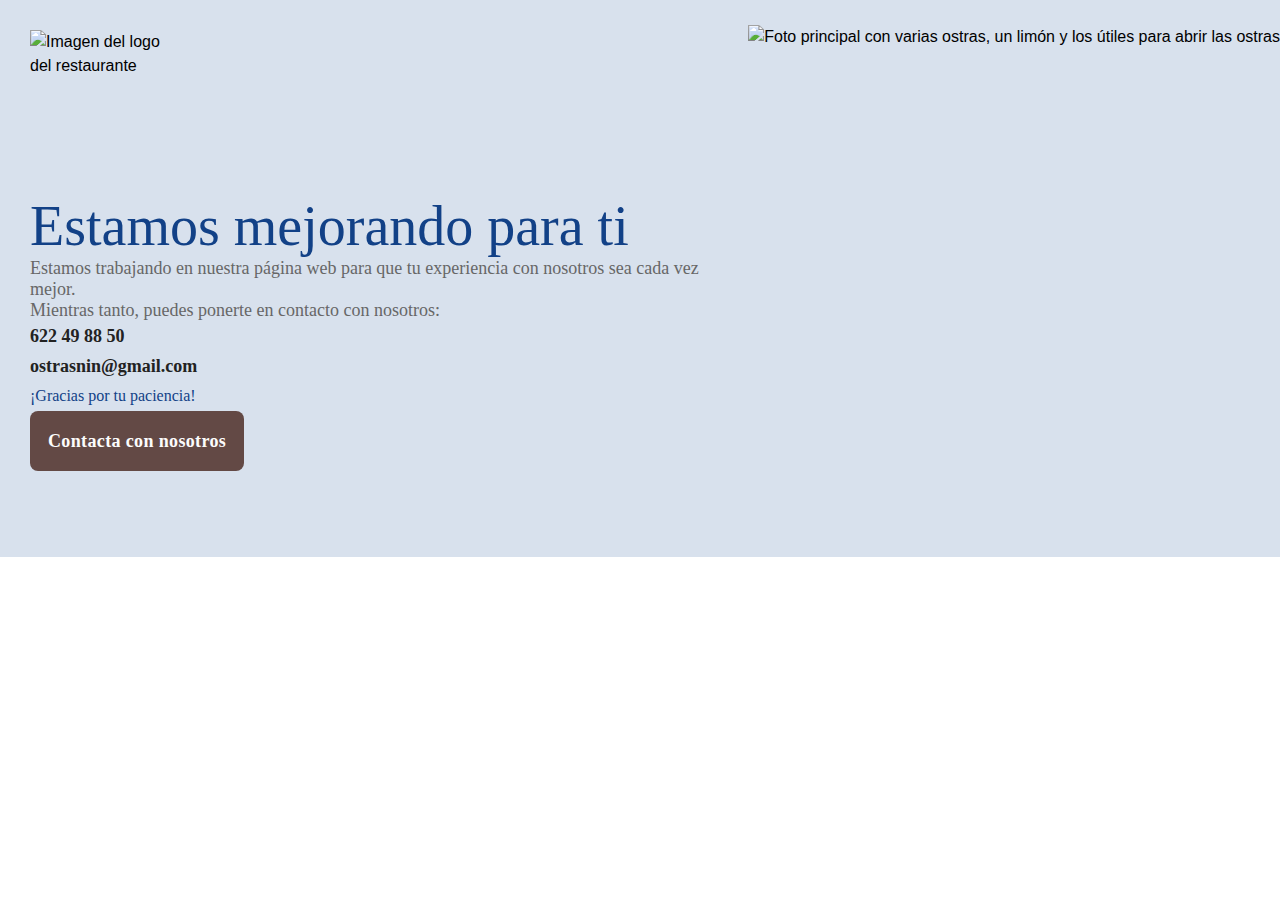
==== commit 00147cbf: "Update static build for Vercel" ====
--- a/public/index.html
+++ b/public/index.html
@@ -1,4 +1,4 @@
-<!DOCTYPE html><html><head><meta charSet="utf-8"/><meta name="viewport" content="width=device-width"/><title>Restaurante Ostras Nin</title><meta content="Página web del restaurante Ostras Nin" name="description"/><meta content="favicon.ico" property="og:image"/><meta name="next-head-count" content="5"/><link rel="preload" href="/_next/static/css/6caa55abd028e9d3.css" as="style" crossorigin=""/><link rel="stylesheet" href="/_next/static/css/6caa55abd028e9d3.css" crossorigin="" data-n-g=""/><noscript data-n-css=""></noscript><script defer="" crossorigin="" nomodule="" src="/_next/static/chunks/polyfills-c67a75d1b6f99dc8.js"></script><script src="/_next/static/chunks/webpack-c21fd345984bfc83.js" defer="" crossorigin=""></script><script src="/_next/static/chunks/framework-bbecb7d54330d002.js" defer="" crossorigin=""></script><script src="/_next/static/chunks/main-d118035c79e44985.js" defer="" crossorigin=""></script><script src="/_next/static/chunks/pages/_app-1577d955c853c17c.js" defer="" crossorigin=""></script><script src="/_next/static/chunks/882-ff6118b0a4eb6a2a.js" defer="" crossorigin=""></script><script src="/_next/static/chunks/pages/index-bffc0f555a661db5.js" defer="" crossorigin=""></script><script src="/_next/static/oC0xjd4PBZFCbbRcRwnzv/_buildManifest.js" defer="" crossorigin=""></script><script src="/_next/static/oC0xjd4PBZFCbbRcRwnzv/_ssgManifest.js" defer="" crossorigin=""></script></head><body><div id="__next"><script>!function(){try{var d=document.documentElement,c=d.classList;c.remove('light','dark');var e=localStorage.getItem('chakra-ui-color-mode');if('system'===e||(!e&&false)){var t='(prefers-color-scheme: dark)',m=window.matchMedia(t);if(m.media!==t||m.matches){d.style.colorScheme = 'dark';c.add('dark')}else{d.style.colorScheme = 'light';c.add('light')}}else if(e){c.add(e|| '')}else{c.add('light')}if(e==='light'||e==='dark'||!e)d.style.colorScheme=e||'light'}catch(e){}}()</script><style data-emotion="css-global 1b7scut">:host,:root,[data-theme]{--chakra-ring-inset:var(--chakra-empty,/*!*/ /*!*/);--chakra-ring-offset-width:0px;--chakra-ring-offset-color:#fff;--chakra-ring-color:rgba(66, 153, 225, 0.6);--chakra-ring-offset-shadow:0 0 #0000;--chakra-ring-shadow:0 0 #0000;--chakra-space-x-reverse:0;--chakra-space-y-reverse:0;--chakra-colors-transparent:transparent;--chakra-colors-current:currentColor;--chakra-colors-black:#000000;--chakra-colors-white:#FFFFFF;--chakra-colors-whiteAlpha-50:rgba(255, 255, 255, 0.04);--chakra-colors-whiteAlpha-100:rgba(255, 255, 255, 0.06);--chakra-colors-whiteAlpha-200:rgba(255, 255, 255, 0.08);--chakra-colors-whiteAlpha-300:rgba(255, 255, 255, 0.16);--chakra-colors-whiteAlpha-400:rgba(255, 255, 255, 0.24);--chakra-colors-whiteAlpha-500:rgba(255, 255, 255, 0.36);--chakra-colors-whiteAlpha-600:rgba(255, 255, 255, 0.48);--chakra-colors-whiteAlpha-700:rgba(255, 255, 255, 0.64);--chakra-colors-whiteAlpha-800:rgba(255, 255, 255, 0.80);--chakra-colors-whiteAlpha-900:rgba(255, 255, 255, 0.92);--chakra-colors-blackAlpha-50:rgba(0, 0, 0, 0.04);--chakra-colors-blackAlpha-100:rgba(0, 0, 0, 0.06);--chakra-colors-blackAlpha-200:rgba(0, 0, 0, 0.08);--chakra-colors-blackAlpha-300:rgba(0, 0, 0, 0.16);--chakra-colors-blackAlpha-400:rgba(0, 0, 0, 0.24);--chakra-colors-blackAlpha-500:rgba(0, 0, 0, 0.36);--chakra-colors-blackAlpha-600:rgba(0, 0, 0, 0.48);--chakra-colors-blackAlpha-700:rgba(0, 0, 0, 0.64);--chakra-colors-blackAlpha-800:rgba(0, 0, 0, 0.80);--chakra-colors-blackAlpha-900:rgba(0, 0, 0, 0.92);--chakra-colors-gray-50:#F7FAFC;--chakra-colors-gray-100:#EDF2F7;--chakra-colors-gray-200:#E2E8F0;--chakra-colors-gray-300:#CBD5E0;--chakra-colors-gray-400:#A0AEC0;--chakra-colors-gray-500:#718096;--chakra-colors-gray-600:#4A5568;--chakra-colors-gray-700:#2D3748;--chakra-colors-gray-800:#1A202C;--chakra-colors-gray-900:#171923;--chakra-colors-red-50:#FFF5F5;--chakra-colors-red-100:#FED7D7;--chakra-colors-red-200:#FEB2B2;--chakra-colors-red-300:#FC8181;--chakra-colors-red-400:#F56565;--chakra-colors-red-500:#E53E3E;--chakra-colors-red-600:#C53030;--chakra-colors-red-700:#9B2C2C;--chakra-colors-red-800:#822727;--chakra-colors-red-900:#63171B;--chakra-colors-orange-50:#FFFAF0;--chakra-colors-orange-100:#FEEBC8;--chakra-colors-orange-200:#FBD38D;--chakra-colors-orange-300:#F6AD55;--chakra-colors-orange-400:#ED8936;--chakra-colors-orange-500:#DD6B20;--chakra-colors-orange-600:#C05621;--chakra-colors-orange-700:#9C4221;--chakra-colors-orange-800:#7B341E;--chakra-colors-orange-900:#652B19;--chakra-colors-yellow-50:#FFFFF0;--chakra-colors-yellow-100:#FEFCBF;--chakra-colors-yellow-200:#FAF089;--chakra-colors-yellow-300:#F6E05E;--chakra-colors-yellow-400:#ECC94B;--chakra-colors-yellow-500:#D69E2E;--chakra-colors-yellow-600:#B7791F;--chakra-colors-yellow-700:#975A16;--chakra-colors-yellow-800:#744210;--chakra-colors-yellow-900:#5F370E;--chakra-colors-green-50:#F0FFF4;--chakra-colors-green-100:#C6F6D5;--chakra-colors-green-200:#9AE6B4;--chakra-colors-green-300:#68D391;--chakra-colors-green-400:#48BB78;--chakra-colors-green-500:#38A169;--chakra-colors-green-600:#2F855A;--chakra-colors-green-700:#276749;--chakra-colors-green-800:#22543D;--chakra-colors-green-900:#1C4532;--chakra-colors-teal-50:#E6FFFA;--chakra-colors-teal-100:#B2F5EA;--chakra-colors-teal-200:#81E6D9;--chakra-colors-teal-300:#4FD1C5;--chakra-colors-teal-400:#38B2AC;--chakra-colors-teal-500:#319795;--chakra-colors-teal-600:#2C7A7B;--chakra-colors-teal-700:#285E61;--chakra-colors-teal-800:#234E52;--chakra-colors-teal-900:#1D4044;--chakra-colors-blue-50:#ebf8ff;--chakra-colors-blue-100:#bee3f8;--chakra-colors-blue-200:#90cdf4;--chakra-colors-blue-300:#63b3ed;--chakra-colors-blue-400:#4299e1;--chakra-colors-blue-500:#3182ce;--chakra-colors-blue-600:#2b6cb0;--chakra-colors-blue-700:#2c5282;--chakra-colors-blue-800:#2a4365;--chakra-colors-blue-900:#1A365D;--chakra-colors-cyan-50:#EDFDFD;--chakra-colors-cyan-100:#C4F1F9;--chakra-colors-cyan-200:#9DECF9;--chakra-colors-cyan-300:#76E4F7;--chakra-colors-cyan-400:#0BC5EA;--chakra-colors-cyan-500:#00B5D8;--chakra-colors-cyan-600:#00A3C4;--chakra-colors-cyan-700:#0987A0;--chakra-colors-cyan-800:#086F83;--chakra-colors-cyan-900:#065666;--chakra-colors-purple-50:#FAF5FF;--chakra-colors-purple-100:#E9D8FD;--chakra-colors-purple-200:#D6BCFA;--chakra-colors-purple-300:#B794F4;--chakra-colors-purple-400:#9F7AEA;--chakra-colors-purple-500:#805AD5;--chakra-colors-purple-600:#6B46C1;--chakra-colors-purple-700:#553C9A;--chakra-colors-purple-800:#44337A;--chakra-colors-purple-900:#322659;--chakra-colors-pink-50:#FFF5F7;--chakra-colors-pink-100:#FED7E2;--chakra-colors-pink-200:#FBB6CE;--chakra-colors-pink-300:#F687B3;--chakra-colors-pink-400:#ED64A6;--chakra-colors-pink-500:#D53F8C;--chakra-colors-pink-600:#B83280;--chakra-colors-pink-700:#97266D;--chakra-colors-pink-800:#702459;--chakra-colors-pink-900:#521B41;--chakra-colors-linkedin-50:#E8F4F9;--chakra-colors-linkedin-100:#CFEDFB;--chakra-colors-linkedin-200:#9BDAF3;--chakra-colors-linkedin-300:#68C7EC;--chakra-colors-linkedin-400:#34B3E4;--chakra-colors-linkedin-500:#00A0DC;--chakra-colors-linkedin-600:#008CC9;--chakra-colors-linkedin-700:#0077B5;--chakra-colors-linkedin-800:#005E93;--chakra-colors-linkedin-900:#004471;--chakra-colors-facebook-50:#E8F4F9;--chakra-colors-facebook-100:#D9DEE9;--chakra-colors-facebook-200:#B7C2DA;--chakra-colors-facebook-300:#6482C0;--chakra-colors-facebook-400:#4267B2;--chakra-colors-facebook-500:#385898;--chakra-colors-facebook-600:#314E89;--chakra-colors-facebook-700:#29487D;--chakra-colors-facebook-800:#223B67;--chakra-colors-facebook-900:#1E355B;--chakra-colors-messenger-50:#D0E6FF;--chakra-colors-messenger-100:#B9DAFF;--chakra-colors-messenger-200:#A2CDFF;--chakra-colors-messenger-300:#7AB8FF;--chakra-colors-messenger-400:#2E90FF;--chakra-colors-messenger-500:#0078FF;--chakra-colors-messenger-600:#0063D1;--chakra-colors-messenger-700:#0052AC;--chakra-colors-messenger-800:#003C7E;--chakra-colors-messenger-900:#002C5C;--chakra-colors-whatsapp-50:#dffeec;--chakra-colors-whatsapp-100:#b9f5d0;--chakra-colors-whatsapp-200:#90edb3;--chakra-colors-whatsapp-300:#65e495;--chakra-colors-whatsapp-400:#3cdd78;--chakra-colors-whatsapp-500:#22c35e;--chakra-colors-whatsapp-600:#179848;--chakra-colors-whatsapp-700:#0c6c33;--chakra-colors-whatsapp-800:#01421c;--chakra-colors-whatsapp-900:#001803;--chakra-colors-twitter-50:#E5F4FD;--chakra-colors-twitter-100:#C8E9FB;--chakra-colors-twitter-200:#A8DCFA;--chakra-colors-twitter-300:#83CDF7;--chakra-colors-twitter-400:#57BBF5;--chakra-colors-twitter-500:#1DA1F2;--chakra-colors-twitter-600:#1A94DA;--chakra-colors-twitter-700:#1681BF;--chakra-colors-twitter-800:#136B9E;--chakra-colors-twitter-900:#0D4D71;--chakra-colors-telegram-50:#E3F2F9;--chakra-colors-telegram-100:#C5E4F3;--chakra-colors-telegram-200:#A2D4EC;--chakra-colors-telegram-300:#7AC1E4;--chakra-colors-telegram-400:#47A9DA;--chakra-colors-telegram-500:#0088CC;--chakra-colors-telegram-600:#007AB8;--chakra-colors-telegram-700:#006BA1;--chakra-colors-telegram-800:#005885;--chakra-colors-telegram-900:#003F5E;--chakra-borders-none:0;--chakra-borders-1px:1px solid;--chakra-borders-2px:2px solid;--chakra-borders-4px:4px solid;--chakra-borders-8px:8px solid;--chakra-fonts-heading:-apple-system,BlinkMacSystemFont,"Segoe UI",Helvetica,Arial,sans-serif,"Apple Color Emoji","Segoe UI Emoji","Segoe UI Symbol";--chakra-fonts-body:-apple-system,BlinkMacSystemFont,"Segoe UI",Helvetica,Arial,sans-serif,"Apple Color Emoji","Segoe UI Emoji","Segoe UI Symbol";--chakra-fonts-mono:SFMono-Regular,Menlo,Monaco,Consolas,"Liberation Mono","Courier New",monospace;--chakra-fontSizes-3xs:0.45rem;--chakra-fontSizes-2xs:0.625rem;--chakra-fontSizes-xs:0.75rem;--chakra-fontSizes-sm:0.875rem;--chakra-fontSizes-md:1rem;--chakra-fontSizes-lg:1.125rem;--chakra-fontSizes-xl:1.25rem;--chakra-fontSizes-2xl:1.5rem;--chakra-fontSizes-3xl:1.875rem;--chakra-fontSizes-4xl:2.25rem;--chakra-fontSizes-5xl:3rem;--chakra-fontSizes-6xl:3.75rem;--chakra-fontSizes-7xl:4.5rem;--chakra-fontSizes-8xl:6rem;--chakra-fontSizes-9xl:8rem;--chakra-fontWeights-hairline:100;--chakra-fontWeights-thin:200;--chakra-fontWeights-light:300;--chakra-fontWeights-normal:400;--chakra-fontWeights-medium:500;--chakra-fontWeights-semibold:600;--chakra-fontWeights-bold:700;--chakra-fontWeights-extrabold:800;--chakra-fontWeights-black:900;--chakra-letterSpacings-tighter:-0.05em;--chakra-letterSpacings-tight:-0.025em;--chakra-letterSpacings-normal:0;--chakra-letterSpacings-wide:0.025em;--chakra-letterSpacings-wider:0.05em;--chakra-letterSpacings-widest:0.1em;--chakra-lineHeights-3:.75rem;--chakra-lineHeights-4:1rem;--chakra-lineHeights-5:1.25rem;--chakra-lineHeights-6:1.5rem;--chakra-lineHeights-7:1.75rem;--chakra-lineHeights-8:2rem;--chakra-lineHeights-9:2.25rem;--chakra-lineHeights-10:2.5rem;--chakra-lineHeights-normal:normal;--chakra-lineHeights-none:1;--chakra-lineHeights-shorter:1.25;--chakra-lineHeights-short:1.375;--chakra-lineHeights-base:1.5;--chakra-lineHeights-tall:1.625;--chakra-lineHeights-taller:2;--chakra-radii-none:0;--chakra-radii-sm:0.125rem;--chakra-radii-base:0.25rem;--chakra-radii-md:0.375rem;--chakra-radii-lg:0.5rem;--chakra-radii-xl:0.75rem;--chakra-radii-2xl:1rem;--chakra-radii-3xl:1.5rem;--chakra-radii-full:9999px;--chakra-space-1:0.25rem;--chakra-space-2:0.5rem;--chakra-space-3:0.75rem;--chakra-space-4:1rem;--chakra-space-5:1.25rem;--chakra-space-6:1.5rem;--chakra-space-7:1.75rem;--chakra-space-8:2rem;--chakra-space-9:2.25rem;--chakra-space-10:2.5rem;--chakra-space-12:3rem;--chakra-space-14:3.5rem;--chakra-space-16:4rem;--chakra-space-20:5rem;--chakra-space-24:6rem;--chakra-space-28:7rem;--chakra-space-32:8rem;--chakra-space-36:9rem;--chakra-space-40:10rem;--chakra-space-44:11rem;--chakra-space-48:12rem;--chakra-space-52:13rem;--chakra-space-56:14rem;--chakra-space-60:15rem;--chakra-space-64:16rem;--chakra-space-72:18rem;--chakra-space-80:20rem;--chakra-space-96:24rem;--chakra-space-px:1px;--chakra-space-0-5:0.125rem;--chakra-space-1-5:0.375rem;--chakra-space-2-5:0.625rem;--chakra-space-3-5:0.875rem;--chakra-shadows-xs:0 0 0 1px rgba(0, 0, 0, 0.05);--chakra-shadows-sm:0 1px 2px 0 rgba(0, 0, 0, 0.05);--chakra-shadows-base:0 1px 3px 0 rgba(0, 0, 0, 0.1),0 1px 2px 0 rgba(0, 0, 0, 0.06);--chakra-shadows-md:0 4px 6px -1px rgba(0, 0, 0, 0.1),0 2px 4px -1px rgba(0, 0, 0, 0.06);--chakra-shadows-lg:0 10px 15px -3px rgba(0, 0, 0, 0.1),0 4px 6px -2px rgba(0, 0, 0, 0.05);--chakra-shadows-xl:0 20px 25px -5px rgba(0, 0, 0, 0.1),0 10px 10px -5px rgba(0, 0, 0, 0.04);--chakra-shadows-2xl:0 25px 50px -12px rgba(0, 0, 0, 0.25);--chakra-shadows-outline:0 0 0 3px rgba(66, 153, 225, 0.6);--chakra-shadows-inner:inset 0 2px 4px 0 rgba(0,0,0,0.06);--chakra-shadows-none:none;--chakra-shadows-dark-lg:rgba(0, 0, 0, 0.1) 0px 0px 0px 1px,rgba(0, 0, 0, 0.2) 0px 5px 10px,rgba(0, 0, 0, 0.4) 0px 15px 40px;--chakra-sizes-1:0.25rem;--chakra-sizes-2:0.5rem;--chakra-sizes-3:0.75rem;--chakra-sizes-4:1rem;--chakra-sizes-5:1.25rem;--chakra-sizes-6:1.5rem;--chakra-sizes-7:1.75rem;--chakra-sizes-8:2rem;--chakra-sizes-9:2.25rem;--chakra-sizes-10:2.5rem;--chakra-sizes-12:3rem;--chakra-sizes-14:3.5rem;--chakra-sizes-16:4rem;--chakra-sizes-20:5rem;--chakra-sizes-24:6rem;--chakra-sizes-28:7rem;--chakra-sizes-32:8rem;--chakra-sizes-36:9rem;--chakra-sizes-40:10rem;--chakra-sizes-44:11rem;--chakra-sizes-48:12rem;--chakra-sizes-52:13rem;--chakra-sizes-56:14rem;--chakra-sizes-60:15rem;--chakra-sizes-64:16rem;--chakra-sizes-72:18rem;--chakra-sizes-80:20rem;--chakra-sizes-96:24rem;--chakra-sizes-px:1px;--chakra-sizes-0-5:0.125rem;--chakra-sizes-1-5:0.375rem;--chakra-sizes-2-5:0.625rem;--chakra-sizes-3-5:0.875rem;--chakra-sizes-max:max-content;--chakra-sizes-min:min-content;--chakra-sizes-full:100%;--chakra-sizes-3xs:14rem;--chakra-sizes-2xs:16rem;--chakra-sizes-xs:20rem;--chakra-sizes-sm:24rem;--chakra-sizes-md:28rem;--chakra-sizes-lg:32rem;--chakra-sizes-xl:36rem;--chakra-sizes-2xl:42rem;--chakra-sizes-3xl:48rem;--chakra-sizes-4xl:56rem;--chakra-sizes-5xl:64rem;--chakra-sizes-6xl:72rem;--chakra-sizes-7xl:80rem;--chakra-sizes-8xl:90rem;--chakra-sizes-prose:60ch;--chakra-sizes-container-sm:640px;--chakra-sizes-container-md:768px;--chakra-sizes-container-lg:1024px;--chakra-sizes-container-xl:1280px;--chakra-zIndices-hide:-1;--chakra-zIndices-auto:auto;--chakra-zIndices-base:0;--chakra-zIndices-docked:10;--chakra-zIndices-dropdown:1000;--chakra-zIndices-sticky:1100;--chakra-zIndices-banner:1200;--chakra-zIndices-overlay:1300;--chakra-zIndices-modal:1400;--chakra-zIndices-popover:1500;--chakra-zIndices-skipLink:1600;--chakra-zIndices-toast:1700;--chakra-zIndices-tooltip:1800;--chakra-transition-property-common:background-color,border-color,color,fill,stroke,opacity,box-shadow,transform;--chakra-transition-property-colors:background-color,border-color,color,fill,stroke;--chakra-transition-property-dimensions:width,height;--chakra-transition-property-position:left,right,top,bottom;--chakra-transition-property-background:background-color,background-image,background-position;--chakra-transition-easing-ease-in:cubic-bezier(0.4, 0, 1, 1);--chakra-transition-easing-ease-out:cubic-bezier(0, 0, 0.2, 1);--chakra-transition-easing-ease-in-out:cubic-bezier(0.4, 0, 0.2, 1);--chakra-transition-duration-ultra-fast:50ms;--chakra-transition-duration-faster:100ms;--chakra-transition-duration-fast:150ms;--chakra-transition-duration-normal:200ms;--chakra-transition-duration-slow:300ms;--chakra-transition-duration-slower:400ms;--chakra-transition-duration-ultra-slow:500ms;--chakra-blur-none:0;--chakra-blur-sm:4px;--chakra-blur-base:8px;--chakra-blur-md:12px;--chakra-blur-lg:16px;--chakra-blur-xl:24px;--chakra-blur-2xl:40px;--chakra-blur-3xl:64px;--chakra-breakpoints-base:0em;--chakra-breakpoints-sm:30em;--chakra-breakpoints-md:48em;--chakra-breakpoints-lg:62em;--chakra-breakpoints-xl:80em;--chakra-breakpoints-2xl:96em;}.chakra-ui-light :host:not([data-theme]),.chakra-ui-light :root:not([data-theme]),.chakra-ui-light [data-theme]:not([data-theme]),[data-theme=light] :host:not([data-theme]),[data-theme=light] :root:not([data-theme]),[data-theme=light] [data-theme]:not([data-theme]),:host[data-theme=light],:root[data-theme=light],[data-theme][data-theme=light]{--chakra-colors-chakra-body-text:var(--chakra-colors-gray-800);--chakra-colors-chakra-body-bg:var(--chakra-colors-white);--chakra-colors-chakra-border-color:var(--chakra-colors-gray-200);--chakra-colors-chakra-inverse-text:var(--chakra-colors-white);--chakra-colors-chakra-subtle-bg:var(--chakra-colors-gray-100);--chakra-colors-chakra-subtle-text:var(--chakra-colors-gray-600);--chakra-colors-chakra-placeholder-color:var(--chakra-colors-gray-500);}.chakra-ui-dark :host:not([data-theme]),.chakra-ui-dark :root:not([data-theme]),.chakra-ui-dark [data-theme]:not([data-theme]),[data-theme=dark] :host:not([data-theme]),[data-theme=dark] :root:not([data-theme]),[data-theme=dark] [data-theme]:not([data-theme]),:host[data-theme=dark],:root[data-theme=dark],[data-theme][data-theme=dark]{--chakra-colors-chakra-body-text:var(--chakra-colors-whiteAlpha-900);--chakra-colors-chakra-body-bg:var(--chakra-colors-gray-800);--chakra-colors-chakra-border-color:var(--chakra-colors-whiteAlpha-300);--chakra-colors-chakra-inverse-text:var(--chakra-colors-gray-800);--chakra-colors-chakra-subtle-bg:var(--chakra-colors-gray-700);--chakra-colors-chakra-subtle-text:var(--chakra-colors-gray-400);--chakra-colors-chakra-placeholder-color:var(--chakra-colors-whiteAlpha-400);}</style><style data-emotion="css-global fubdgu">html{line-height:1.5;-webkit-text-size-adjust:100%;font-family:system-ui,sans-serif;-webkit-font-smoothing:antialiased;text-rendering:optimizeLegibility;-moz-osx-font-smoothing:grayscale;touch-action:manipulation;}body{position:relative;min-height:100%;margin:0;font-feature-settings:"kern";}:where(*, *::before, *::after){border-width:0;border-style:solid;box-sizing:border-box;word-wrap:break-word;}main{display:block;}hr{border-top-width:1px;box-sizing:content-box;height:0;overflow:visible;}:where(pre, code, kbd,samp){font-family:SFMono-Regular,Menlo,Monaco,Consolas,monospace;font-size:1em;}a{background-color:transparent;color:inherit;-webkit-text-decoration:inherit;text-decoration:inherit;}abbr[title]{border-bottom:none;-webkit-text-decoration:underline;text-decoration:underline;-webkit-text-decoration:underline dotted;-webkit-text-decoration:underline dotted;text-decoration:underline dotted;}:where(b, strong){font-weight:bold;}small{font-size:80%;}:where(sub,sup){font-size:75%;line-height:0;position:relative;vertical-align:baseline;}sub{bottom:-0.25em;}sup{top:-0.5em;}img{border-style:none;}:where(button, input, optgroup, select, textarea){font-family:inherit;font-size:100%;line-height:1.15;margin:0;}:where(button, input){overflow:visible;}:where(button, select){text-transform:none;}:where(
+<!DOCTYPE html><html><head><meta charSet="utf-8"/><meta name="viewport" content="width=device-width"/><title>Restaurante Ostras Nin</title><meta content="Página web del restaurante Ostras Nin" name="description"/><meta content="/images/imagen_web_ostras_nin.jpg" property="og:image"/><meta name="next-head-count" content="5"/><link rel="preload" href="/_next/static/css/6c33b6523bc1a18e.css" as="style" crossorigin=""/><link rel="stylesheet" href="/_next/static/css/6c33b6523bc1a18e.css" crossorigin="" data-n-g=""/><noscript data-n-css=""></noscript><script defer="" crossorigin="" nomodule="" src="/_next/static/chunks/polyfills-c67a75d1b6f99dc8.js"></script><script src="/_next/static/chunks/webpack-c21fd345984bfc83.js" defer="" crossorigin=""></script><script src="/_next/static/chunks/framework-bbecb7d54330d002.js" defer="" crossorigin=""></script><script src="/_next/static/chunks/main-d118035c79e44985.js" defer="" crossorigin=""></script><script src="/_next/static/chunks/pages/_app-4922b0509f43bea3.js" defer="" crossorigin=""></script><script src="/_next/static/chunks/578-d9f82b4dc27dd939.js" defer="" crossorigin=""></script><script src="/_next/static/chunks/pages/index-5f564aad5c82f997.js" defer="" crossorigin=""></script><script src="/_next/static/duzkCAtJMNQfFCoQ8uFTq/_buildManifest.js" defer="" crossorigin=""></script><script src="/_next/static/duzkCAtJMNQfFCoQ8uFTq/_ssgManifest.js" defer="" crossorigin=""></script></head><body><div id="__next"><script>!function(){try{var d=document.documentElement,c=d.classList;c.remove('light','dark');var e=localStorage.getItem('chakra-ui-color-mode');if('system'===e||(!e&&false)){var t='(prefers-color-scheme: dark)',m=window.matchMedia(t);if(m.media!==t||m.matches){d.style.colorScheme = 'dark';c.add('dark')}else{d.style.colorScheme = 'light';c.add('light')}}else if(e){c.add(e|| '')}else{c.add('None')}if(e==='light'||e==='dark')d.style.colorScheme=e}catch(e){}}()</script><style data-emotion="css-global 1b7scut">:host,:root,[data-theme]{--chakra-ring-inset:var(--chakra-empty,/*!*/ /*!*/);--chakra-ring-offset-width:0px;--chakra-ring-offset-color:#fff;--chakra-ring-color:rgba(66, 153, 225, 0.6);--chakra-ring-offset-shadow:0 0 #0000;--chakra-ring-shadow:0 0 #0000;--chakra-space-x-reverse:0;--chakra-space-y-reverse:0;--chakra-colors-transparent:transparent;--chakra-colors-current:currentColor;--chakra-colors-black:#000000;--chakra-colors-white:#FFFFFF;--chakra-colors-whiteAlpha-50:rgba(255, 255, 255, 0.04);--chakra-colors-whiteAlpha-100:rgba(255, 255, 255, 0.06);--chakra-colors-whiteAlpha-200:rgba(255, 255, 255, 0.08);--chakra-colors-whiteAlpha-300:rgba(255, 255, 255, 0.16);--chakra-colors-whiteAlpha-400:rgba(255, 255, 255, 0.24);--chakra-colors-whiteAlpha-500:rgba(255, 255, 255, 0.36);--chakra-colors-whiteAlpha-600:rgba(255, 255, 255, 0.48);--chakra-colors-whiteAlpha-700:rgba(255, 255, 255, 0.64);--chakra-colors-whiteAlpha-800:rgba(255, 255, 255, 0.80);--chakra-colors-whiteAlpha-900:rgba(255, 255, 255, 0.92);--chakra-colors-blackAlpha-50:rgba(0, 0, 0, 0.04);--chakra-colors-blackAlpha-100:rgba(0, 0, 0, 0.06);--chakra-colors-blackAlpha-200:rgba(0, 0, 0, 0.08);--chakra-colors-blackAlpha-300:rgba(0, 0, 0, 0.16);--chakra-colors-blackAlpha-400:rgba(0, 0, 0, 0.24);--chakra-colors-blackAlpha-500:rgba(0, 0, 0, 0.36);--chakra-colors-blackAlpha-600:rgba(0, 0, 0, 0.48);--chakra-colors-blackAlpha-700:rgba(0, 0, 0, 0.64);--chakra-colors-blackAlpha-800:rgba(0, 0, 0, 0.80);--chakra-colors-blackAlpha-900:rgba(0, 0, 0, 0.92);--chakra-colors-gray-50:#F7FAFC;--chakra-colors-gray-100:#EDF2F7;--chakra-colors-gray-200:#E2E8F0;--chakra-colors-gray-300:#CBD5E0;--chakra-colors-gray-400:#A0AEC0;--chakra-colors-gray-500:#718096;--chakra-colors-gray-600:#4A5568;--chakra-colors-gray-700:#2D3748;--chakra-colors-gray-800:#1A202C;--chakra-colors-gray-900:#171923;--chakra-colors-red-50:#FFF5F5;--chakra-colors-red-100:#FED7D7;--chakra-colors-red-200:#FEB2B2;--chakra-colors-red-300:#FC8181;--chakra-colors-red-400:#F56565;--chakra-colors-red-500:#E53E3E;--chakra-colors-red-600:#C53030;--chakra-colors-red-700:#9B2C2C;--chakra-colors-red-800:#822727;--chakra-colors-red-900:#63171B;--chakra-colors-orange-50:#FFFAF0;--chakra-colors-orange-100:#FEEBC8;--chakra-colors-orange-200:#FBD38D;--chakra-colors-orange-300:#F6AD55;--chakra-colors-orange-400:#ED8936;--chakra-colors-orange-500:#DD6B20;--chakra-colors-orange-600:#C05621;--chakra-colors-orange-700:#9C4221;--chakra-colors-orange-800:#7B341E;--chakra-colors-orange-900:#652B19;--chakra-colors-yellow-50:#FFFFF0;--chakra-colors-yellow-100:#FEFCBF;--chakra-colors-yellow-200:#FAF089;--chakra-colors-yellow-300:#F6E05E;--chakra-colors-yellow-400:#ECC94B;--chakra-colors-yellow-500:#D69E2E;--chakra-colors-yellow-600:#B7791F;--chakra-colors-yellow-700:#975A16;--chakra-colors-yellow-800:#744210;--chakra-colors-yellow-900:#5F370E;--chakra-colors-green-50:#F0FFF4;--chakra-colors-green-100:#C6F6D5;--chakra-colors-green-200:#9AE6B4;--chakra-colors-green-300:#68D391;--chakra-colors-green-400:#48BB78;--chakra-colors-green-500:#38A169;--chakra-colors-green-600:#2F855A;--chakra-colors-green-700:#276749;--chakra-colors-green-800:#22543D;--chakra-colors-green-900:#1C4532;--chakra-colors-teal-50:#E6FFFA;--chakra-colors-teal-100:#B2F5EA;--chakra-colors-teal-200:#81E6D9;--chakra-colors-teal-300:#4FD1C5;--chakra-colors-teal-400:#38B2AC;--chakra-colors-teal-500:#319795;--chakra-colors-teal-600:#2C7A7B;--chakra-colors-teal-700:#285E61;--chakra-colors-teal-800:#234E52;--chakra-colors-teal-900:#1D4044;--chakra-colors-blue-50:#ebf8ff;--chakra-colors-blue-100:#bee3f8;--chakra-colors-blue-200:#90cdf4;--chakra-colors-blue-300:#63b3ed;--chakra-colors-blue-400:#4299e1;--chakra-colors-blue-500:#3182ce;--chakra-colors-blue-600:#2b6cb0;--chakra-colors-blue-700:#2c5282;--chakra-colors-blue-800:#2a4365;--chakra-colors-blue-900:#1A365D;--chakra-colors-cyan-50:#EDFDFD;--chakra-colors-cyan-100:#C4F1F9;--chakra-colors-cyan-200:#9DECF9;--chakra-colors-cyan-300:#76E4F7;--chakra-colors-cyan-400:#0BC5EA;--chakra-colors-cyan-500:#00B5D8;--chakra-colors-cyan-600:#00A3C4;--chakra-colors-cyan-700:#0987A0;--chakra-colors-cyan-800:#086F83;--chakra-colors-cyan-900:#065666;--chakra-colors-purple-50:#FAF5FF;--chakra-colors-purple-100:#E9D8FD;--chakra-colors-purple-200:#D6BCFA;--chakra-colors-purple-300:#B794F4;--chakra-colors-purple-400:#9F7AEA;--chakra-colors-purple-500:#805AD5;--chakra-colors-purple-600:#6B46C1;--chakra-colors-purple-700:#553C9A;--chakra-colors-purple-800:#44337A;--chakra-colors-purple-900:#322659;--chakra-colors-pink-50:#FFF5F7;--chakra-colors-pink-100:#FED7E2;--chakra-colors-pink-200:#FBB6CE;--chakra-colors-pink-300:#F687B3;--chakra-colors-pink-400:#ED64A6;--chakra-colors-pink-500:#D53F8C;--chakra-colors-pink-600:#B83280;--chakra-colors-pink-700:#97266D;--chakra-colors-pink-800:#702459;--chakra-colors-pink-900:#521B41;--chakra-colors-linkedin-50:#E8F4F9;--chakra-colors-linkedin-100:#CFEDFB;--chakra-colors-linkedin-200:#9BDAF3;--chakra-colors-linkedin-300:#68C7EC;--chakra-colors-linkedin-400:#34B3E4;--chakra-colors-linkedin-500:#00A0DC;--chakra-colors-linkedin-600:#008CC9;--chakra-colors-linkedin-700:#0077B5;--chakra-colors-linkedin-800:#005E93;--chakra-colors-linkedin-900:#004471;--chakra-colors-facebook-50:#E8F4F9;--chakra-colors-facebook-100:#D9DEE9;--chakra-colors-facebook-200:#B7C2DA;--chakra-colors-facebook-300:#6482C0;--chakra-colors-facebook-400:#4267B2;--chakra-colors-facebook-500:#385898;--chakra-colors-facebook-600:#314E89;--chakra-colors-facebook-700:#29487D;--chakra-colors-facebook-800:#223B67;--chakra-colors-facebook-900:#1E355B;--chakra-colors-messenger-50:#D0E6FF;--chakra-colors-messenger-100:#B9DAFF;--chakra-colors-messenger-200:#A2CDFF;--chakra-colors-messenger-300:#7AB8FF;--chakra-colors-messenger-400:#2E90FF;--chakra-colors-messenger-500:#0078FF;--chakra-colors-messenger-600:#0063D1;--chakra-colors-messenger-700:#0052AC;--chakra-colors-messenger-800:#003C7E;--chakra-colors-messenger-900:#002C5C;--chakra-colors-whatsapp-50:#dffeec;--chakra-colors-whatsapp-100:#b9f5d0;--chakra-colors-whatsapp-200:#90edb3;--chakra-colors-whatsapp-300:#65e495;--chakra-colors-whatsapp-400:#3cdd78;--chakra-colors-whatsapp-500:#22c35e;--chakra-colors-whatsapp-600:#179848;--chakra-colors-whatsapp-700:#0c6c33;--chakra-colors-whatsapp-800:#01421c;--chakra-colors-whatsapp-900:#001803;--chakra-colors-twitter-50:#E5F4FD;--chakra-colors-twitter-100:#C8E9FB;--chakra-colors-twitter-200:#A8DCFA;--chakra-colors-twitter-300:#83CDF7;--chakra-colors-twitter-400:#57BBF5;--chakra-colors-twitter-500:#1DA1F2;--chakra-colors-twitter-600:#1A94DA;--chakra-colors-twitter-700:#1681BF;--chakra-colors-twitter-800:#136B9E;--chakra-colors-twitter-900:#0D4D71;--chakra-colors-telegram-50:#E3F2F9;--chakra-colors-telegram-100:#C5E4F3;--chakra-colors-telegram-200:#A2D4EC;--chakra-colors-telegram-300:#7AC1E4;--chakra-colors-telegram-400:#47A9DA;--chakra-colors-telegram-500:#0088CC;--chakra-colors-telegram-600:#007AB8;--chakra-colors-telegram-700:#006BA1;--chakra-colors-telegram-800:#005885;--chakra-colors-telegram-900:#003F5E;--chakra-borders-none:0;--chakra-borders-1px:1px solid;--chakra-borders-2px:2px solid;--chakra-borders-4px:4px solid;--chakra-borders-8px:8px solid;--chakra-fonts-heading:-apple-system,BlinkMacSystemFont,"Segoe UI",Helvetica,Arial,sans-serif,"Apple Color Emoji","Segoe UI Emoji","Segoe UI Symbol";--chakra-fonts-body:-apple-system,BlinkMacSystemFont,"Segoe UI",Helvetica,Arial,sans-serif,"Apple Color Emoji","Segoe UI Emoji","Segoe UI Symbol";--chakra-fonts-mono:SFMono-Regular,Menlo,Monaco,Consolas,"Liberation Mono","Courier New",monospace;--chakra-fontSizes-3xs:0.45rem;--chakra-fontSizes-2xs:0.625rem;--chakra-fontSizes-xs:0.75rem;--chakra-fontSizes-sm:0.875rem;--chakra-fontSizes-md:1rem;--chakra-fontSizes-lg:1.125rem;--chakra-fontSizes-xl:1.25rem;--chakra-fontSizes-2xl:1.5rem;--chakra-fontSizes-3xl:1.875rem;--chakra-fontSizes-4xl:2.25rem;--chakra-fontSizes-5xl:3rem;--chakra-fontSizes-6xl:3.75rem;--chakra-fontSizes-7xl:4.5rem;--chakra-fontSizes-8xl:6rem;--chakra-fontSizes-9xl:8rem;--chakra-fontWeights-hairline:100;--chakra-fontWeights-thin:200;--chakra-fontWeights-light:300;--chakra-fontWeights-normal:400;--chakra-fontWeights-medium:500;--chakra-fontWeights-semibold:600;--chakra-fontWeights-bold:700;--chakra-fontWeights-extrabold:800;--chakra-fontWeights-black:900;--chakra-letterSpacings-tighter:-0.05em;--chakra-letterSpacings-tight:-0.025em;--chakra-letterSpacings-normal:0;--chakra-letterSpacings-wide:0.025em;--chakra-letterSpacings-wider:0.05em;--chakra-letterSpacings-widest:0.1em;--chakra-lineHeights-3:.75rem;--chakra-lineHeights-4:1rem;--chakra-lineHeights-5:1.25rem;--chakra-lineHeights-6:1.5rem;--chakra-lineHeights-7:1.75rem;--chakra-lineHeights-8:2rem;--chakra-lineHeights-9:2.25rem;--chakra-lineHeights-10:2.5rem;--chakra-lineHeights-normal:normal;--chakra-lineHeights-none:1;--chakra-lineHeights-shorter:1.25;--chakra-lineHeights-short:1.375;--chakra-lineHeights-base:1.5;--chakra-lineHeights-tall:1.625;--chakra-lineHeights-taller:2;--chakra-radii-none:0;--chakra-radii-sm:0.125rem;--chakra-radii-base:0.25rem;--chakra-radii-md:0.375rem;--chakra-radii-lg:0.5rem;--chakra-radii-xl:0.75rem;--chakra-radii-2xl:1rem;--chakra-radii-3xl:1.5rem;--chakra-radii-full:9999px;--chakra-space-1:0.25rem;--chakra-space-2:0.5rem;--chakra-space-3:0.75rem;--chakra-space-4:1rem;--chakra-space-5:1.25rem;--chakra-space-6:1.5rem;--chakra-space-7:1.75rem;--chakra-space-8:2rem;--chakra-space-9:2.25rem;--chakra-space-10:2.5rem;--chakra-space-12:3rem;--chakra-space-14:3.5rem;--chakra-space-16:4rem;--chakra-space-20:5rem;--chakra-space-24:6rem;--chakra-space-28:7rem;--chakra-space-32:8rem;--chakra-space-36:9rem;--chakra-space-40:10rem;--chakra-space-44:11rem;--chakra-space-48:12rem;--chakra-space-52:13rem;--chakra-space-56:14rem;--chakra-space-60:15rem;--chakra-space-64:16rem;--chakra-space-72:18rem;--chakra-space-80:20rem;--chakra-space-96:24rem;--chakra-space-px:1px;--chakra-space-0-5:0.125rem;--chakra-space-1-5:0.375rem;--chakra-space-2-5:0.625rem;--chakra-space-3-5:0.875rem;--chakra-shadows-xs:0 0 0 1px rgba(0, 0, 0, 0.05);--chakra-shadows-sm:0 1px 2px 0 rgba(0, 0, 0, 0.05);--chakra-shadows-base:0 1px 3px 0 rgba(0, 0, 0, 0.1),0 1px 2px 0 rgba(0, 0, 0, 0.06);--chakra-shadows-md:0 4px 6px -1px rgba(0, 0, 0, 0.1),0 2px 4px -1px rgba(0, 0, 0, 0.06);--chakra-shadows-lg:0 10px 15px -3px rgba(0, 0, 0, 0.1),0 4px 6px -2px rgba(0, 0, 0, 0.05);--chakra-shadows-xl:0 20px 25px -5px rgba(0, 0, 0, 0.1),0 10px 10px -5px rgba(0, 0, 0, 0.04);--chakra-shadows-2xl:0 25px 50px -12px rgba(0, 0, 0, 0.25);--chakra-shadows-outline:0 0 0 3px rgba(66, 153, 225, 0.6);--chakra-shadows-inner:inset 0 2px 4px 0 rgba(0,0,0,0.06);--chakra-shadows-none:none;--chakra-shadows-dark-lg:rgba(0, 0, 0, 0.1) 0px 0px 0px 1px,rgba(0, 0, 0, 0.2) 0px 5px 10px,rgba(0, 0, 0, 0.4) 0px 15px 40px;--chakra-sizes-1:0.25rem;--chakra-sizes-2:0.5rem;--chakra-sizes-3:0.75rem;--chakra-sizes-4:1rem;--chakra-sizes-5:1.25rem;--chakra-sizes-6:1.5rem;--chakra-sizes-7:1.75rem;--chakra-sizes-8:2rem;--chakra-sizes-9:2.25rem;--chakra-sizes-10:2.5rem;--chakra-sizes-12:3rem;--chakra-sizes-14:3.5rem;--chakra-sizes-16:4rem;--chakra-sizes-20:5rem;--chakra-sizes-24:6rem;--chakra-sizes-28:7rem;--chakra-sizes-32:8rem;--chakra-sizes-36:9rem;--chakra-sizes-40:10rem;--chakra-sizes-44:11rem;--chakra-sizes-48:12rem;--chakra-sizes-52:13rem;--chakra-sizes-56:14rem;--chakra-sizes-60:15rem;--chakra-sizes-64:16rem;--chakra-sizes-72:18rem;--chakra-sizes-80:20rem;--chakra-sizes-96:24rem;--chakra-sizes-px:1px;--chakra-sizes-0-5:0.125rem;--chakra-sizes-1-5:0.375rem;--chakra-sizes-2-5:0.625rem;--chakra-sizes-3-5:0.875rem;--chakra-sizes-max:max-content;--chakra-sizes-min:min-content;--chakra-sizes-full:100%;--chakra-sizes-3xs:14rem;--chakra-sizes-2xs:16rem;--chakra-sizes-xs:20rem;--chakra-sizes-sm:24rem;--chakra-sizes-md:28rem;--chakra-sizes-lg:32rem;--chakra-sizes-xl:36rem;--chakra-sizes-2xl:42rem;--chakra-sizes-3xl:48rem;--chakra-sizes-4xl:56rem;--chakra-sizes-5xl:64rem;--chakra-sizes-6xl:72rem;--chakra-sizes-7xl:80rem;--chakra-sizes-8xl:90rem;--chakra-sizes-prose:60ch;--chakra-sizes-container-sm:640px;--chakra-sizes-container-md:768px;--chakra-sizes-container-lg:1024px;--chakra-sizes-container-xl:1280px;--chakra-zIndices-hide:-1;--chakra-zIndices-auto:auto;--chakra-zIndices-base:0;--chakra-zIndices-docked:10;--chakra-zIndices-dropdown:1000;--chakra-zIndices-sticky:1100;--chakra-zIndices-banner:1200;--chakra-zIndices-overlay:1300;--chakra-zIndices-modal:1400;--chakra-zIndices-popover:1500;--chakra-zIndices-skipLink:1600;--chakra-zIndices-toast:1700;--chakra-zIndices-tooltip:1800;--chakra-transition-property-common:background-color,border-color,color,fill,stroke,opacity,box-shadow,transform;--chakra-transition-property-colors:background-color,border-color,color,fill,stroke;--chakra-transition-property-dimensions:width,height;--chakra-transition-property-position:left,right,top,bottom;--chakra-transition-property-background:background-color,background-image,background-position;--chakra-transition-easing-ease-in:cubic-bezier(0.4, 0, 1, 1);--chakra-transition-easing-ease-out:cubic-bezier(0, 0, 0.2, 1);--chakra-transition-easing-ease-in-out:cubic-bezier(0.4, 0, 0.2, 1);--chakra-transition-duration-ultra-fast:50ms;--chakra-transition-duration-faster:100ms;--chakra-transition-duration-fast:150ms;--chakra-transition-duration-normal:200ms;--chakra-transition-duration-slow:300ms;--chakra-transition-duration-slower:400ms;--chakra-transition-duration-ultra-slow:500ms;--chakra-blur-none:0;--chakra-blur-sm:4px;--chakra-blur-base:8px;--chakra-blur-md:12px;--chakra-blur-lg:16px;--chakra-blur-xl:24px;--chakra-blur-2xl:40px;--chakra-blur-3xl:64px;--chakra-breakpoints-base:0em;--chakra-breakpoints-sm:30em;--chakra-breakpoints-md:48em;--chakra-breakpoints-lg:62em;--chakra-breakpoints-xl:80em;--chakra-breakpoints-2xl:96em;}.chakra-ui-light :host:not([data-theme]),.chakra-ui-light :root:not([data-theme]),.chakra-ui-light [data-theme]:not([data-theme]),[data-theme=light] :host:not([data-theme]),[data-theme=light] :root:not([data-theme]),[data-theme=light] [data-theme]:not([data-theme]),:host[data-theme=light],:root[data-theme=light],[data-theme][data-theme=light]{--chakra-colors-chakra-body-text:var(--chakra-colors-gray-800);--chakra-colors-chakra-body-bg:var(--chakra-colors-white);--chakra-colors-chakra-border-color:var(--chakra-colors-gray-200);--chakra-colors-chakra-inverse-text:var(--chakra-colors-white);--chakra-colors-chakra-subtle-bg:var(--chakra-colors-gray-100);--chakra-colors-chakra-subtle-text:var(--chakra-colors-gray-600);--chakra-colors-chakra-placeholder-color:var(--chakra-colors-gray-500);}.chakra-ui-dark :host:not([data-theme]),.chakra-ui-dark :root:not([data-theme]),.chakra-ui-dark [data-theme]:not([data-theme]),[data-theme=dark] :host:not([data-theme]),[data-theme=dark] :root:not([data-theme]),[data-theme=dark] [data-theme]:not([data-theme]),:host[data-theme=dark],:root[data-theme=dark],[data-theme][data-theme=dark]{--chakra-colors-chakra-body-text:var(--chakra-colors-whiteAlpha-900);--chakra-colors-chakra-body-bg:var(--chakra-colors-gray-800);--chakra-colors-chakra-border-color:var(--chakra-colors-whiteAlpha-300);--chakra-colors-chakra-inverse-text:var(--chakra-colors-gray-800);--chakra-colors-chakra-subtle-bg:var(--chakra-colors-gray-700);--chakra-colors-chakra-subtle-text:var(--chakra-colors-gray-400);--chakra-colors-chakra-placeholder-color:var(--chakra-colors-whiteAlpha-400);}</style><style data-emotion="css-global fubdgu">html{line-height:1.5;-webkit-text-size-adjust:100%;font-family:system-ui,sans-serif;-webkit-font-smoothing:antialiased;text-rendering:optimizeLegibility;-moz-osx-font-smoothing:grayscale;touch-action:manipulation;}body{position:relative;min-height:100%;margin:0;font-feature-settings:"kern";}:where(*, *::before, *::after){border-width:0;border-style:solid;box-sizing:border-box;word-wrap:break-word;}main{display:block;}hr{border-top-width:1px;box-sizing:content-box;height:0;overflow:visible;}:where(pre, code, kbd,samp){font-family:SFMono-Regular,Menlo,Monaco,Consolas,monospace;font-size:1em;}a{background-color:transparent;color:inherit;-webkit-text-decoration:inherit;text-decoration:inherit;}abbr[title]{border-bottom:none;-webkit-text-decoration:underline;text-decoration:underline;-webkit-text-decoration:underline dotted;-webkit-text-decoration:underline dotted;text-decoration:underline dotted;}:where(b, strong){font-weight:bold;}small{font-size:80%;}:where(sub,sup){font-size:75%;line-height:0;position:relative;vertical-align:baseline;}sub{bottom:-0.25em;}sup{top:-0.5em;}img{border-style:none;}:where(button, input, optgroup, select, textarea){font-family:inherit;font-size:100%;line-height:1.15;margin:0;}:where(button, input){overflow:visible;}:where(button, select){text-transform:none;}:where(
           button::-moz-focus-inner,
           [type="button"]::-moz-focus-inner,
           [type="reset"]::-moz-focus-inner,
@@ -19,8 +19,14 @@
           pre
         ){margin:0;}button{background:transparent;padding:0;}fieldset{margin:0;padding:0;}:where(ol, ul){margin:0;padding:0;}textarea{resize:vertical;}:where(button, [role="button"]){cursor:pointer;}button::-moz-focus-inner{border:0!important;}table{border-collapse:collapse;}:where(h1, h2, h3, h4, h5, h6){font-size:inherit;font-weight:inherit;}:where(button, input, optgroup, select, textarea){padding:0;line-height:inherit;color:inherit;}:where(img, svg, video, canvas, audio, iframe, embed, object){display:block;}:where(img, video){max-width:100%;height:auto;}[data-js-focus-visible] :focus:not([data-focus-visible-added]):not(
           [data-focus-visible-disabled]
-        ){outline:none;box-shadow:none;}select::-ms-expand{display:none;}:root,:host{--chakra-vh:100vh;}@supports (height: -webkit-fill-available){:root,:host{--chakra-vh:-webkit-fill-available;}}@supports (height: -moz-fill-available){:root,:host{--chakra-vh:-moz-fill-available;}}@supports (height: 100dvh){:root,:host{--chakra-vh:100dvh;}}</style><style data-emotion="css-global gqlphn">body{font-family:var(--chakra-fonts-body);color:var(--chakra-colors-chakra-body-text);background:#D8E1ED;transition-property:background-color;transition-duration:var(--chakra-transition-duration-normal);line-height:var(--chakra-lineHeights-base);width:100%;}*::-webkit-input-placeholder{color:var(--chakra-colors-chakra-placeholder-color);}*::-moz-placeholder{color:var(--chakra-colors-chakra-placeholder-color);}*:-ms-input-placeholder{color:var(--chakra-colors-chakra-placeholder-color);}*::placeholder{color:var(--chakra-colors-chakra-placeholder-color);}*,*::before,::after{border-color:var(--chakra-colors-chakra-border-color);}</style><style data-emotion="css-global 8gzb3n">.js-focus-visible :focus:not([data-focus-visible-added]){outline:none;box-shadow:none;}</style><style data-emotion="css qhw3kt">.css-qhw3kt{background:#D8E1ED;width:100%;}</style><style>
+        ){outline:none;box-shadow:none;}select::-ms-expand{display:none;}:root,:host{--chakra-vh:100vh;}@supports (height: -webkit-fill-available){:root,:host{--chakra-vh:-webkit-fill-available;}}@supports (height: -moz-fill-available){:root,:host{--chakra-vh:-moz-fill-available;}}@supports (height: 100dvh){:root,:host{--chakra-vh:100dvh;}}</style><style data-emotion="css-global gqlphn">body{font-family:var(--chakra-fonts-body);color:var(--chakra-colors-chakra-body-text);background:#D8E1ED;transition-property:background-color;transition-duration:var(--chakra-transition-duration-normal);line-height:var(--chakra-lineHeights-base);width:100%;}*::-webkit-input-placeholder{color:var(--chakra-colors-chakra-placeholder-color);}*::-moz-placeholder{color:var(--chakra-colors-chakra-placeholder-color);}*:-ms-input-placeholder{color:var(--chakra-colors-chakra-placeholder-color);}*::placeholder{color:var(--chakra-colors-chakra-placeholder-color);}*,*::before,::after{border-color:var(--chakra-colors-chakra-border-color);}</style><style data-emotion="css qhw3kt">.css-qhw3kt{background:#D8E1ED;width:100%;}</style><style>
 :root, .light, .light-theme { --color-page-background: white; }
 .dark, .dark-theme { --color-page-background: var(--slate-1); }
 body { background-color: var(--color-page-background); }
-</style><div data-is-root-theme="true" data-accent-color="blue" data-gray-color="slate" data-has-background="false" data-panel-background="translucent" data-radius="medium" data-scaling="100%" class="radix-themes css-qhw3kt"><style data-emotion="css 1qqukx9">.css-1qqukx9{display:-webkit-box;display:-webkit-flex;display:-ms-flexbox;display:flex;-webkit-align-items:center;-webkit-box-align:center;-ms-flex-align:center;align-items:center;-webkit-flex-direction:column;-ms-flex-direction:column;flex-direction:column;width:100%;}.css-1qqukx9>*:not(style)~*:not(style){margin-top:0.5rem;-webkit-margin-end:0px;margin-inline-end:0px;margin-bottom:0px;-webkit-margin-start:0px;margin-inline-start:0px;}</style><div class="chakra-stack css-1qqukx9"><style data-emotion="css gl93bl">.css-gl93bl{padding:90px 80px 86px 80px;max-width:1440px;display:none;}@media screen and (min-width: 30em){.css-gl93bl{display:none;}}@media screen and (min-width: 48em){.css-gl93bl{display:none;}}@media screen and (min-width: 62em){.css-gl93bl{display:block;}}</style><div class="css-gl93bl"><style data-emotion="css dydil">.css-dydil{padding-right:480px;-webkit-flex:1 0 0;-ms-flex:1 0 0;flex:1 0 0;gap:24px;-webkit-align-self:stretch;-ms-flex-item-align:stretch;align-self:stretch;height:100%;max-height:1095px;}</style><div class="css-dydil"><style data-emotion="css 1vxts35">.css-1vxts35{display:-webkit-box;display:-webkit-flex;display:-ms-flexbox;display:flex;-webkit-flex-direction:column;-ms-flex-direction:column;flex-direction:column;-webkit-align-items:start;-webkit-box-align:start;-ms-flex-align:start;align-items:start;-webkit-box-pack:center;-ms-flex-pack:center;-webkit-justify-content:center;justify-content:center;width:100%;}</style><div class="css-1vxts35"><style data-emotion="css 1l6pujj">.css-1l6pujj{width:134.182px;height:164px;}</style><img alt="Imagen del logo del restaurante" src="/images/logo-ostrasnin.png" class="chakra-image css-1l6pujj"/><style data-emotion="css untw6l">.css-untw6l{color:#124187;font-family:Aclonica;font-style:normal;font-weight:400;line-height:var(--chakra-lineHeights-normal);font-size:32px;}@media screen and (min-width: 30em){.css-untw6l{font-size:32px;}}@media screen and (min-width: 48em){.css-untw6l{font-size:32px;}}@media screen and (min-width: 62em){.css-untw6l{font-size:56px;}}@media screen and (min-width: 80em){.css-untw6l{font-size:56px;}}</style><h2 class="chakra-heading css-untw6l">Estamos mejorando para ti</h2><style data-emotion="css i9ack7">.css-i9ack7{font-size:16px;color:#676767;font-family:Poppins;font-style:normal;font-weight:400;line-height:var(--chakra-lineHeights-normal);}@media screen and (min-width: 30em){.css-i9ack7{font-size:18px;}}@media screen and (min-width: 48em){.css-i9ack7{font-size:18px;}}@media screen and (min-width: 62em){.css-i9ack7{font-size:18px;}}@media screen and (min-width: 80em){.css-i9ack7{font-size:18px;}}</style><p class="chakra-text css-i9ack7">Estamos trabajando en nuestra página web para que tu experiencia con nosotros sea cada vez mejor.</p><p class="chakra-text css-i9ack7">Mientras tanto, puedes ponerte en contacto con nosotros:</p><style data-emotion="css j7qwjs">.css-j7qwjs{display:-webkit-box;display:-webkit-flex;display:-ms-flexbox;display:flex;-webkit-flex-direction:column;-ms-flex-direction:column;flex-direction:column;}</style><div class="css-j7qwjs"><style data-emotion="css 1z9zni">.css-1z9zni{font-weight:600;line-height:30px;color:#222222;font-size:18px;font-family:Poppins;font-style:normal;}</style><p class="chakra-text css-1z9zni">622 49 88 50</p><p class="chakra-text css-1z9zni">ostrasnin@gmail.com</p></div><style data-emotion="css utz603">.css-utz603{color:#124187;font-family:Aclonica;line-height:30px;font-style:normal;font-weight:400;}</style><p class="chakra-text css-utz603">¡Gracias por tu paciencia!</p><style data-emotion="css spn4bz">.css-spn4bz{transition-property:var(--chakra-transition-property-common);transition-duration:var(--chakra-transition-duration-fast);transition-timing-function:var(--chakra-transition-easing-ease-out);cursor:pointer;-webkit-text-decoration:none;text-decoration:none;outline:2px solid transparent;outline-offset:2px;color:inherit;}.css-spn4bz:hover,.css-spn4bz[data-hover]{-webkit-text-decoration:underline;text-decoration:underline;}.css-spn4bz:focus-visible,.css-spn4bz[data-focus-visible]{box-shadow:var(--chakra-shadows-outline);}</style><a target="_blank" rel="noopener" class="chakra-link css-spn4bz" href="https://wa.me/34622498850"><style data-emotion="css iw4lgu">.css-iw4lgu{display:-webkit-inline-box;display:-webkit-inline-flex;display:-ms-inline-flexbox;display:inline-flex;-webkit-appearance:none;-moz-appearance:none;-ms-appearance:none;appearance:none;-webkit-user-select:none;-moz-user-select:none;-ms-user-select:none;user-select:none;position:relative;white-space:nowrap;vertical-align:middle;outline:2px solid transparent;outline-offset:2px;transition-property:var(--chakra-transition-property-common);transition-duration:var(--chakra-transition-duration-normal);height:var(--chakra-sizes-10);min-width:var(--chakra-sizes-10);-webkit-padding-start:var(--chakra-space-4);padding-inline-start:var(--chakra-space-4);-webkit-padding-end:var(--chakra-space-4);padding-inline-end:var(--chakra-space-4);background:#634945;text-align:center;padding:16px;-webkit-box-pack:center;-ms-flex-pack:center;-webkit-justify-content:center;justify-content:center;-webkit-align-items:center;-webkit-box-align:center;-ms-flex-align:center;align-items:center;gap:8px;border-radius:8px;color:#FCFCFC;font-variant-numeric:lining_nums proportional_nums;font-family:Poppins;font-size:18px;font-style:normal;font-weight:600;line-height:24px;letter-spacing:0.36px;}.css-iw4lgu:focus-visible,.css-iw4lgu[data-focus-visible]{box-shadow:var(--chakra-shadows-outline);}.css-iw4lgu:disabled,.css-iw4lgu[disabled],.css-iw4lgu[aria-disabled=true],.css-iw4lgu[data-disabled]{opacity:0.4;cursor:not-allowed;box-shadow:var(--chakra-shadows-none);}.css-iw4lgu:hover,.css-iw4lgu[data-hover]{background:var(--chakra-colors-gray-200);}.css-iw4lgu:hover:disabled,.css-iw4lgu[data-hover]:disabled,.css-iw4lgu:hover[disabled],.css-iw4lgu[data-hover][disabled],.css-iw4lgu:hover[aria-disabled=true],.css-iw4lgu[data-hover][aria-disabled=true],.css-iw4lgu:hover[data-disabled],.css-iw4lgu[data-hover][data-disabled]{background:var(--chakra-colors-gray-100);}.css-iw4lgu:active,.css-iw4lgu[data-active]{background:var(--chakra-colors-gray-300);}</style><button type="button" class="chakra-button css-iw4lgu">Contacta con nosotros</button></a><style data-emotion="css 1qz7jcl">.css-1qz7jcl{position:absolute;right:0px;bottom:0px;width:856x;height:472px;}</style><img alt="Foto principal con varias ostras, un limón y los útiles para abrir las ostras" src="/images/ostrasninwe_desktop.png" class="chakra-image css-1qz7jcl"/></div></div></div><style data-emotion="css m75bnp">.css-m75bnp{width:375px;height:800px;max-width:500px;display:block;}@media screen and (min-width: 30em){.css-m75bnp{display:block;}}@media screen and (min-width: 48em){.css-m75bnp{display:block;}}@media screen and (min-width: 62em){.css-m75bnp{display:none;}}</style><div class="css-m75bnp"><div class="css-0"><style data-emotion="css 9x7jg1">.css-9x7jg1{display:-webkit-box;display:-webkit-flex;display:-ms-flexbox;display:flex;-webkit-flex-direction:column;-ms-flex-direction:column;flex-direction:column;-webkit-align-items:start;-webkit-box-align:start;-ms-flex-align:start;align-items:start;-webkit-box-pack:center;-ms-flex-pack:center;-webkit-justify-content:center;justify-content:center;gap:16px;padding:40px 16px 0 16px;}</style><div class="css-9x7jg1"><style data-emotion="css 18gk9g5">.css-18gk9g5{width:80.36px;height:98px;}</style><img alt="Imagen del logo del restaurante" src="/images/logo-ostrasnin.png" class="chakra-image css-18gk9g5"/><h2 class="chakra-heading css-untw6l">Estamos mejorando para ti</h2><p class="chakra-text css-i9ack7">Estamos trabajando en nuestra página web para que tu experiencia con nosotros sea cada vez mejor.</p><p class="chakra-text css-i9ack7">Mientras tanto, puedes ponerte en contacto con nosotros:</p><div class="css-j7qwjs"><p class="chakra-text css-1z9zni">622 49 88 50</p><p class="chakra-text css-1z9zni">ostrasnin@gmail.com</p></div><p class="chakra-text css-utz603">¡Gracias por tu paciencia!</p><a target="_blank" rel="noopener" class="chakra-link css-spn4bz" href="https://wa.me/34622498850"><button type="button" class="chakra-button css-iw4lgu">Contacta con nosotros</button></a><style data-emotion="css 13tdhfm">.css-13tdhfm{width:478px;height:276px;margin-top:-100px;}</style><img alt="Foto principal con varias ostras, un limón y los útiles para abrir las ostras" src="/images/ostrasninwe_desktop.png" class="chakra-image css-13tdhfm"/></div></div></div></div></div><span></span><span id="__chakra_env" hidden=""></span></div><script id="__NEXT_DATA__" type="application/json" crossorigin="">{"props":{"pageProps":{}},"page":"/","query":{},"buildId":"oC0xjd4PBZFCbbRcRwnzv","nextExport":true,"autoExport":true,"isFallback":false,"scriptLoader":[]}</script></body></html>+</style><div data-is-root-theme="true" data-accent-color="blue" data-gray-color="slate" data-has-background="false" data-panel-background="translucent" data-radius="medium" data-scaling="100%" class="radix-themes css-qhw3kt"><style data-emotion="css 8atqhb">.css-8atqhb{width:100%;}</style><div class="rt-Flex css-8atqhb rt-r-display-flex rt-r-fd-row rt-r-ai-start rt-r-jc-start rt-r-gap-2"><style data-emotion="css 6st093">.css-6st093{display:none;}@media screen and (min-width: 30em){.css-6st093{display:none;}}@media screen and (min-width: 48em){.css-6st093{display:none;}}@media screen and (min-width: 62em){.css-6st093{display:block;}}</style><div class="css-6st093"><style data-emotion="css 1ok11wq">.css-1ok11wq{width:100%;-webkit-flex:1 0 0;-ms-flex:1 0 0;flex:1 0 0;padding:30px 80px 86px 30px;}</style><div class="rt-Box css-1ok11wq"><div class="rt-Flex rt-r-display-flex rt-r-fd-row rt-r-ai-start rt-r-jc-start rt-r-gap-2"><style data-emotion="css 1urq5or">.css-1urq5or{-webkit-align-items:start;-webkit-box-align:start;-ms-flex-align:start;align-items:start;gap:24px;padding-right:480px;}</style><div class="rt-Flex css-1urq5or rt-r-display-flex rt-r-fd-column rt-r-ai-start rt-r-jc-center rt-r-gap-2"><style data-emotion="css 1l6pujj">.css-1l6pujj{width:134.182px;height:164px;}</style><img alt="Imagen del logo del restaurante" src="/images/logo-ostrasnin.png" class="css-1l6pujj"/><style data-emotion="css w36b4n">.css-w36b4n{color:#124187;font-family:Aclonica;font-style:normal;font-weight:400;line-height:normal;}@media screen and (min-width: 0){.css-w36b4n{font-size:32px;}}@media screen and (min-width: 30em){.css-w36b4n{font-size:32px;}}@media screen and (min-width: 48em){.css-w36b4n{font-size:32px;}}@media screen and (min-width: 62em){.css-w36b4n{font-size:56px;}}@media screen and (min-width: 80em){.css-w36b4n{font-size:56px;}}</style><h1 class="rt-Heading css-w36b4n rt-r-size-8 rt-r-weight-bold">Estamos mejorando para ti</h1><style data-emotion="css 1qcd9eo">.css-1qcd9eo{color:#676767;font-family:Poppins;font-style:normal;font-weight:400;line-height:normal;}@media screen and (min-width: 0){.css-1qcd9eo{font-size:16px;}}@media screen and (min-width: 30em){.css-1qcd9eo{font-size:18px;}}@media screen and (min-width: 48em){.css-1qcd9eo{font-size:18px;}}@media screen and (min-width: 62em){.css-1qcd9eo{font-size:18px;}}@media screen and (min-width: 80em){.css-1qcd9eo{font-size:18px;}}</style><p class="rt-Text css-1qcd9eo">
+Estamos trabajando en nuestra página web para que
+tu experiencia con nosotros sea cada vez mejor.
+</p><p class="rt-Text css-1qcd9eo">Mientras tanto, puedes ponerte en contacto con nosotros:</p><div class="rt-Flex rt-r-display-flex rt-r-fd-column rt-r-jc-start"><style data-emotion="css 1z9zni">.css-1z9zni{font-weight:600;line-height:30px;color:#222222;font-size:18px;font-family:Poppins;font-style:normal;}</style><p class="rt-Text css-1z9zni">622 49 88 50</p><p class="rt-Text css-1z9zni">ostrasnin@gmail.com</p></div><style data-emotion="css utz603">.css-utz603{color:#124187;font-family:Aclonica;line-height:30px;font-style:normal;font-weight:400;}</style><p class="rt-Text css-utz603">¡Gracias por tu paciencia!</p><a target="_blank" class="rt-Text rt-reset rt-Link rt-underline-auto" href="https://wa.me/34622498850"><style data-emotion="css jyqael">.css-jyqael{text-align:center;padding:18px;-webkit-box-pack:center;-ms-flex-pack:center;-webkit-justify-content:center;justify-content:center;-webkit-align-items:center;-webkit-box-align:center;-ms-flex-align:center;align-items:center;gap:8px;background:#634945;border-radius:8px;color:#FCFCFC;font-variant-numeric:lining_nums proportional_nums;font-family:Poppins;font-size:18px;font-style:normal;font-weight:600;line-height:24px;letter-spacing:0.36px;width:-webkit-fit-content;width:-moz-fit-content;width:fit-content;}</style><button class="rt-reset rt-BaseButton rt-Button css-jyqael rt-r-size-2 rt-variant-solid">Contacta con nosotros</button></a></div><style data-emotion="css gelbd6">.css-gelbd6{position:absolute;right:0px;bottom:0px;width:856x;height:532px;}</style><img alt="Foto principal con varias ostras, un limón y los útiles para abrir las ostras" src="/images/ostrasninwe_desktop.png" class="css-gelbd6"/></div></div></div><style data-emotion="css m75bnp">.css-m75bnp{width:375px;height:800px;max-width:500px;display:block;}@media screen and (min-width: 30em){.css-m75bnp{display:block;}}@media screen and (min-width: 48em){.css-m75bnp{display:block;}}@media screen and (min-width: 62em){.css-m75bnp{display:none;}}</style><div class="css-m75bnp"><div class="rt-Box"><style data-emotion="css 15xqb9e">.css-15xqb9e{gap:16px;padding:40px 16px 0 16px;}</style><div class="rt-Flex css-15xqb9e rt-r-display-flex rt-r-fd-column rt-r-ai-start rt-r-jc-center"><style data-emotion="css 18gk9g5">.css-18gk9g5{width:80.36px;height:98px;}</style><img alt="Imagen del logo del restaurante" src="/images/logo-ostrasnin.png" class="css-18gk9g5"/><h1 class="rt-Heading css-w36b4n rt-r-size-8 rt-r-weight-bold">Estamos mejorando para ti</h1><p class="rt-Text css-1qcd9eo">
+Estamos trabajando en nuestra página web para que
+tu experiencia con nosotros sea cada vez mejor.
+</p><p class="rt-Text css-1qcd9eo">Mientras tanto, puedes ponerte en contacto con nosotros:</p><div class="rt-Flex rt-r-display-flex rt-r-fd-column rt-r-jc-start"><p class="rt-Text css-1z9zni">622 49 88 50</p><p class="rt-Text css-1z9zni">ostrasnin@gmail.com</p></div><p class="rt-Text css-utz603">¡Gracias por tu paciencia!</p><a target="_blank" class="rt-Text rt-reset rt-Link rt-underline-auto" href="https://wa.me/34622498850"><button class="rt-reset rt-BaseButton rt-Button css-jyqael rt-r-size-2 rt-variant-solid">Contacta con nosotros</button></a><style data-emotion="css 1swgi5y">.css-1swgi5y{width:478px;height:276px;margin-top:-100px;}</style><img alt="Foto principal con varias ostras, un limón y los útiles para abrir las ostras" src="/images/ostrasninwe_desktop.png" class="css-1swgi5y"/></div></div></div></div></div><span></span><span id="__chakra_env" hidden=""></span></div><script id="__NEXT_DATA__" type="application/json" crossorigin="">{"props":{"pageProps":{}},"page":"/","query":{},"buildId":"duzkCAtJMNQfFCoQ8uFTq","nextExport":true,"autoExport":true,"isFallback":false,"scriptLoader":[]}</script></body></html>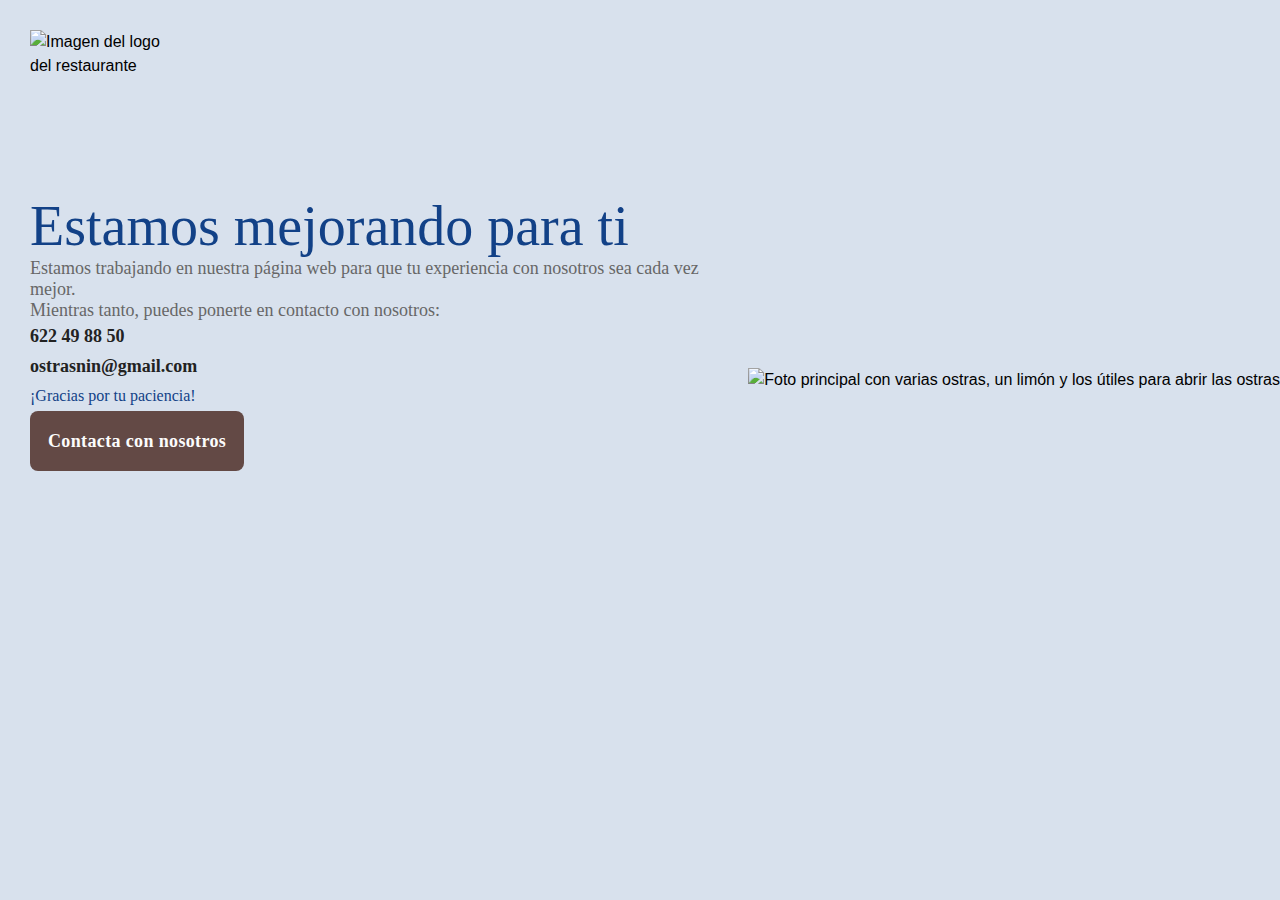
==== commit e3f3a392: "Update static build for Vercel" ====
--- a/public/index.html
+++ b/public/index.html
@@ -1,4 +1,4 @@
-<!DOCTYPE html><html><head><meta charSet="utf-8"/><meta name="viewport" content="width=device-width"/><title>Restaurante Ostras Nin</title><meta content="Página web del restaurante Ostras Nin" name="description"/><meta content="/images/imagen_web_ostras_nin.jpg" property="og:image"/><meta name="next-head-count" content="5"/><link rel="preload" href="/_next/static/css/6c33b6523bc1a18e.css" as="style" crossorigin=""/><link rel="stylesheet" href="/_next/static/css/6c33b6523bc1a18e.css" crossorigin="" data-n-g=""/><noscript data-n-css=""></noscript><script defer="" crossorigin="" nomodule="" src="/_next/static/chunks/polyfills-c67a75d1b6f99dc8.js"></script><script src="/_next/static/chunks/webpack-c21fd345984bfc83.js" defer="" crossorigin=""></script><script src="/_next/static/chunks/framework-bbecb7d54330d002.js" defer="" crossorigin=""></script><script src="/_next/static/chunks/main-d118035c79e44985.js" defer="" crossorigin=""></script><script src="/_next/static/chunks/pages/_app-4922b0509f43bea3.js" defer="" crossorigin=""></script><script src="/_next/static/chunks/578-d9f82b4dc27dd939.js" defer="" crossorigin=""></script><script src="/_next/static/chunks/pages/index-5f564aad5c82f997.js" defer="" crossorigin=""></script><script src="/_next/static/duzkCAtJMNQfFCoQ8uFTq/_buildManifest.js" defer="" crossorigin=""></script><script src="/_next/static/duzkCAtJMNQfFCoQ8uFTq/_ssgManifest.js" defer="" crossorigin=""></script></head><body><div id="__next"><script>!function(){try{var d=document.documentElement,c=d.classList;c.remove('light','dark');var e=localStorage.getItem('chakra-ui-color-mode');if('system'===e||(!e&&false)){var t='(prefers-color-scheme: dark)',m=window.matchMedia(t);if(m.media!==t||m.matches){d.style.colorScheme = 'dark';c.add('dark')}else{d.style.colorScheme = 'light';c.add('light')}}else if(e){c.add(e|| '')}else{c.add('None')}if(e==='light'||e==='dark')d.style.colorScheme=e}catch(e){}}()</script><style data-emotion="css-global 1b7scut">:host,:root,[data-theme]{--chakra-ring-inset:var(--chakra-empty,/*!*/ /*!*/);--chakra-ring-offset-width:0px;--chakra-ring-offset-color:#fff;--chakra-ring-color:rgba(66, 153, 225, 0.6);--chakra-ring-offset-shadow:0 0 #0000;--chakra-ring-shadow:0 0 #0000;--chakra-space-x-reverse:0;--chakra-space-y-reverse:0;--chakra-colors-transparent:transparent;--chakra-colors-current:currentColor;--chakra-colors-black:#000000;--chakra-colors-white:#FFFFFF;--chakra-colors-whiteAlpha-50:rgba(255, 255, 255, 0.04);--chakra-colors-whiteAlpha-100:rgba(255, 255, 255, 0.06);--chakra-colors-whiteAlpha-200:rgba(255, 255, 255, 0.08);--chakra-colors-whiteAlpha-300:rgba(255, 255, 255, 0.16);--chakra-colors-whiteAlpha-400:rgba(255, 255, 255, 0.24);--chakra-colors-whiteAlpha-500:rgba(255, 255, 255, 0.36);--chakra-colors-whiteAlpha-600:rgba(255, 255, 255, 0.48);--chakra-colors-whiteAlpha-700:rgba(255, 255, 255, 0.64);--chakra-colors-whiteAlpha-800:rgba(255, 255, 255, 0.80);--chakra-colors-whiteAlpha-900:rgba(255, 255, 255, 0.92);--chakra-colors-blackAlpha-50:rgba(0, 0, 0, 0.04);--chakra-colors-blackAlpha-100:rgba(0, 0, 0, 0.06);--chakra-colors-blackAlpha-200:rgba(0, 0, 0, 0.08);--chakra-colors-blackAlpha-300:rgba(0, 0, 0, 0.16);--chakra-colors-blackAlpha-400:rgba(0, 0, 0, 0.24);--chakra-colors-blackAlpha-500:rgba(0, 0, 0, 0.36);--chakra-colors-blackAlpha-600:rgba(0, 0, 0, 0.48);--chakra-colors-blackAlpha-700:rgba(0, 0, 0, 0.64);--chakra-colors-blackAlpha-800:rgba(0, 0, 0, 0.80);--chakra-colors-blackAlpha-900:rgba(0, 0, 0, 0.92);--chakra-colors-gray-50:#F7FAFC;--chakra-colors-gray-100:#EDF2F7;--chakra-colors-gray-200:#E2E8F0;--chakra-colors-gray-300:#CBD5E0;--chakra-colors-gray-400:#A0AEC0;--chakra-colors-gray-500:#718096;--chakra-colors-gray-600:#4A5568;--chakra-colors-gray-700:#2D3748;--chakra-colors-gray-800:#1A202C;--chakra-colors-gray-900:#171923;--chakra-colors-red-50:#FFF5F5;--chakra-colors-red-100:#FED7D7;--chakra-colors-red-200:#FEB2B2;--chakra-colors-red-300:#FC8181;--chakra-colors-red-400:#F56565;--chakra-colors-red-500:#E53E3E;--chakra-colors-red-600:#C53030;--chakra-colors-red-700:#9B2C2C;--chakra-colors-red-800:#822727;--chakra-colors-red-900:#63171B;--chakra-colors-orange-50:#FFFAF0;--chakra-colors-orange-100:#FEEBC8;--chakra-colors-orange-200:#FBD38D;--chakra-colors-orange-300:#F6AD55;--chakra-colors-orange-400:#ED8936;--chakra-colors-orange-500:#DD6B20;--chakra-colors-orange-600:#C05621;--chakra-colors-orange-700:#9C4221;--chakra-colors-orange-800:#7B341E;--chakra-colors-orange-900:#652B19;--chakra-colors-yellow-50:#FFFFF0;--chakra-colors-yellow-100:#FEFCBF;--chakra-colors-yellow-200:#FAF089;--chakra-colors-yellow-300:#F6E05E;--chakra-colors-yellow-400:#ECC94B;--chakra-colors-yellow-500:#D69E2E;--chakra-colors-yellow-600:#B7791F;--chakra-colors-yellow-700:#975A16;--chakra-colors-yellow-800:#744210;--chakra-colors-yellow-900:#5F370E;--chakra-colors-green-50:#F0FFF4;--chakra-colors-green-100:#C6F6D5;--chakra-colors-green-200:#9AE6B4;--chakra-colors-green-300:#68D391;--chakra-colors-green-400:#48BB78;--chakra-colors-green-500:#38A169;--chakra-colors-green-600:#2F855A;--chakra-colors-green-700:#276749;--chakra-colors-green-800:#22543D;--chakra-colors-green-900:#1C4532;--chakra-colors-teal-50:#E6FFFA;--chakra-colors-teal-100:#B2F5EA;--chakra-colors-teal-200:#81E6D9;--chakra-colors-teal-300:#4FD1C5;--chakra-colors-teal-400:#38B2AC;--chakra-colors-teal-500:#319795;--chakra-colors-teal-600:#2C7A7B;--chakra-colors-teal-700:#285E61;--chakra-colors-teal-800:#234E52;--chakra-colors-teal-900:#1D4044;--chakra-colors-blue-50:#ebf8ff;--chakra-colors-blue-100:#bee3f8;--chakra-colors-blue-200:#90cdf4;--chakra-colors-blue-300:#63b3ed;--chakra-colors-blue-400:#4299e1;--chakra-colors-blue-500:#3182ce;--chakra-colors-blue-600:#2b6cb0;--chakra-colors-blue-700:#2c5282;--chakra-colors-blue-800:#2a4365;--chakra-colors-blue-900:#1A365D;--chakra-colors-cyan-50:#EDFDFD;--chakra-colors-cyan-100:#C4F1F9;--chakra-colors-cyan-200:#9DECF9;--chakra-colors-cyan-300:#76E4F7;--chakra-colors-cyan-400:#0BC5EA;--chakra-colors-cyan-500:#00B5D8;--chakra-colors-cyan-600:#00A3C4;--chakra-colors-cyan-700:#0987A0;--chakra-colors-cyan-800:#086F83;--chakra-colors-cyan-900:#065666;--chakra-colors-purple-50:#FAF5FF;--chakra-colors-purple-100:#E9D8FD;--chakra-colors-purple-200:#D6BCFA;--chakra-colors-purple-300:#B794F4;--chakra-colors-purple-400:#9F7AEA;--chakra-colors-purple-500:#805AD5;--chakra-colors-purple-600:#6B46C1;--chakra-colors-purple-700:#553C9A;--chakra-colors-purple-800:#44337A;--chakra-colors-purple-900:#322659;--chakra-colors-pink-50:#FFF5F7;--chakra-colors-pink-100:#FED7E2;--chakra-colors-pink-200:#FBB6CE;--chakra-colors-pink-300:#F687B3;--chakra-colors-pink-400:#ED64A6;--chakra-colors-pink-500:#D53F8C;--chakra-colors-pink-600:#B83280;--chakra-colors-pink-700:#97266D;--chakra-colors-pink-800:#702459;--chakra-colors-pink-900:#521B41;--chakra-colors-linkedin-50:#E8F4F9;--chakra-colors-linkedin-100:#CFEDFB;--chakra-colors-linkedin-200:#9BDAF3;--chakra-colors-linkedin-300:#68C7EC;--chakra-colors-linkedin-400:#34B3E4;--chakra-colors-linkedin-500:#00A0DC;--chakra-colors-linkedin-600:#008CC9;--chakra-colors-linkedin-700:#0077B5;--chakra-colors-linkedin-800:#005E93;--chakra-colors-linkedin-900:#004471;--chakra-colors-facebook-50:#E8F4F9;--chakra-colors-facebook-100:#D9DEE9;--chakra-colors-facebook-200:#B7C2DA;--chakra-colors-facebook-300:#6482C0;--chakra-colors-facebook-400:#4267B2;--chakra-colors-facebook-500:#385898;--chakra-colors-facebook-600:#314E89;--chakra-colors-facebook-700:#29487D;--chakra-colors-facebook-800:#223B67;--chakra-colors-facebook-900:#1E355B;--chakra-colors-messenger-50:#D0E6FF;--chakra-colors-messenger-100:#B9DAFF;--chakra-colors-messenger-200:#A2CDFF;--chakra-colors-messenger-300:#7AB8FF;--chakra-colors-messenger-400:#2E90FF;--chakra-colors-messenger-500:#0078FF;--chakra-colors-messenger-600:#0063D1;--chakra-colors-messenger-700:#0052AC;--chakra-colors-messenger-800:#003C7E;--chakra-colors-messenger-900:#002C5C;--chakra-colors-whatsapp-50:#dffeec;--chakra-colors-whatsapp-100:#b9f5d0;--chakra-colors-whatsapp-200:#90edb3;--chakra-colors-whatsapp-300:#65e495;--chakra-colors-whatsapp-400:#3cdd78;--chakra-colors-whatsapp-500:#22c35e;--chakra-colors-whatsapp-600:#179848;--chakra-colors-whatsapp-700:#0c6c33;--chakra-colors-whatsapp-800:#01421c;--chakra-colors-whatsapp-900:#001803;--chakra-colors-twitter-50:#E5F4FD;--chakra-colors-twitter-100:#C8E9FB;--chakra-colors-twitter-200:#A8DCFA;--chakra-colors-twitter-300:#83CDF7;--chakra-colors-twitter-400:#57BBF5;--chakra-colors-twitter-500:#1DA1F2;--chakra-colors-twitter-600:#1A94DA;--chakra-colors-twitter-700:#1681BF;--chakra-colors-twitter-800:#136B9E;--chakra-colors-twitter-900:#0D4D71;--chakra-colors-telegram-50:#E3F2F9;--chakra-colors-telegram-100:#C5E4F3;--chakra-colors-telegram-200:#A2D4EC;--chakra-colors-telegram-300:#7AC1E4;--chakra-colors-telegram-400:#47A9DA;--chakra-colors-telegram-500:#0088CC;--chakra-colors-telegram-600:#007AB8;--chakra-colors-telegram-700:#006BA1;--chakra-colors-telegram-800:#005885;--chakra-colors-telegram-900:#003F5E;--chakra-borders-none:0;--chakra-borders-1px:1px solid;--chakra-borders-2px:2px solid;--chakra-borders-4px:4px solid;--chakra-borders-8px:8px solid;--chakra-fonts-heading:-apple-system,BlinkMacSystemFont,"Segoe UI",Helvetica,Arial,sans-serif,"Apple Color Emoji","Segoe UI Emoji","Segoe UI Symbol";--chakra-fonts-body:-apple-system,BlinkMacSystemFont,"Segoe UI",Helvetica,Arial,sans-serif,"Apple Color Emoji","Segoe UI Emoji","Segoe UI Symbol";--chakra-fonts-mono:SFMono-Regular,Menlo,Monaco,Consolas,"Liberation Mono","Courier New",monospace;--chakra-fontSizes-3xs:0.45rem;--chakra-fontSizes-2xs:0.625rem;--chakra-fontSizes-xs:0.75rem;--chakra-fontSizes-sm:0.875rem;--chakra-fontSizes-md:1rem;--chakra-fontSizes-lg:1.125rem;--chakra-fontSizes-xl:1.25rem;--chakra-fontSizes-2xl:1.5rem;--chakra-fontSizes-3xl:1.875rem;--chakra-fontSizes-4xl:2.25rem;--chakra-fontSizes-5xl:3rem;--chakra-fontSizes-6xl:3.75rem;--chakra-fontSizes-7xl:4.5rem;--chakra-fontSizes-8xl:6rem;--chakra-fontSizes-9xl:8rem;--chakra-fontWeights-hairline:100;--chakra-fontWeights-thin:200;--chakra-fontWeights-light:300;--chakra-fontWeights-normal:400;--chakra-fontWeights-medium:500;--chakra-fontWeights-semibold:600;--chakra-fontWeights-bold:700;--chakra-fontWeights-extrabold:800;--chakra-fontWeights-black:900;--chakra-letterSpacings-tighter:-0.05em;--chakra-letterSpacings-tight:-0.025em;--chakra-letterSpacings-normal:0;--chakra-letterSpacings-wide:0.025em;--chakra-letterSpacings-wider:0.05em;--chakra-letterSpacings-widest:0.1em;--chakra-lineHeights-3:.75rem;--chakra-lineHeights-4:1rem;--chakra-lineHeights-5:1.25rem;--chakra-lineHeights-6:1.5rem;--chakra-lineHeights-7:1.75rem;--chakra-lineHeights-8:2rem;--chakra-lineHeights-9:2.25rem;--chakra-lineHeights-10:2.5rem;--chakra-lineHeights-normal:normal;--chakra-lineHeights-none:1;--chakra-lineHeights-shorter:1.25;--chakra-lineHeights-short:1.375;--chakra-lineHeights-base:1.5;--chakra-lineHeights-tall:1.625;--chakra-lineHeights-taller:2;--chakra-radii-none:0;--chakra-radii-sm:0.125rem;--chakra-radii-base:0.25rem;--chakra-radii-md:0.375rem;--chakra-radii-lg:0.5rem;--chakra-radii-xl:0.75rem;--chakra-radii-2xl:1rem;--chakra-radii-3xl:1.5rem;--chakra-radii-full:9999px;--chakra-space-1:0.25rem;--chakra-space-2:0.5rem;--chakra-space-3:0.75rem;--chakra-space-4:1rem;--chakra-space-5:1.25rem;--chakra-space-6:1.5rem;--chakra-space-7:1.75rem;--chakra-space-8:2rem;--chakra-space-9:2.25rem;--chakra-space-10:2.5rem;--chakra-space-12:3rem;--chakra-space-14:3.5rem;--chakra-space-16:4rem;--chakra-space-20:5rem;--chakra-space-24:6rem;--chakra-space-28:7rem;--chakra-space-32:8rem;--chakra-space-36:9rem;--chakra-space-40:10rem;--chakra-space-44:11rem;--chakra-space-48:12rem;--chakra-space-52:13rem;--chakra-space-56:14rem;--chakra-space-60:15rem;--chakra-space-64:16rem;--chakra-space-72:18rem;--chakra-space-80:20rem;--chakra-space-96:24rem;--chakra-space-px:1px;--chakra-space-0-5:0.125rem;--chakra-space-1-5:0.375rem;--chakra-space-2-5:0.625rem;--chakra-space-3-5:0.875rem;--chakra-shadows-xs:0 0 0 1px rgba(0, 0, 0, 0.05);--chakra-shadows-sm:0 1px 2px 0 rgba(0, 0, 0, 0.05);--chakra-shadows-base:0 1px 3px 0 rgba(0, 0, 0, 0.1),0 1px 2px 0 rgba(0, 0, 0, 0.06);--chakra-shadows-md:0 4px 6px -1px rgba(0, 0, 0, 0.1),0 2px 4px -1px rgba(0, 0, 0, 0.06);--chakra-shadows-lg:0 10px 15px -3px rgba(0, 0, 0, 0.1),0 4px 6px -2px rgba(0, 0, 0, 0.05);--chakra-shadows-xl:0 20px 25px -5px rgba(0, 0, 0, 0.1),0 10px 10px -5px rgba(0, 0, 0, 0.04);--chakra-shadows-2xl:0 25px 50px -12px rgba(0, 0, 0, 0.25);--chakra-shadows-outline:0 0 0 3px rgba(66, 153, 225, 0.6);--chakra-shadows-inner:inset 0 2px 4px 0 rgba(0,0,0,0.06);--chakra-shadows-none:none;--chakra-shadows-dark-lg:rgba(0, 0, 0, 0.1) 0px 0px 0px 1px,rgba(0, 0, 0, 0.2) 0px 5px 10px,rgba(0, 0, 0, 0.4) 0px 15px 40px;--chakra-sizes-1:0.25rem;--chakra-sizes-2:0.5rem;--chakra-sizes-3:0.75rem;--chakra-sizes-4:1rem;--chakra-sizes-5:1.25rem;--chakra-sizes-6:1.5rem;--chakra-sizes-7:1.75rem;--chakra-sizes-8:2rem;--chakra-sizes-9:2.25rem;--chakra-sizes-10:2.5rem;--chakra-sizes-12:3rem;--chakra-sizes-14:3.5rem;--chakra-sizes-16:4rem;--chakra-sizes-20:5rem;--chakra-sizes-24:6rem;--chakra-sizes-28:7rem;--chakra-sizes-32:8rem;--chakra-sizes-36:9rem;--chakra-sizes-40:10rem;--chakra-sizes-44:11rem;--chakra-sizes-48:12rem;--chakra-sizes-52:13rem;--chakra-sizes-56:14rem;--chakra-sizes-60:15rem;--chakra-sizes-64:16rem;--chakra-sizes-72:18rem;--chakra-sizes-80:20rem;--chakra-sizes-96:24rem;--chakra-sizes-px:1px;--chakra-sizes-0-5:0.125rem;--chakra-sizes-1-5:0.375rem;--chakra-sizes-2-5:0.625rem;--chakra-sizes-3-5:0.875rem;--chakra-sizes-max:max-content;--chakra-sizes-min:min-content;--chakra-sizes-full:100%;--chakra-sizes-3xs:14rem;--chakra-sizes-2xs:16rem;--chakra-sizes-xs:20rem;--chakra-sizes-sm:24rem;--chakra-sizes-md:28rem;--chakra-sizes-lg:32rem;--chakra-sizes-xl:36rem;--chakra-sizes-2xl:42rem;--chakra-sizes-3xl:48rem;--chakra-sizes-4xl:56rem;--chakra-sizes-5xl:64rem;--chakra-sizes-6xl:72rem;--chakra-sizes-7xl:80rem;--chakra-sizes-8xl:90rem;--chakra-sizes-prose:60ch;--chakra-sizes-container-sm:640px;--chakra-sizes-container-md:768px;--chakra-sizes-container-lg:1024px;--chakra-sizes-container-xl:1280px;--chakra-zIndices-hide:-1;--chakra-zIndices-auto:auto;--chakra-zIndices-base:0;--chakra-zIndices-docked:10;--chakra-zIndices-dropdown:1000;--chakra-zIndices-sticky:1100;--chakra-zIndices-banner:1200;--chakra-zIndices-overlay:1300;--chakra-zIndices-modal:1400;--chakra-zIndices-popover:1500;--chakra-zIndices-skipLink:1600;--chakra-zIndices-toast:1700;--chakra-zIndices-tooltip:1800;--chakra-transition-property-common:background-color,border-color,color,fill,stroke,opacity,box-shadow,transform;--chakra-transition-property-colors:background-color,border-color,color,fill,stroke;--chakra-transition-property-dimensions:width,height;--chakra-transition-property-position:left,right,top,bottom;--chakra-transition-property-background:background-color,background-image,background-position;--chakra-transition-easing-ease-in:cubic-bezier(0.4, 0, 1, 1);--chakra-transition-easing-ease-out:cubic-bezier(0, 0, 0.2, 1);--chakra-transition-easing-ease-in-out:cubic-bezier(0.4, 0, 0.2, 1);--chakra-transition-duration-ultra-fast:50ms;--chakra-transition-duration-faster:100ms;--chakra-transition-duration-fast:150ms;--chakra-transition-duration-normal:200ms;--chakra-transition-duration-slow:300ms;--chakra-transition-duration-slower:400ms;--chakra-transition-duration-ultra-slow:500ms;--chakra-blur-none:0;--chakra-blur-sm:4px;--chakra-blur-base:8px;--chakra-blur-md:12px;--chakra-blur-lg:16px;--chakra-blur-xl:24px;--chakra-blur-2xl:40px;--chakra-blur-3xl:64px;--chakra-breakpoints-base:0em;--chakra-breakpoints-sm:30em;--chakra-breakpoints-md:48em;--chakra-breakpoints-lg:62em;--chakra-breakpoints-xl:80em;--chakra-breakpoints-2xl:96em;}.chakra-ui-light :host:not([data-theme]),.chakra-ui-light :root:not([data-theme]),.chakra-ui-light [data-theme]:not([data-theme]),[data-theme=light] :host:not([data-theme]),[data-theme=light] :root:not([data-theme]),[data-theme=light] [data-theme]:not([data-theme]),:host[data-theme=light],:root[data-theme=light],[data-theme][data-theme=light]{--chakra-colors-chakra-body-text:var(--chakra-colors-gray-800);--chakra-colors-chakra-body-bg:var(--chakra-colors-white);--chakra-colors-chakra-border-color:var(--chakra-colors-gray-200);--chakra-colors-chakra-inverse-text:var(--chakra-colors-white);--chakra-colors-chakra-subtle-bg:var(--chakra-colors-gray-100);--chakra-colors-chakra-subtle-text:var(--chakra-colors-gray-600);--chakra-colors-chakra-placeholder-color:var(--chakra-colors-gray-500);}.chakra-ui-dark :host:not([data-theme]),.chakra-ui-dark :root:not([data-theme]),.chakra-ui-dark [data-theme]:not([data-theme]),[data-theme=dark] :host:not([data-theme]),[data-theme=dark] :root:not([data-theme]),[data-theme=dark] [data-theme]:not([data-theme]),:host[data-theme=dark],:root[data-theme=dark],[data-theme][data-theme=dark]{--chakra-colors-chakra-body-text:var(--chakra-colors-whiteAlpha-900);--chakra-colors-chakra-body-bg:var(--chakra-colors-gray-800);--chakra-colors-chakra-border-color:var(--chakra-colors-whiteAlpha-300);--chakra-colors-chakra-inverse-text:var(--chakra-colors-gray-800);--chakra-colors-chakra-subtle-bg:var(--chakra-colors-gray-700);--chakra-colors-chakra-subtle-text:var(--chakra-colors-gray-400);--chakra-colors-chakra-placeholder-color:var(--chakra-colors-whiteAlpha-400);}</style><style data-emotion="css-global fubdgu">html{line-height:1.5;-webkit-text-size-adjust:100%;font-family:system-ui,sans-serif;-webkit-font-smoothing:antialiased;text-rendering:optimizeLegibility;-moz-osx-font-smoothing:grayscale;touch-action:manipulation;}body{position:relative;min-height:100%;margin:0;font-feature-settings:"kern";}:where(*, *::before, *::after){border-width:0;border-style:solid;box-sizing:border-box;word-wrap:break-word;}main{display:block;}hr{border-top-width:1px;box-sizing:content-box;height:0;overflow:visible;}:where(pre, code, kbd,samp){font-family:SFMono-Regular,Menlo,Monaco,Consolas,monospace;font-size:1em;}a{background-color:transparent;color:inherit;-webkit-text-decoration:inherit;text-decoration:inherit;}abbr[title]{border-bottom:none;-webkit-text-decoration:underline;text-decoration:underline;-webkit-text-decoration:underline dotted;-webkit-text-decoration:underline dotted;text-decoration:underline dotted;}:where(b, strong){font-weight:bold;}small{font-size:80%;}:where(sub,sup){font-size:75%;line-height:0;position:relative;vertical-align:baseline;}sub{bottom:-0.25em;}sup{top:-0.5em;}img{border-style:none;}:where(button, input, optgroup, select, textarea){font-family:inherit;font-size:100%;line-height:1.15;margin:0;}:where(button, input){overflow:visible;}:where(button, select){text-transform:none;}:where(
+<!DOCTYPE html><html><head><meta charSet="utf-8"/><meta name="viewport" content="width=device-width"/><title>Restaurante Ostras Nin</title><meta content="Página web del restaurante Ostras Nin" name="description"/><meta content="/images/imagen_web_ostras_nin.jpg" property="og:image"/><meta name="next-head-count" content="5"/><link rel="preload" href="/_next/static/css/6c33b6523bc1a18e.css" as="style" crossorigin=""/><link rel="stylesheet" href="/_next/static/css/6c33b6523bc1a18e.css" crossorigin="" data-n-g=""/><noscript data-n-css=""></noscript><script defer="" crossorigin="" nomodule="" src="/_next/static/chunks/polyfills-c67a75d1b6f99dc8.js"></script><script src="/_next/static/chunks/webpack-c21fd345984bfc83.js" defer="" crossorigin=""></script><script src="/_next/static/chunks/framework-bbecb7d54330d002.js" defer="" crossorigin=""></script><script src="/_next/static/chunks/main-d118035c79e44985.js" defer="" crossorigin=""></script><script src="/_next/static/chunks/pages/_app-4922b0509f43bea3.js" defer="" crossorigin=""></script><script src="/_next/static/chunks/578-d9f82b4dc27dd939.js" defer="" crossorigin=""></script><script src="/_next/static/chunks/pages/index-83ae6a35da312367.js" defer="" crossorigin=""></script><script src="/_next/static/oCQLuzFwn9jAzPzeQA9xZ/_buildManifest.js" defer="" crossorigin=""></script><script src="/_next/static/oCQLuzFwn9jAzPzeQA9xZ/_ssgManifest.js" defer="" crossorigin=""></script></head><body><div id="__next"><script>!function(){try{var d=document.documentElement,c=d.classList;c.remove('light','dark');var e=localStorage.getItem('chakra-ui-color-mode');if('system'===e||(!e&&false)){var t='(prefers-color-scheme: dark)',m=window.matchMedia(t);if(m.media!==t||m.matches){d.style.colorScheme = 'dark';c.add('dark')}else{d.style.colorScheme = 'light';c.add('light')}}else if(e){c.add(e|| '')}else{c.add('None')}if(e==='light'||e==='dark')d.style.colorScheme=e}catch(e){}}()</script><style data-emotion="css-global 1b7scut">:host,:root,[data-theme]{--chakra-ring-inset:var(--chakra-empty,/*!*/ /*!*/);--chakra-ring-offset-width:0px;--chakra-ring-offset-color:#fff;--chakra-ring-color:rgba(66, 153, 225, 0.6);--chakra-ring-offset-shadow:0 0 #0000;--chakra-ring-shadow:0 0 #0000;--chakra-space-x-reverse:0;--chakra-space-y-reverse:0;--chakra-colors-transparent:transparent;--chakra-colors-current:currentColor;--chakra-colors-black:#000000;--chakra-colors-white:#FFFFFF;--chakra-colors-whiteAlpha-50:rgba(255, 255, 255, 0.04);--chakra-colors-whiteAlpha-100:rgba(255, 255, 255, 0.06);--chakra-colors-whiteAlpha-200:rgba(255, 255, 255, 0.08);--chakra-colors-whiteAlpha-300:rgba(255, 255, 255, 0.16);--chakra-colors-whiteAlpha-400:rgba(255, 255, 255, 0.24);--chakra-colors-whiteAlpha-500:rgba(255, 255, 255, 0.36);--chakra-colors-whiteAlpha-600:rgba(255, 255, 255, 0.48);--chakra-colors-whiteAlpha-700:rgba(255, 255, 255, 0.64);--chakra-colors-whiteAlpha-800:rgba(255, 255, 255, 0.80);--chakra-colors-whiteAlpha-900:rgba(255, 255, 255, 0.92);--chakra-colors-blackAlpha-50:rgba(0, 0, 0, 0.04);--chakra-colors-blackAlpha-100:rgba(0, 0, 0, 0.06);--chakra-colors-blackAlpha-200:rgba(0, 0, 0, 0.08);--chakra-colors-blackAlpha-300:rgba(0, 0, 0, 0.16);--chakra-colors-blackAlpha-400:rgba(0, 0, 0, 0.24);--chakra-colors-blackAlpha-500:rgba(0, 0, 0, 0.36);--chakra-colors-blackAlpha-600:rgba(0, 0, 0, 0.48);--chakra-colors-blackAlpha-700:rgba(0, 0, 0, 0.64);--chakra-colors-blackAlpha-800:rgba(0, 0, 0, 0.80);--chakra-colors-blackAlpha-900:rgba(0, 0, 0, 0.92);--chakra-colors-gray-50:#F7FAFC;--chakra-colors-gray-100:#EDF2F7;--chakra-colors-gray-200:#E2E8F0;--chakra-colors-gray-300:#CBD5E0;--chakra-colors-gray-400:#A0AEC0;--chakra-colors-gray-500:#718096;--chakra-colors-gray-600:#4A5568;--chakra-colors-gray-700:#2D3748;--chakra-colors-gray-800:#1A202C;--chakra-colors-gray-900:#171923;--chakra-colors-red-50:#FFF5F5;--chakra-colors-red-100:#FED7D7;--chakra-colors-red-200:#FEB2B2;--chakra-colors-red-300:#FC8181;--chakra-colors-red-400:#F56565;--chakra-colors-red-500:#E53E3E;--chakra-colors-red-600:#C53030;--chakra-colors-red-700:#9B2C2C;--chakra-colors-red-800:#822727;--chakra-colors-red-900:#63171B;--chakra-colors-orange-50:#FFFAF0;--chakra-colors-orange-100:#FEEBC8;--chakra-colors-orange-200:#FBD38D;--chakra-colors-orange-300:#F6AD55;--chakra-colors-orange-400:#ED8936;--chakra-colors-orange-500:#DD6B20;--chakra-colors-orange-600:#C05621;--chakra-colors-orange-700:#9C4221;--chakra-colors-orange-800:#7B341E;--chakra-colors-orange-900:#652B19;--chakra-colors-yellow-50:#FFFFF0;--chakra-colors-yellow-100:#FEFCBF;--chakra-colors-yellow-200:#FAF089;--chakra-colors-yellow-300:#F6E05E;--chakra-colors-yellow-400:#ECC94B;--chakra-colors-yellow-500:#D69E2E;--chakra-colors-yellow-600:#B7791F;--chakra-colors-yellow-700:#975A16;--chakra-colors-yellow-800:#744210;--chakra-colors-yellow-900:#5F370E;--chakra-colors-green-50:#F0FFF4;--chakra-colors-green-100:#C6F6D5;--chakra-colors-green-200:#9AE6B4;--chakra-colors-green-300:#68D391;--chakra-colors-green-400:#48BB78;--chakra-colors-green-500:#38A169;--chakra-colors-green-600:#2F855A;--chakra-colors-green-700:#276749;--chakra-colors-green-800:#22543D;--chakra-colors-green-900:#1C4532;--chakra-colors-teal-50:#E6FFFA;--chakra-colors-teal-100:#B2F5EA;--chakra-colors-teal-200:#81E6D9;--chakra-colors-teal-300:#4FD1C5;--chakra-colors-teal-400:#38B2AC;--chakra-colors-teal-500:#319795;--chakra-colors-teal-600:#2C7A7B;--chakra-colors-teal-700:#285E61;--chakra-colors-teal-800:#234E52;--chakra-colors-teal-900:#1D4044;--chakra-colors-blue-50:#ebf8ff;--chakra-colors-blue-100:#bee3f8;--chakra-colors-blue-200:#90cdf4;--chakra-colors-blue-300:#63b3ed;--chakra-colors-blue-400:#4299e1;--chakra-colors-blue-500:#3182ce;--chakra-colors-blue-600:#2b6cb0;--chakra-colors-blue-700:#2c5282;--chakra-colors-blue-800:#2a4365;--chakra-colors-blue-900:#1A365D;--chakra-colors-cyan-50:#EDFDFD;--chakra-colors-cyan-100:#C4F1F9;--chakra-colors-cyan-200:#9DECF9;--chakra-colors-cyan-300:#76E4F7;--chakra-colors-cyan-400:#0BC5EA;--chakra-colors-cyan-500:#00B5D8;--chakra-colors-cyan-600:#00A3C4;--chakra-colors-cyan-700:#0987A0;--chakra-colors-cyan-800:#086F83;--chakra-colors-cyan-900:#065666;--chakra-colors-purple-50:#FAF5FF;--chakra-colors-purple-100:#E9D8FD;--chakra-colors-purple-200:#D6BCFA;--chakra-colors-purple-300:#B794F4;--chakra-colors-purple-400:#9F7AEA;--chakra-colors-purple-500:#805AD5;--chakra-colors-purple-600:#6B46C1;--chakra-colors-purple-700:#553C9A;--chakra-colors-purple-800:#44337A;--chakra-colors-purple-900:#322659;--chakra-colors-pink-50:#FFF5F7;--chakra-colors-pink-100:#FED7E2;--chakra-colors-pink-200:#FBB6CE;--chakra-colors-pink-300:#F687B3;--chakra-colors-pink-400:#ED64A6;--chakra-colors-pink-500:#D53F8C;--chakra-colors-pink-600:#B83280;--chakra-colors-pink-700:#97266D;--chakra-colors-pink-800:#702459;--chakra-colors-pink-900:#521B41;--chakra-colors-linkedin-50:#E8F4F9;--chakra-colors-linkedin-100:#CFEDFB;--chakra-colors-linkedin-200:#9BDAF3;--chakra-colors-linkedin-300:#68C7EC;--chakra-colors-linkedin-400:#34B3E4;--chakra-colors-linkedin-500:#00A0DC;--chakra-colors-linkedin-600:#008CC9;--chakra-colors-linkedin-700:#0077B5;--chakra-colors-linkedin-800:#005E93;--chakra-colors-linkedin-900:#004471;--chakra-colors-facebook-50:#E8F4F9;--chakra-colors-facebook-100:#D9DEE9;--chakra-colors-facebook-200:#B7C2DA;--chakra-colors-facebook-300:#6482C0;--chakra-colors-facebook-400:#4267B2;--chakra-colors-facebook-500:#385898;--chakra-colors-facebook-600:#314E89;--chakra-colors-facebook-700:#29487D;--chakra-colors-facebook-800:#223B67;--chakra-colors-facebook-900:#1E355B;--chakra-colors-messenger-50:#D0E6FF;--chakra-colors-messenger-100:#B9DAFF;--chakra-colors-messenger-200:#A2CDFF;--chakra-colors-messenger-300:#7AB8FF;--chakra-colors-messenger-400:#2E90FF;--chakra-colors-messenger-500:#0078FF;--chakra-colors-messenger-600:#0063D1;--chakra-colors-messenger-700:#0052AC;--chakra-colors-messenger-800:#003C7E;--chakra-colors-messenger-900:#002C5C;--chakra-colors-whatsapp-50:#dffeec;--chakra-colors-whatsapp-100:#b9f5d0;--chakra-colors-whatsapp-200:#90edb3;--chakra-colors-whatsapp-300:#65e495;--chakra-colors-whatsapp-400:#3cdd78;--chakra-colors-whatsapp-500:#22c35e;--chakra-colors-whatsapp-600:#179848;--chakra-colors-whatsapp-700:#0c6c33;--chakra-colors-whatsapp-800:#01421c;--chakra-colors-whatsapp-900:#001803;--chakra-colors-twitter-50:#E5F4FD;--chakra-colors-twitter-100:#C8E9FB;--chakra-colors-twitter-200:#A8DCFA;--chakra-colors-twitter-300:#83CDF7;--chakra-colors-twitter-400:#57BBF5;--chakra-colors-twitter-500:#1DA1F2;--chakra-colors-twitter-600:#1A94DA;--chakra-colors-twitter-700:#1681BF;--chakra-colors-twitter-800:#136B9E;--chakra-colors-twitter-900:#0D4D71;--chakra-colors-telegram-50:#E3F2F9;--chakra-colors-telegram-100:#C5E4F3;--chakra-colors-telegram-200:#A2D4EC;--chakra-colors-telegram-300:#7AC1E4;--chakra-colors-telegram-400:#47A9DA;--chakra-colors-telegram-500:#0088CC;--chakra-colors-telegram-600:#007AB8;--chakra-colors-telegram-700:#006BA1;--chakra-colors-telegram-800:#005885;--chakra-colors-telegram-900:#003F5E;--chakra-borders-none:0;--chakra-borders-1px:1px solid;--chakra-borders-2px:2px solid;--chakra-borders-4px:4px solid;--chakra-borders-8px:8px solid;--chakra-fonts-heading:-apple-system,BlinkMacSystemFont,"Segoe UI",Helvetica,Arial,sans-serif,"Apple Color Emoji","Segoe UI Emoji","Segoe UI Symbol";--chakra-fonts-body:-apple-system,BlinkMacSystemFont,"Segoe UI",Helvetica,Arial,sans-serif,"Apple Color Emoji","Segoe UI Emoji","Segoe UI Symbol";--chakra-fonts-mono:SFMono-Regular,Menlo,Monaco,Consolas,"Liberation Mono","Courier New",monospace;--chakra-fontSizes-3xs:0.45rem;--chakra-fontSizes-2xs:0.625rem;--chakra-fontSizes-xs:0.75rem;--chakra-fontSizes-sm:0.875rem;--chakra-fontSizes-md:1rem;--chakra-fontSizes-lg:1.125rem;--chakra-fontSizes-xl:1.25rem;--chakra-fontSizes-2xl:1.5rem;--chakra-fontSizes-3xl:1.875rem;--chakra-fontSizes-4xl:2.25rem;--chakra-fontSizes-5xl:3rem;--chakra-fontSizes-6xl:3.75rem;--chakra-fontSizes-7xl:4.5rem;--chakra-fontSizes-8xl:6rem;--chakra-fontSizes-9xl:8rem;--chakra-fontWeights-hairline:100;--chakra-fontWeights-thin:200;--chakra-fontWeights-light:300;--chakra-fontWeights-normal:400;--chakra-fontWeights-medium:500;--chakra-fontWeights-semibold:600;--chakra-fontWeights-bold:700;--chakra-fontWeights-extrabold:800;--chakra-fontWeights-black:900;--chakra-letterSpacings-tighter:-0.05em;--chakra-letterSpacings-tight:-0.025em;--chakra-letterSpacings-normal:0;--chakra-letterSpacings-wide:0.025em;--chakra-letterSpacings-wider:0.05em;--chakra-letterSpacings-widest:0.1em;--chakra-lineHeights-3:.75rem;--chakra-lineHeights-4:1rem;--chakra-lineHeights-5:1.25rem;--chakra-lineHeights-6:1.5rem;--chakra-lineHeights-7:1.75rem;--chakra-lineHeights-8:2rem;--chakra-lineHeights-9:2.25rem;--chakra-lineHeights-10:2.5rem;--chakra-lineHeights-normal:normal;--chakra-lineHeights-none:1;--chakra-lineHeights-shorter:1.25;--chakra-lineHeights-short:1.375;--chakra-lineHeights-base:1.5;--chakra-lineHeights-tall:1.625;--chakra-lineHeights-taller:2;--chakra-radii-none:0;--chakra-radii-sm:0.125rem;--chakra-radii-base:0.25rem;--chakra-radii-md:0.375rem;--chakra-radii-lg:0.5rem;--chakra-radii-xl:0.75rem;--chakra-radii-2xl:1rem;--chakra-radii-3xl:1.5rem;--chakra-radii-full:9999px;--chakra-space-1:0.25rem;--chakra-space-2:0.5rem;--chakra-space-3:0.75rem;--chakra-space-4:1rem;--chakra-space-5:1.25rem;--chakra-space-6:1.5rem;--chakra-space-7:1.75rem;--chakra-space-8:2rem;--chakra-space-9:2.25rem;--chakra-space-10:2.5rem;--chakra-space-12:3rem;--chakra-space-14:3.5rem;--chakra-space-16:4rem;--chakra-space-20:5rem;--chakra-space-24:6rem;--chakra-space-28:7rem;--chakra-space-32:8rem;--chakra-space-36:9rem;--chakra-space-40:10rem;--chakra-space-44:11rem;--chakra-space-48:12rem;--chakra-space-52:13rem;--chakra-space-56:14rem;--chakra-space-60:15rem;--chakra-space-64:16rem;--chakra-space-72:18rem;--chakra-space-80:20rem;--chakra-space-96:24rem;--chakra-space-px:1px;--chakra-space-0-5:0.125rem;--chakra-space-1-5:0.375rem;--chakra-space-2-5:0.625rem;--chakra-space-3-5:0.875rem;--chakra-shadows-xs:0 0 0 1px rgba(0, 0, 0, 0.05);--chakra-shadows-sm:0 1px 2px 0 rgba(0, 0, 0, 0.05);--chakra-shadows-base:0 1px 3px 0 rgba(0, 0, 0, 0.1),0 1px 2px 0 rgba(0, 0, 0, 0.06);--chakra-shadows-md:0 4px 6px -1px rgba(0, 0, 0, 0.1),0 2px 4px -1px rgba(0, 0, 0, 0.06);--chakra-shadows-lg:0 10px 15px -3px rgba(0, 0, 0, 0.1),0 4px 6px -2px rgba(0, 0, 0, 0.05);--chakra-shadows-xl:0 20px 25px -5px rgba(0, 0, 0, 0.1),0 10px 10px -5px rgba(0, 0, 0, 0.04);--chakra-shadows-2xl:0 25px 50px -12px rgba(0, 0, 0, 0.25);--chakra-shadows-outline:0 0 0 3px rgba(66, 153, 225, 0.6);--chakra-shadows-inner:inset 0 2px 4px 0 rgba(0,0,0,0.06);--chakra-shadows-none:none;--chakra-shadows-dark-lg:rgba(0, 0, 0, 0.1) 0px 0px 0px 1px,rgba(0, 0, 0, 0.2) 0px 5px 10px,rgba(0, 0, 0, 0.4) 0px 15px 40px;--chakra-sizes-1:0.25rem;--chakra-sizes-2:0.5rem;--chakra-sizes-3:0.75rem;--chakra-sizes-4:1rem;--chakra-sizes-5:1.25rem;--chakra-sizes-6:1.5rem;--chakra-sizes-7:1.75rem;--chakra-sizes-8:2rem;--chakra-sizes-9:2.25rem;--chakra-sizes-10:2.5rem;--chakra-sizes-12:3rem;--chakra-sizes-14:3.5rem;--chakra-sizes-16:4rem;--chakra-sizes-20:5rem;--chakra-sizes-24:6rem;--chakra-sizes-28:7rem;--chakra-sizes-32:8rem;--chakra-sizes-36:9rem;--chakra-sizes-40:10rem;--chakra-sizes-44:11rem;--chakra-sizes-48:12rem;--chakra-sizes-52:13rem;--chakra-sizes-56:14rem;--chakra-sizes-60:15rem;--chakra-sizes-64:16rem;--chakra-sizes-72:18rem;--chakra-sizes-80:20rem;--chakra-sizes-96:24rem;--chakra-sizes-px:1px;--chakra-sizes-0-5:0.125rem;--chakra-sizes-1-5:0.375rem;--chakra-sizes-2-5:0.625rem;--chakra-sizes-3-5:0.875rem;--chakra-sizes-max:max-content;--chakra-sizes-min:min-content;--chakra-sizes-full:100%;--chakra-sizes-3xs:14rem;--chakra-sizes-2xs:16rem;--chakra-sizes-xs:20rem;--chakra-sizes-sm:24rem;--chakra-sizes-md:28rem;--chakra-sizes-lg:32rem;--chakra-sizes-xl:36rem;--chakra-sizes-2xl:42rem;--chakra-sizes-3xl:48rem;--chakra-sizes-4xl:56rem;--chakra-sizes-5xl:64rem;--chakra-sizes-6xl:72rem;--chakra-sizes-7xl:80rem;--chakra-sizes-8xl:90rem;--chakra-sizes-prose:60ch;--chakra-sizes-container-sm:640px;--chakra-sizes-container-md:768px;--chakra-sizes-container-lg:1024px;--chakra-sizes-container-xl:1280px;--chakra-zIndices-hide:-1;--chakra-zIndices-auto:auto;--chakra-zIndices-base:0;--chakra-zIndices-docked:10;--chakra-zIndices-dropdown:1000;--chakra-zIndices-sticky:1100;--chakra-zIndices-banner:1200;--chakra-zIndices-overlay:1300;--chakra-zIndices-modal:1400;--chakra-zIndices-popover:1500;--chakra-zIndices-skipLink:1600;--chakra-zIndices-toast:1700;--chakra-zIndices-tooltip:1800;--chakra-transition-property-common:background-color,border-color,color,fill,stroke,opacity,box-shadow,transform;--chakra-transition-property-colors:background-color,border-color,color,fill,stroke;--chakra-transition-property-dimensions:width,height;--chakra-transition-property-position:left,right,top,bottom;--chakra-transition-property-background:background-color,background-image,background-position;--chakra-transition-easing-ease-in:cubic-bezier(0.4, 0, 1, 1);--chakra-transition-easing-ease-out:cubic-bezier(0, 0, 0.2, 1);--chakra-transition-easing-ease-in-out:cubic-bezier(0.4, 0, 0.2, 1);--chakra-transition-duration-ultra-fast:50ms;--chakra-transition-duration-faster:100ms;--chakra-transition-duration-fast:150ms;--chakra-transition-duration-normal:200ms;--chakra-transition-duration-slow:300ms;--chakra-transition-duration-slower:400ms;--chakra-transition-duration-ultra-slow:500ms;--chakra-blur-none:0;--chakra-blur-sm:4px;--chakra-blur-base:8px;--chakra-blur-md:12px;--chakra-blur-lg:16px;--chakra-blur-xl:24px;--chakra-blur-2xl:40px;--chakra-blur-3xl:64px;--chakra-breakpoints-base:0em;--chakra-breakpoints-sm:30em;--chakra-breakpoints-md:48em;--chakra-breakpoints-lg:62em;--chakra-breakpoints-xl:80em;--chakra-breakpoints-2xl:96em;}.chakra-ui-light :host:not([data-theme]),.chakra-ui-light :root:not([data-theme]),.chakra-ui-light [data-theme]:not([data-theme]),[data-theme=light] :host:not([data-theme]),[data-theme=light] :root:not([data-theme]),[data-theme=light] [data-theme]:not([data-theme]),:host[data-theme=light],:root[data-theme=light],[data-theme][data-theme=light]{--chakra-colors-chakra-body-text:var(--chakra-colors-gray-800);--chakra-colors-chakra-body-bg:var(--chakra-colors-white);--chakra-colors-chakra-border-color:var(--chakra-colors-gray-200);--chakra-colors-chakra-inverse-text:var(--chakra-colors-white);--chakra-colors-chakra-subtle-bg:var(--chakra-colors-gray-100);--chakra-colors-chakra-subtle-text:var(--chakra-colors-gray-600);--chakra-colors-chakra-placeholder-color:var(--chakra-colors-gray-500);}.chakra-ui-dark :host:not([data-theme]),.chakra-ui-dark :root:not([data-theme]),.chakra-ui-dark [data-theme]:not([data-theme]),[data-theme=dark] :host:not([data-theme]),[data-theme=dark] :root:not([data-theme]),[data-theme=dark] [data-theme]:not([data-theme]),:host[data-theme=dark],:root[data-theme=dark],[data-theme][data-theme=dark]{--chakra-colors-chakra-body-text:var(--chakra-colors-whiteAlpha-900);--chakra-colors-chakra-body-bg:var(--chakra-colors-gray-800);--chakra-colors-chakra-border-color:var(--chakra-colors-whiteAlpha-300);--chakra-colors-chakra-inverse-text:var(--chakra-colors-gray-800);--chakra-colors-chakra-subtle-bg:var(--chakra-colors-gray-700);--chakra-colors-chakra-subtle-text:var(--chakra-colors-gray-400);--chakra-colors-chakra-placeholder-color:var(--chakra-colors-whiteAlpha-400);}</style><style data-emotion="css-global fubdgu">html{line-height:1.5;-webkit-text-size-adjust:100%;font-family:system-ui,sans-serif;-webkit-font-smoothing:antialiased;text-rendering:optimizeLegibility;-moz-osx-font-smoothing:grayscale;touch-action:manipulation;}body{position:relative;min-height:100%;margin:0;font-feature-settings:"kern";}:where(*, *::before, *::after){border-width:0;border-style:solid;box-sizing:border-box;word-wrap:break-word;}main{display:block;}hr{border-top-width:1px;box-sizing:content-box;height:0;overflow:visible;}:where(pre, code, kbd,samp){font-family:SFMono-Regular,Menlo,Monaco,Consolas,monospace;font-size:1em;}a{background-color:transparent;color:inherit;-webkit-text-decoration:inherit;text-decoration:inherit;}abbr[title]{border-bottom:none;-webkit-text-decoration:underline;text-decoration:underline;-webkit-text-decoration:underline dotted;-webkit-text-decoration:underline dotted;text-decoration:underline dotted;}:where(b, strong){font-weight:bold;}small{font-size:80%;}:where(sub,sup){font-size:75%;line-height:0;position:relative;vertical-align:baseline;}sub{bottom:-0.25em;}sup{top:-0.5em;}img{border-style:none;}:where(button, input, optgroup, select, textarea){font-family:inherit;font-size:100%;line-height:1.15;margin:0;}:where(button, input){overflow:visible;}:where(button, select){text-transform:none;}:where(
           button::-moz-focus-inner,
           [type="button"]::-moz-focus-inner,
           [type="reset"]::-moz-focus-inner,
@@ -23,10 +23,10 @@
 :root, .light, .light-theme { --color-page-background: white; }
 .dark, .dark-theme { --color-page-background: var(--slate-1); }
 body { background-color: var(--color-page-background); }
-</style><div data-is-root-theme="true" data-accent-color="blue" data-gray-color="slate" data-has-background="false" data-panel-background="translucent" data-radius="medium" data-scaling="100%" class="radix-themes css-qhw3kt"><style data-emotion="css 8atqhb">.css-8atqhb{width:100%;}</style><div class="rt-Flex css-8atqhb rt-r-display-flex rt-r-fd-row rt-r-ai-start rt-r-jc-start rt-r-gap-2"><style data-emotion="css 6st093">.css-6st093{display:none;}@media screen and (min-width: 30em){.css-6st093{display:none;}}@media screen and (min-width: 48em){.css-6st093{display:none;}}@media screen and (min-width: 62em){.css-6st093{display:block;}}</style><div class="css-6st093"><style data-emotion="css 1ok11wq">.css-1ok11wq{width:100%;-webkit-flex:1 0 0;-ms-flex:1 0 0;flex:1 0 0;padding:30px 80px 86px 30px;}</style><div class="rt-Box css-1ok11wq"><div class="rt-Flex rt-r-display-flex rt-r-fd-row rt-r-ai-start rt-r-jc-start rt-r-gap-2"><style data-emotion="css 1urq5or">.css-1urq5or{-webkit-align-items:start;-webkit-box-align:start;-ms-flex-align:start;align-items:start;gap:24px;padding-right:480px;}</style><div class="rt-Flex css-1urq5or rt-r-display-flex rt-r-fd-column rt-r-ai-start rt-r-jc-center rt-r-gap-2"><style data-emotion="css 1l6pujj">.css-1l6pujj{width:134.182px;height:164px;}</style><img alt="Imagen del logo del restaurante" src="/images/logo-ostrasnin.png" class="css-1l6pujj"/><style data-emotion="css w36b4n">.css-w36b4n{color:#124187;font-family:Aclonica;font-style:normal;font-weight:400;line-height:normal;}@media screen and (min-width: 0){.css-w36b4n{font-size:32px;}}@media screen and (min-width: 30em){.css-w36b4n{font-size:32px;}}@media screen and (min-width: 48em){.css-w36b4n{font-size:32px;}}@media screen and (min-width: 62em){.css-w36b4n{font-size:56px;}}@media screen and (min-width: 80em){.css-w36b4n{font-size:56px;}}</style><h1 class="rt-Heading css-w36b4n rt-r-size-8 rt-r-weight-bold">Estamos mejorando para ti</h1><style data-emotion="css 1qcd9eo">.css-1qcd9eo{color:#676767;font-family:Poppins;font-style:normal;font-weight:400;line-height:normal;}@media screen and (min-width: 0){.css-1qcd9eo{font-size:16px;}}@media screen and (min-width: 30em){.css-1qcd9eo{font-size:18px;}}@media screen and (min-width: 48em){.css-1qcd9eo{font-size:18px;}}@media screen and (min-width: 62em){.css-1qcd9eo{font-size:18px;}}@media screen and (min-width: 80em){.css-1qcd9eo{font-size:18px;}}</style><p class="rt-Text css-1qcd9eo">
+</style><div data-is-root-theme="true" data-accent-color="blue" data-gray-color="slate" data-has-background="false" data-panel-background="translucent" data-radius="medium" data-scaling="100%" class="radix-themes css-qhw3kt"><style data-emotion="css 6gpkta">.css-6gpkta{min-height:100%;}</style><div class="rt-Flex css-6gpkta rt-r-display-flex rt-r-fd-row rt-r-ai-start rt-r-jc-start rt-r-gap-2"><style data-emotion="css 6st093">.css-6st093{display:none;}@media screen and (min-width: 30em){.css-6st093{display:none;}}@media screen and (min-width: 48em){.css-6st093{display:none;}}@media screen and (min-width: 62em){.css-6st093{display:block;}}</style><div class="css-6st093"><style data-emotion="css 1ueqd3u">.css-1ueqd3u{width:100%;-webkit-flex:1 0 0;-ms-flex:1 0 0;flex:1 0 0;padding:30px 80px 86px 30px;height:100vh;}</style><div class="rt-Box css-1ueqd3u"><div class="rt-Flex rt-r-display-flex rt-r-fd-row rt-r-ai-start rt-r-jc-start rt-r-gap-2"><style data-emotion="css 1urq5or">.css-1urq5or{-webkit-align-items:start;-webkit-box-align:start;-ms-flex-align:start;align-items:start;gap:24px;padding-right:480px;}</style><div class="rt-Flex css-1urq5or rt-r-display-flex rt-r-fd-column rt-r-ai-start rt-r-jc-center rt-r-gap-2"><style data-emotion="css 1l6pujj">.css-1l6pujj{width:134.182px;height:164px;}</style><img alt="Imagen del logo del restaurante" src="/images/logo-ostrasnin.png" class="css-1l6pujj"/><style data-emotion="css w36b4n">.css-w36b4n{color:#124187;font-family:Aclonica;font-style:normal;font-weight:400;line-height:normal;}@media screen and (min-width: 0){.css-w36b4n{font-size:32px;}}@media screen and (min-width: 30em){.css-w36b4n{font-size:32px;}}@media screen and (min-width: 48em){.css-w36b4n{font-size:32px;}}@media screen and (min-width: 62em){.css-w36b4n{font-size:56px;}}@media screen and (min-width: 80em){.css-w36b4n{font-size:56px;}}</style><h1 class="rt-Heading css-w36b4n rt-r-size-8 rt-r-weight-bold">Estamos mejorando para ti</h1><style data-emotion="css 1qcd9eo">.css-1qcd9eo{color:#676767;font-family:Poppins;font-style:normal;font-weight:400;line-height:normal;}@media screen and (min-width: 0){.css-1qcd9eo{font-size:16px;}}@media screen and (min-width: 30em){.css-1qcd9eo{font-size:18px;}}@media screen and (min-width: 48em){.css-1qcd9eo{font-size:18px;}}@media screen and (min-width: 62em){.css-1qcd9eo{font-size:18px;}}@media screen and (min-width: 80em){.css-1qcd9eo{font-size:18px;}}</style><p class="rt-Text css-1qcd9eo">
 Estamos trabajando en nuestra página web para que
 tu experiencia con nosotros sea cada vez mejor.
 </p><p class="rt-Text css-1qcd9eo">Mientras tanto, puedes ponerte en contacto con nosotros:</p><div class="rt-Flex rt-r-display-flex rt-r-fd-column rt-r-jc-start"><style data-emotion="css 1z9zni">.css-1z9zni{font-weight:600;line-height:30px;color:#222222;font-size:18px;font-family:Poppins;font-style:normal;}</style><p class="rt-Text css-1z9zni">622 49 88 50</p><p class="rt-Text css-1z9zni">ostrasnin@gmail.com</p></div><style data-emotion="css utz603">.css-utz603{color:#124187;font-family:Aclonica;line-height:30px;font-style:normal;font-weight:400;}</style><p class="rt-Text css-utz603">¡Gracias por tu paciencia!</p><a target="_blank" class="rt-Text rt-reset rt-Link rt-underline-auto" href="https://wa.me/34622498850"><style data-emotion="css jyqael">.css-jyqael{text-align:center;padding:18px;-webkit-box-pack:center;-ms-flex-pack:center;-webkit-justify-content:center;justify-content:center;-webkit-align-items:center;-webkit-box-align:center;-ms-flex-align:center;align-items:center;gap:8px;background:#634945;border-radius:8px;color:#FCFCFC;font-variant-numeric:lining_nums proportional_nums;font-family:Poppins;font-size:18px;font-style:normal;font-weight:600;line-height:24px;letter-spacing:0.36px;width:-webkit-fit-content;width:-moz-fit-content;width:fit-content;}</style><button class="rt-reset rt-BaseButton rt-Button css-jyqael rt-r-size-2 rt-variant-solid">Contacta con nosotros</button></a></div><style data-emotion="css gelbd6">.css-gelbd6{position:absolute;right:0px;bottom:0px;width:856x;height:532px;}</style><img alt="Foto principal con varias ostras, un limón y los útiles para abrir las ostras" src="/images/ostrasninwe_desktop.png" class="css-gelbd6"/></div></div></div><style data-emotion="css m75bnp">.css-m75bnp{width:375px;height:800px;max-width:500px;display:block;}@media screen and (min-width: 30em){.css-m75bnp{display:block;}}@media screen and (min-width: 48em){.css-m75bnp{display:block;}}@media screen and (min-width: 62em){.css-m75bnp{display:none;}}</style><div class="css-m75bnp"><div class="rt-Box"><style data-emotion="css 15xqb9e">.css-15xqb9e{gap:16px;padding:40px 16px 0 16px;}</style><div class="rt-Flex css-15xqb9e rt-r-display-flex rt-r-fd-column rt-r-ai-start rt-r-jc-center"><style data-emotion="css 18gk9g5">.css-18gk9g5{width:80.36px;height:98px;}</style><img alt="Imagen del logo del restaurante" src="/images/logo-ostrasnin.png" class="css-18gk9g5"/><h1 class="rt-Heading css-w36b4n rt-r-size-8 rt-r-weight-bold">Estamos mejorando para ti</h1><p class="rt-Text css-1qcd9eo">
 Estamos trabajando en nuestra página web para que
 tu experiencia con nosotros sea cada vez mejor.
-</p><p class="rt-Text css-1qcd9eo">Mientras tanto, puedes ponerte en contacto con nosotros:</p><div class="rt-Flex rt-r-display-flex rt-r-fd-column rt-r-jc-start"><p class="rt-Text css-1z9zni">622 49 88 50</p><p class="rt-Text css-1z9zni">ostrasnin@gmail.com</p></div><p class="rt-Text css-utz603">¡Gracias por tu paciencia!</p><a target="_blank" class="rt-Text rt-reset rt-Link rt-underline-auto" href="https://wa.me/34622498850"><button class="rt-reset rt-BaseButton rt-Button css-jyqael rt-r-size-2 rt-variant-solid">Contacta con nosotros</button></a><style data-emotion="css 1swgi5y">.css-1swgi5y{width:478px;height:276px;margin-top:-100px;}</style><img alt="Foto principal con varias ostras, un limón y los útiles para abrir las ostras" src="/images/ostrasninwe_desktop.png" class="css-1swgi5y"/></div></div></div></div></div><span></span><span id="__chakra_env" hidden=""></span></div><script id="__NEXT_DATA__" type="application/json" crossorigin="">{"props":{"pageProps":{}},"page":"/","query":{},"buildId":"duzkCAtJMNQfFCoQ8uFTq","nextExport":true,"autoExport":true,"isFallback":false,"scriptLoader":[]}</script></body></html>+</p><p class="rt-Text css-1qcd9eo">Mientras tanto, puedes ponerte en contacto con nosotros:</p><div class="rt-Flex rt-r-display-flex rt-r-fd-column rt-r-jc-start"><p class="rt-Text css-1z9zni">622 49 88 50</p><p class="rt-Text css-1z9zni">ostrasnin@gmail.com</p></div><p class="rt-Text css-utz603">¡Gracias por tu paciencia!</p><a target="_blank" class="rt-Text rt-reset rt-Link rt-underline-auto" href="https://wa.me/34622498850"><button class="rt-reset rt-BaseButton rt-Button css-jyqael rt-r-size-2 rt-variant-solid">Contacta con nosotros</button></a><style data-emotion="css 1swgi5y">.css-1swgi5y{width:478px;height:276px;margin-top:-100px;}</style><img alt="Foto principal con varias ostras, un limón y los útiles para abrir las ostras" src="/images/ostrasninwe_desktop.png" class="css-1swgi5y"/></div></div></div></div></div><span></span><span id="__chakra_env" hidden=""></span></div><script id="__NEXT_DATA__" type="application/json" crossorigin="">{"props":{"pageProps":{}},"page":"/","query":{},"buildId":"oCQLuzFwn9jAzPzeQA9xZ","nextExport":true,"autoExport":true,"isFallback":false,"scriptLoader":[]}</script></body></html>